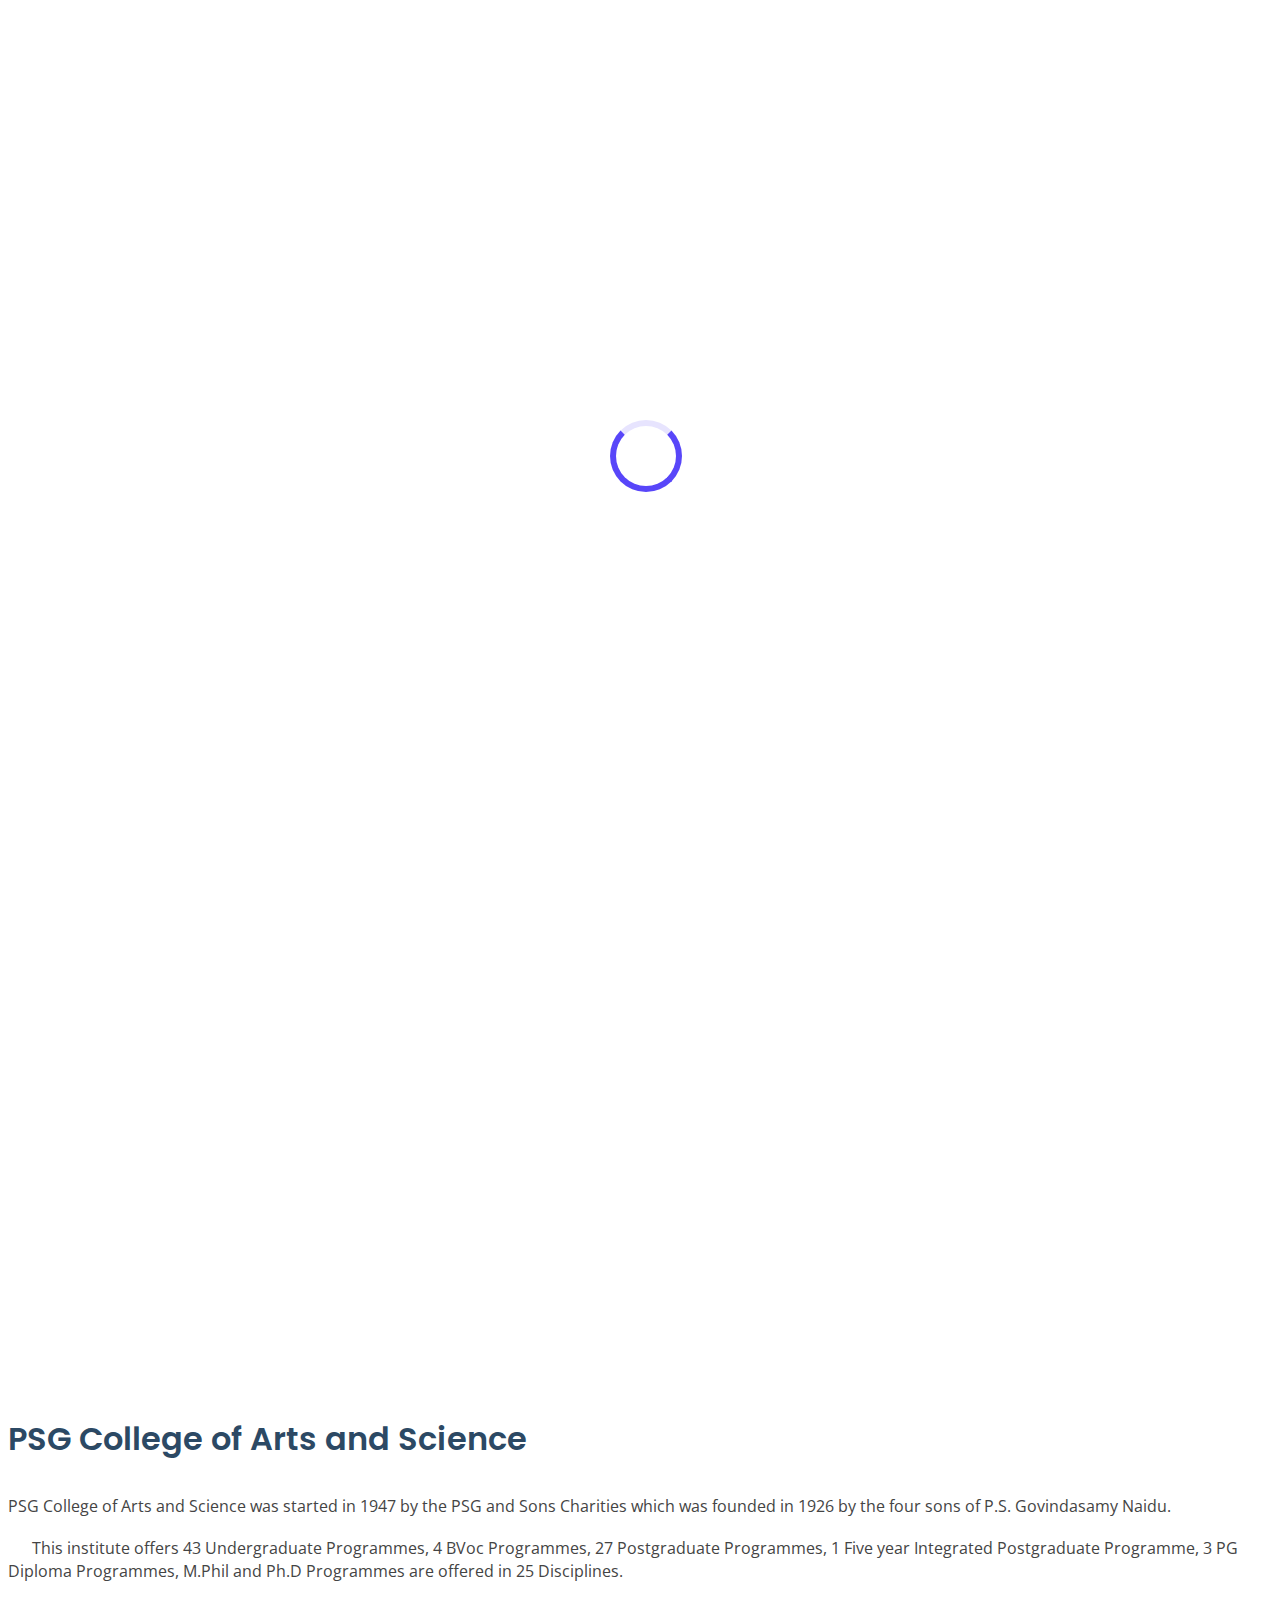
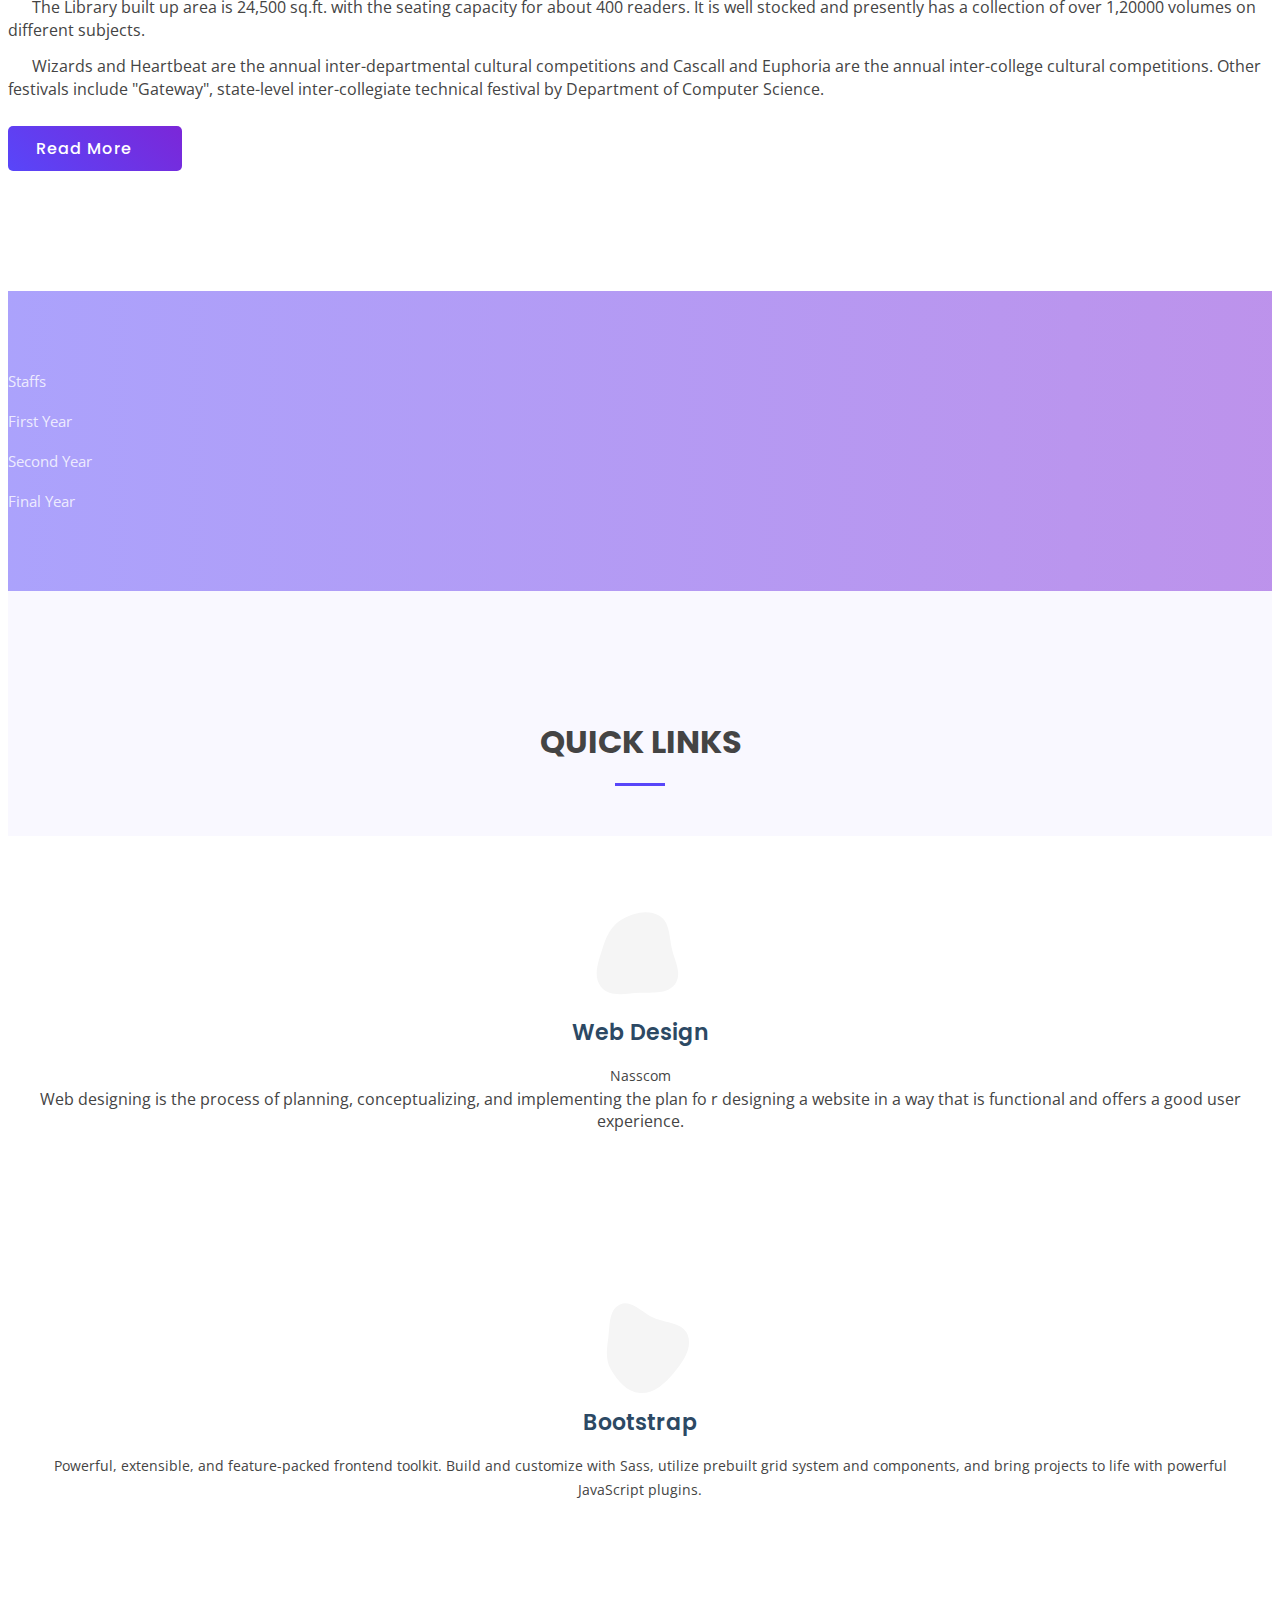
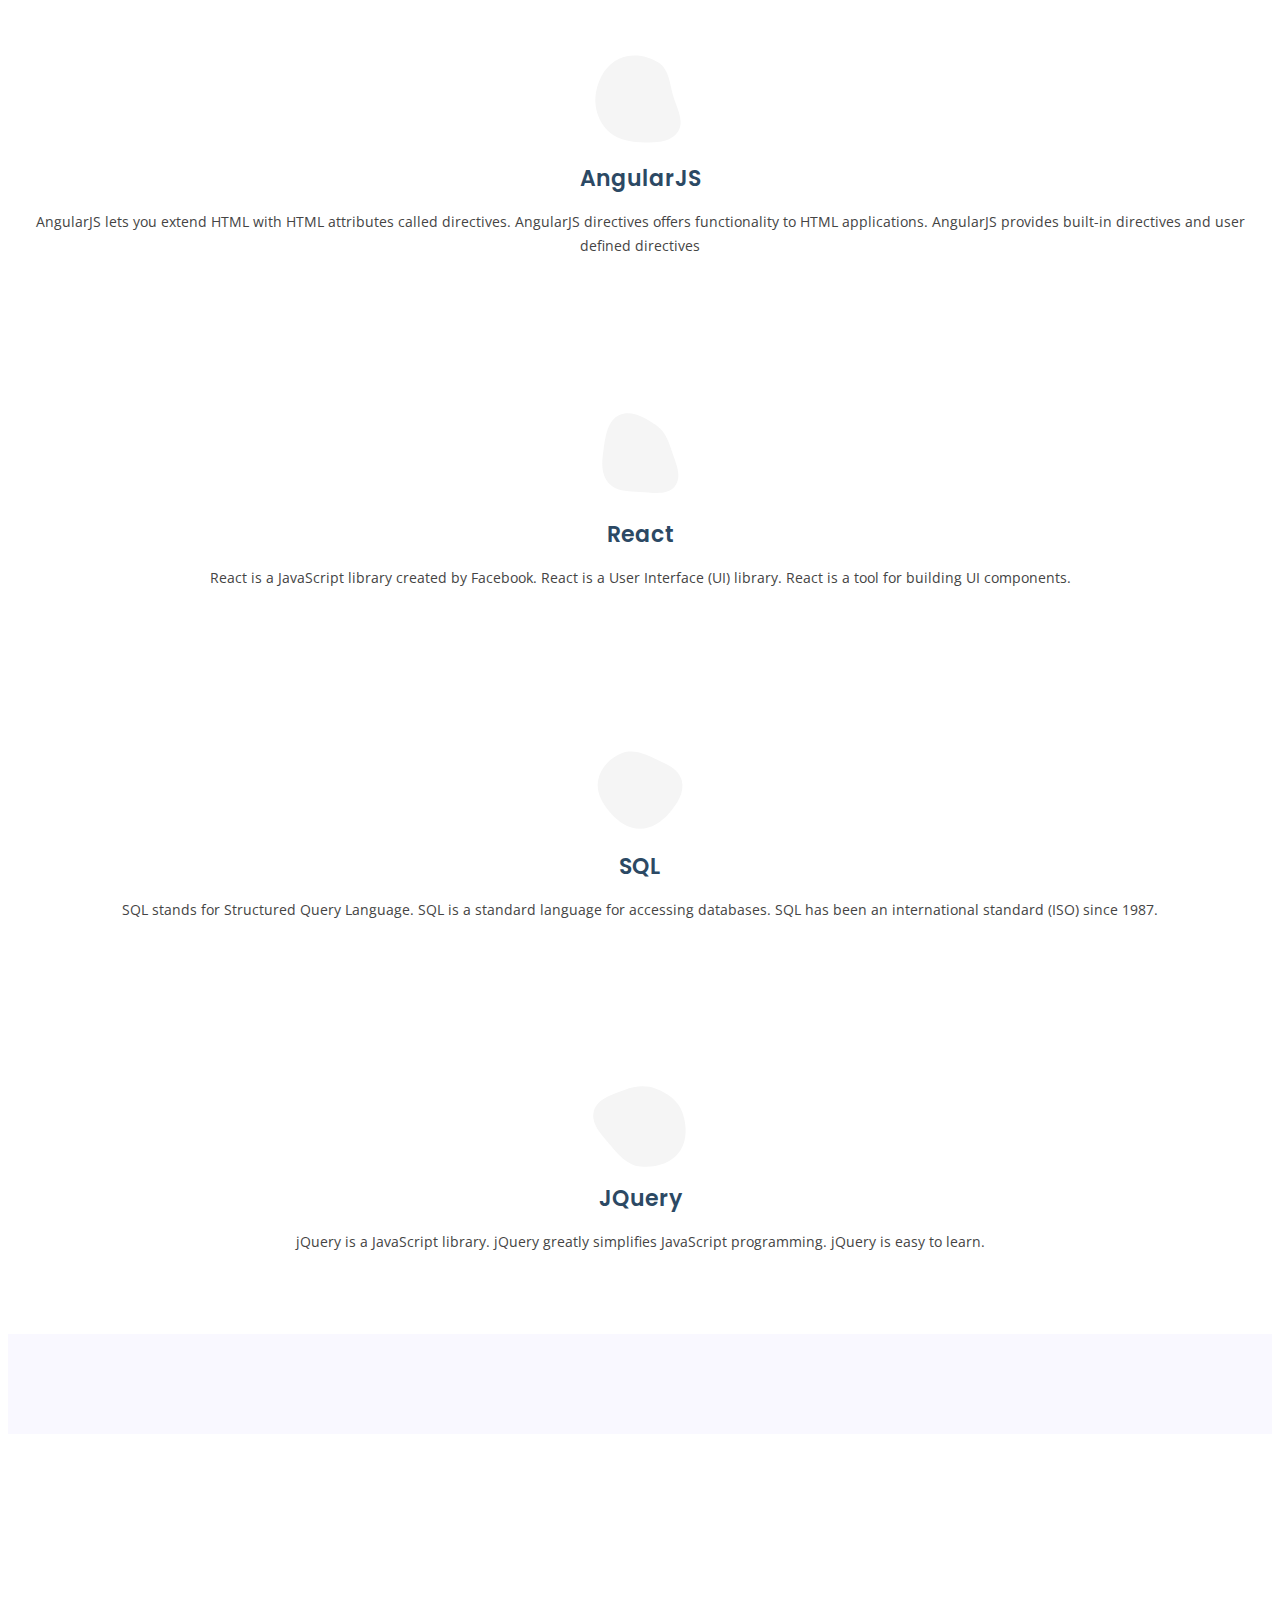
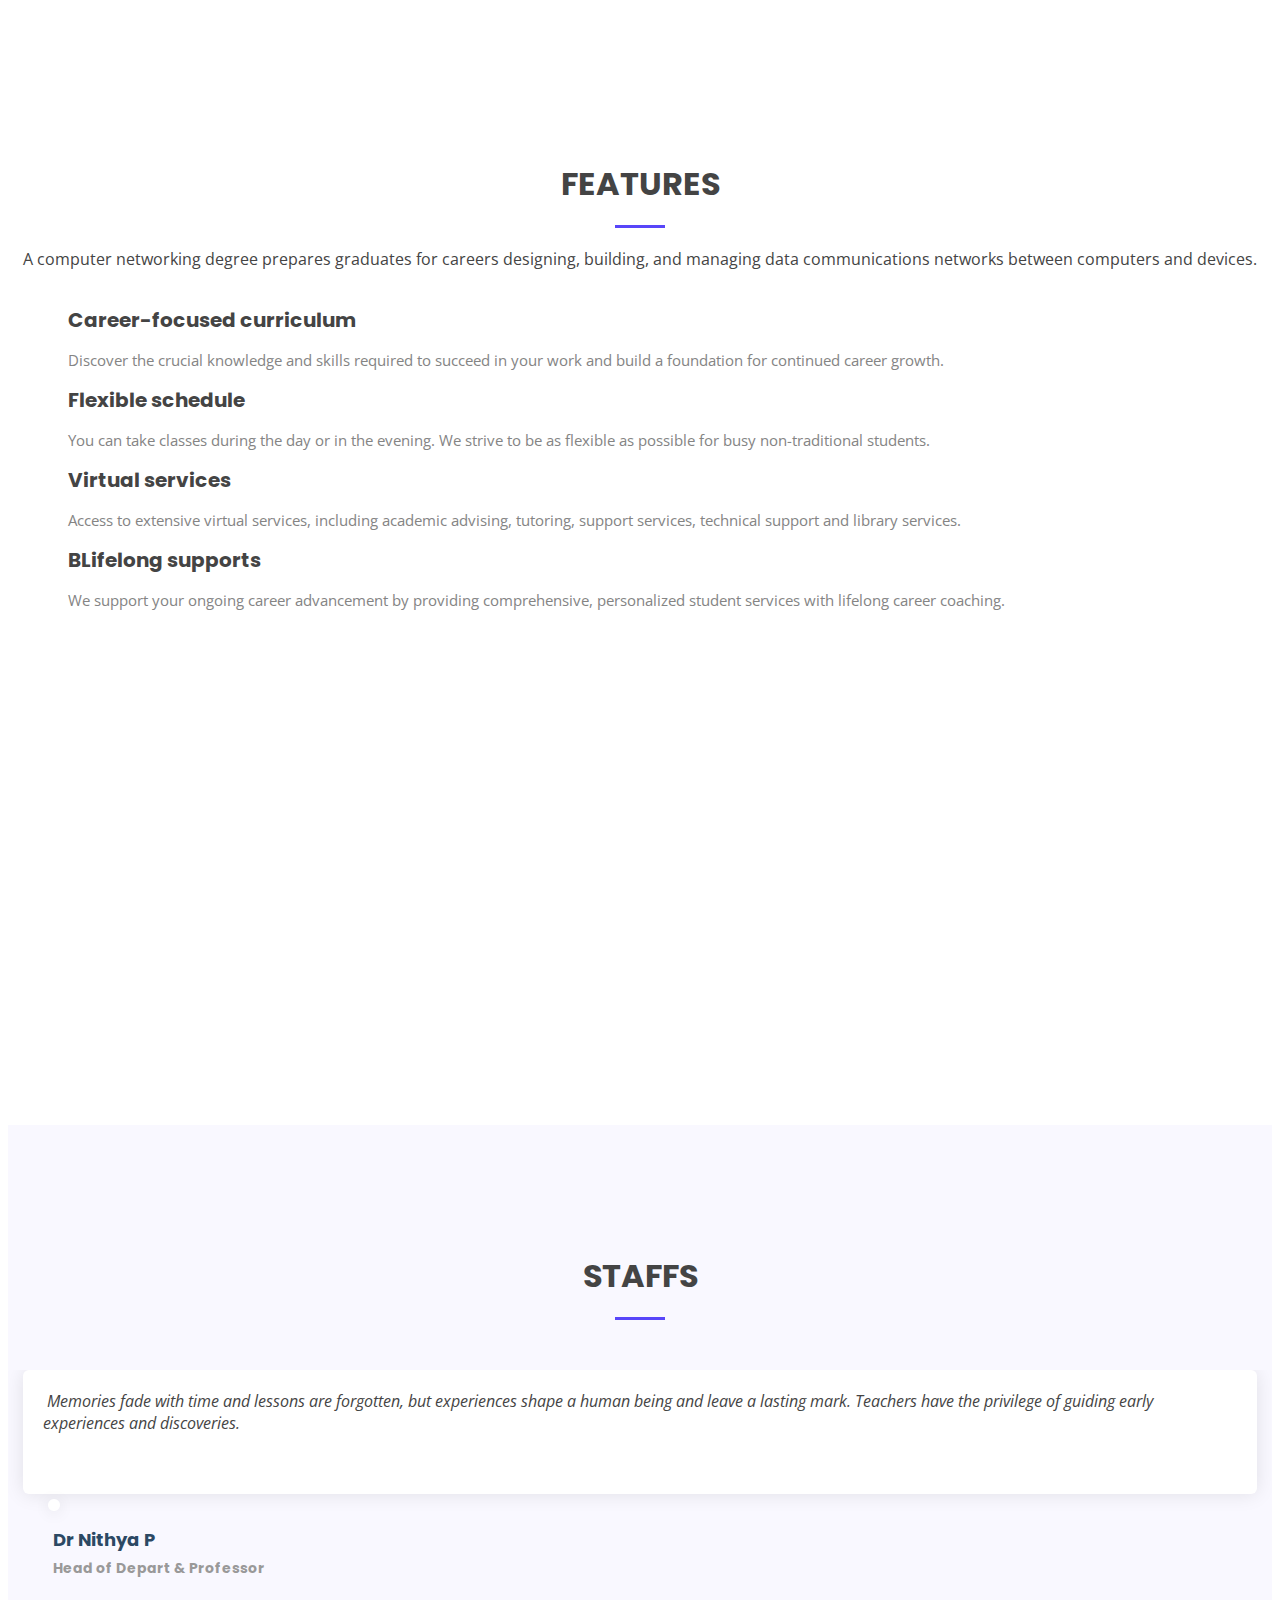
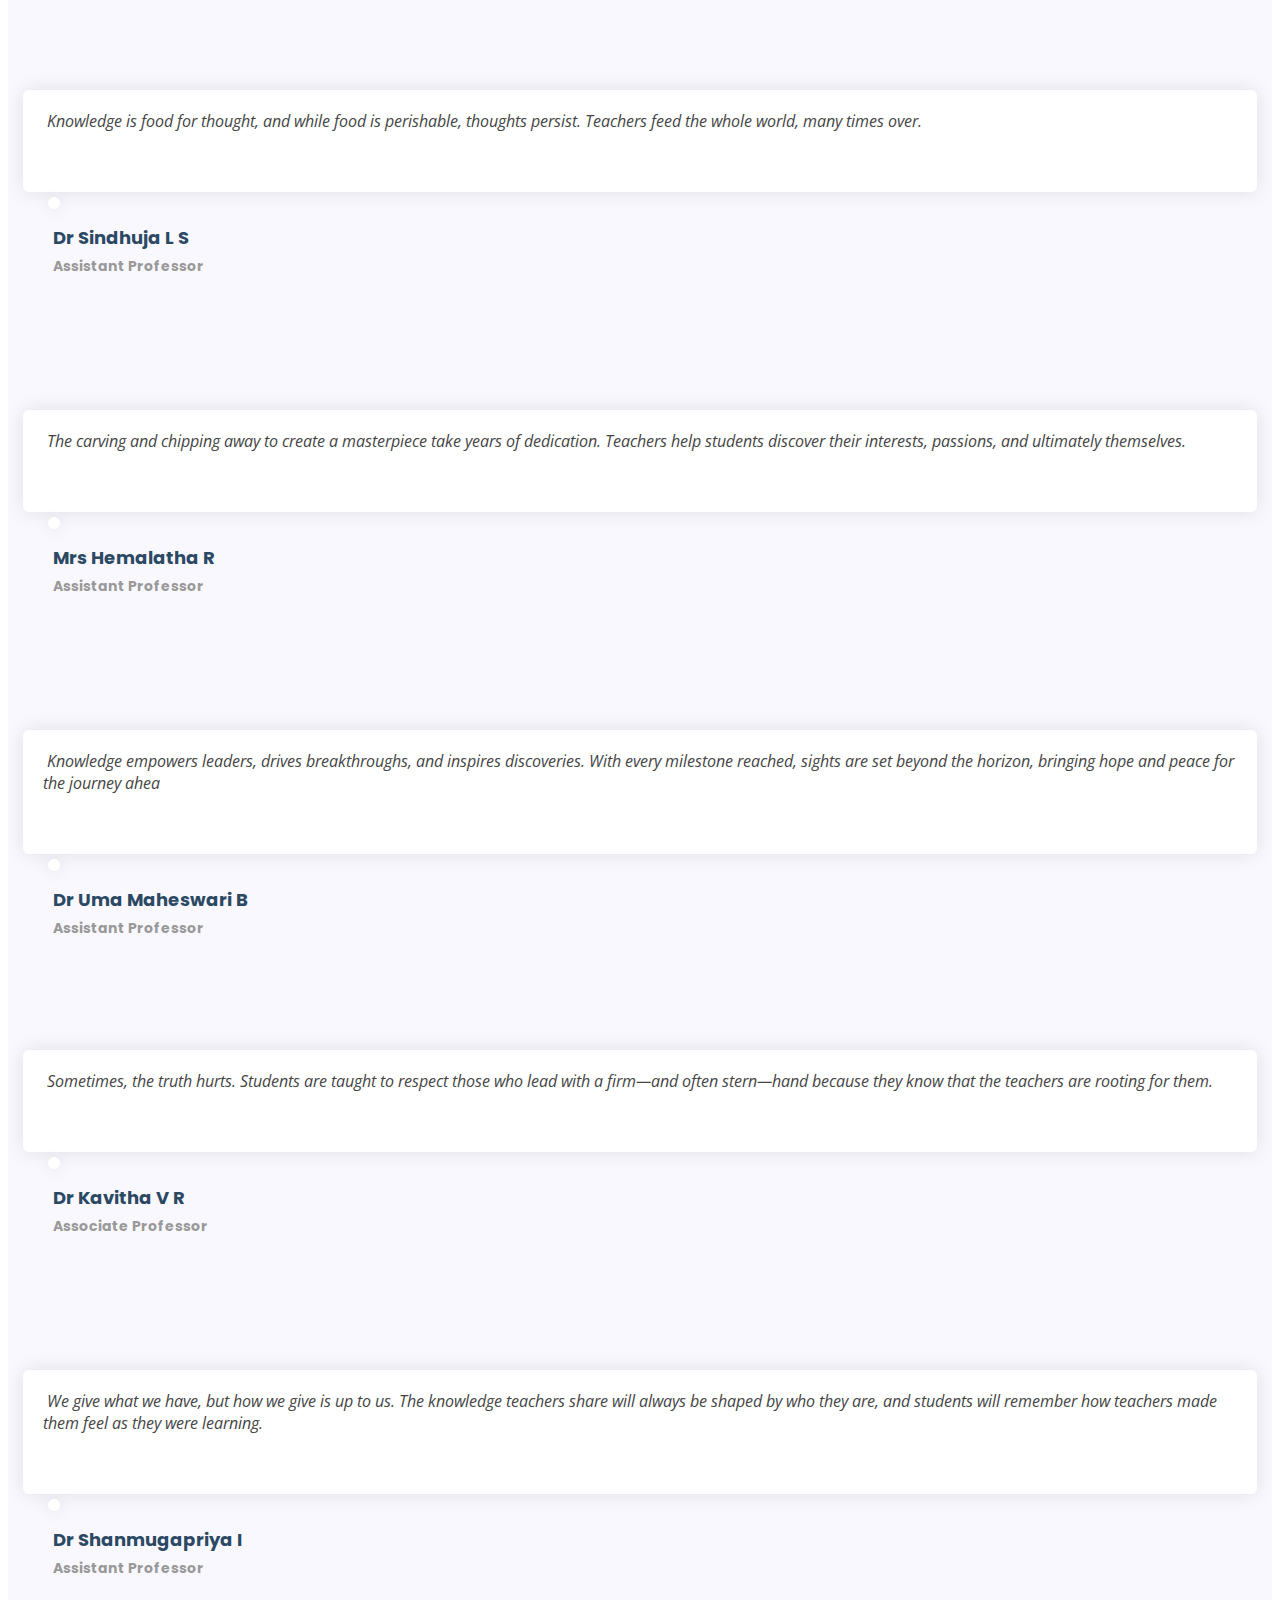
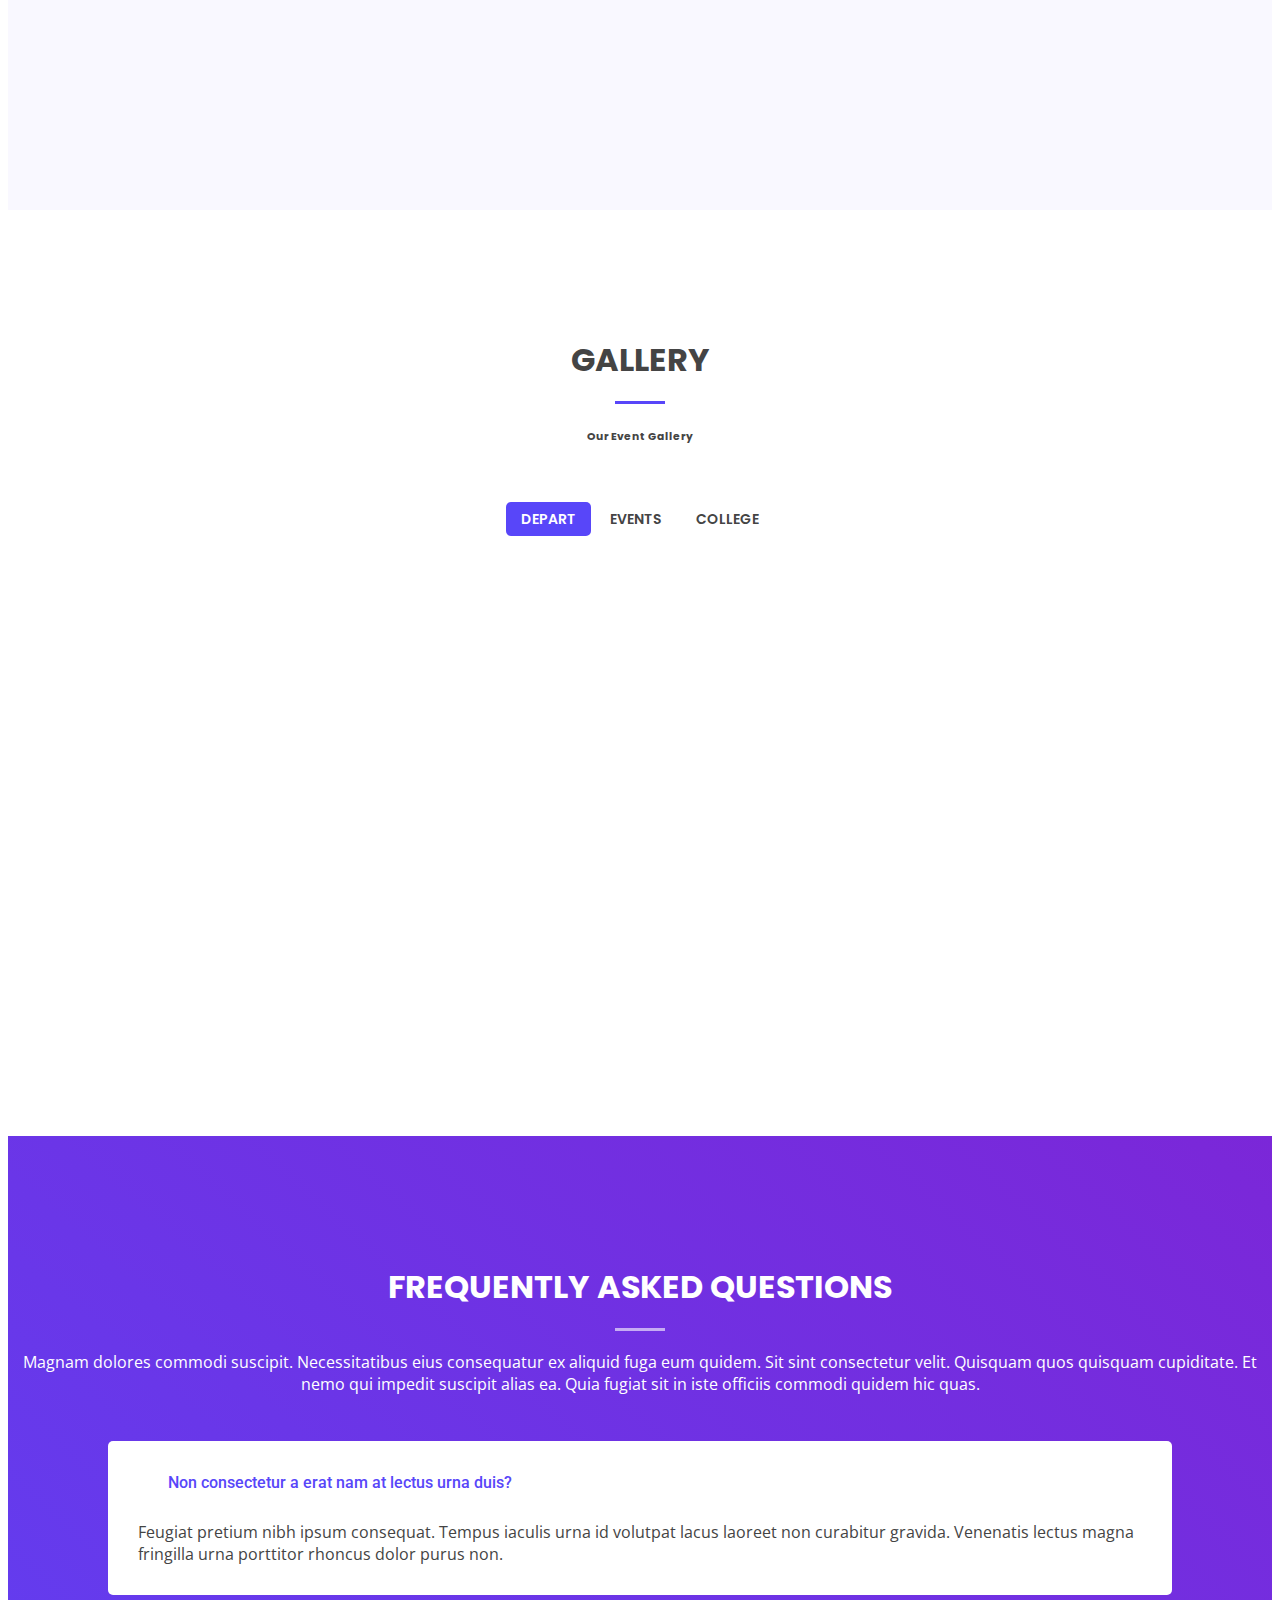
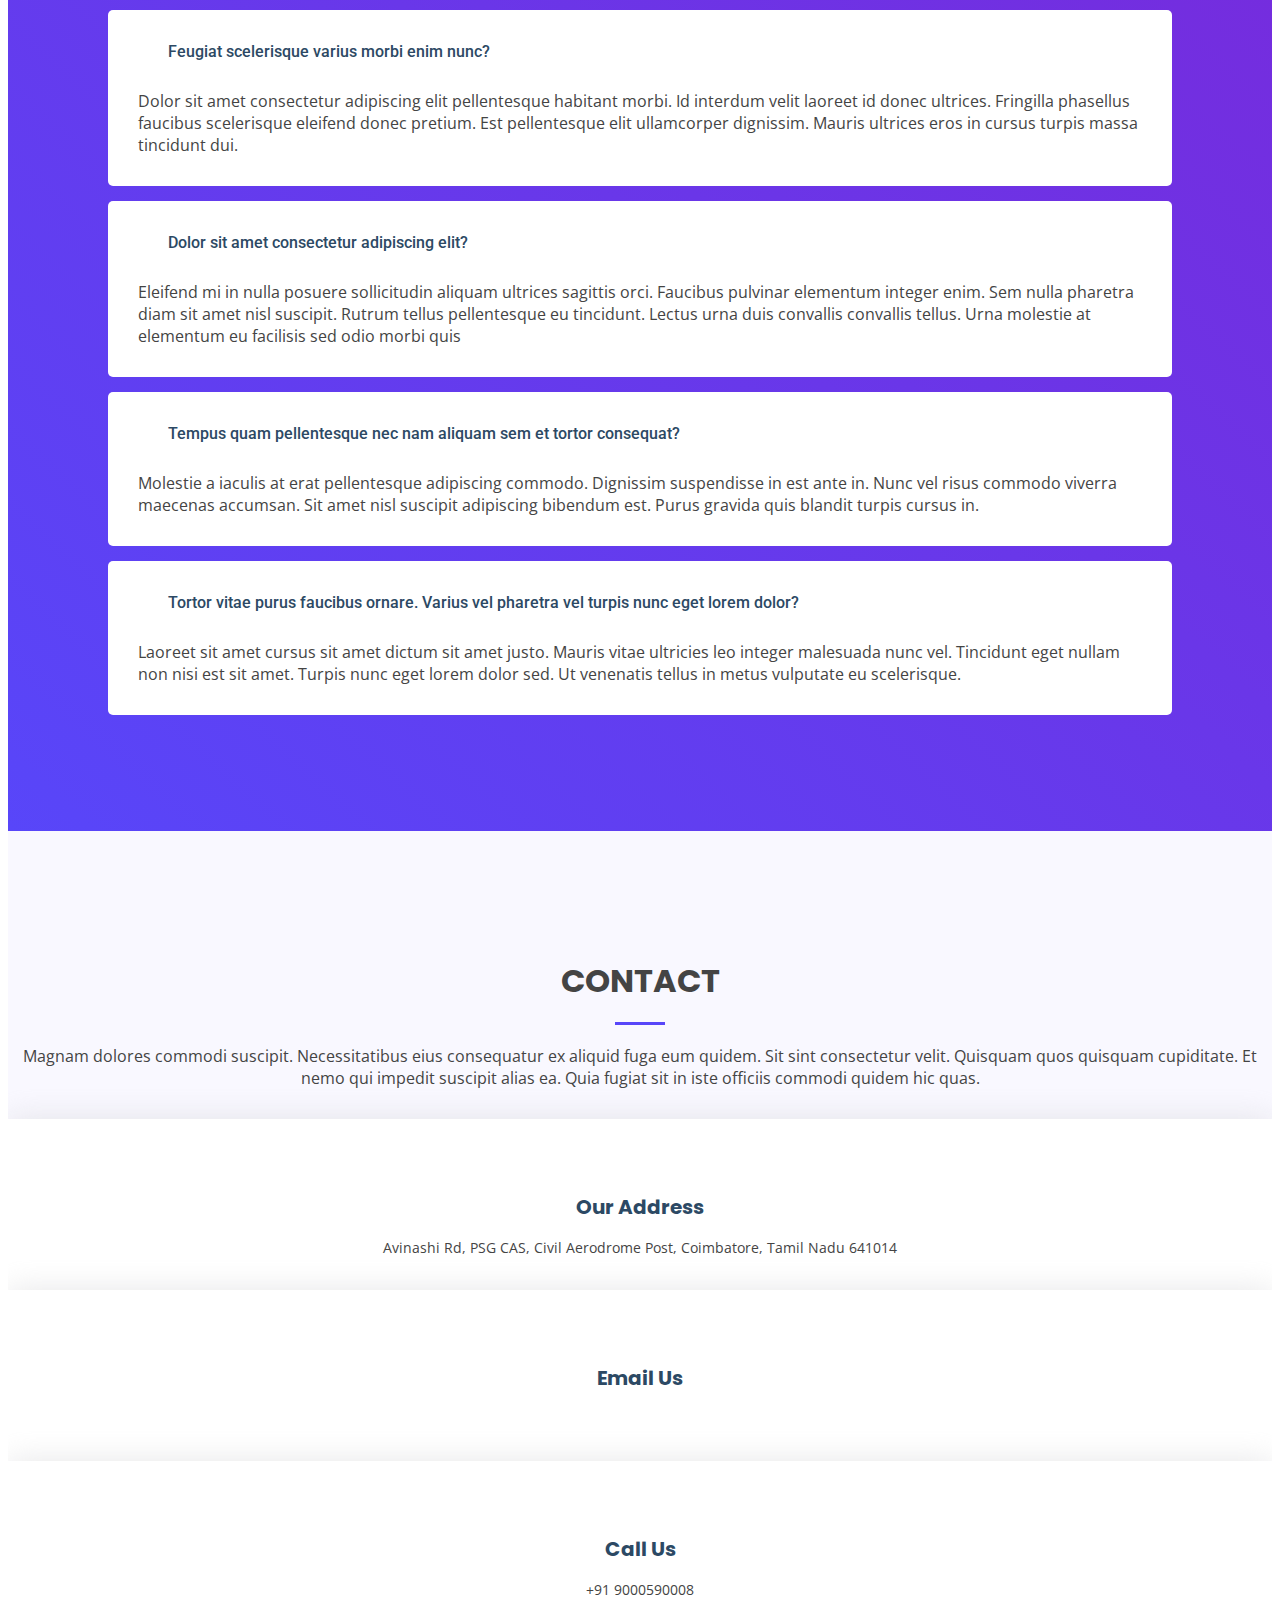
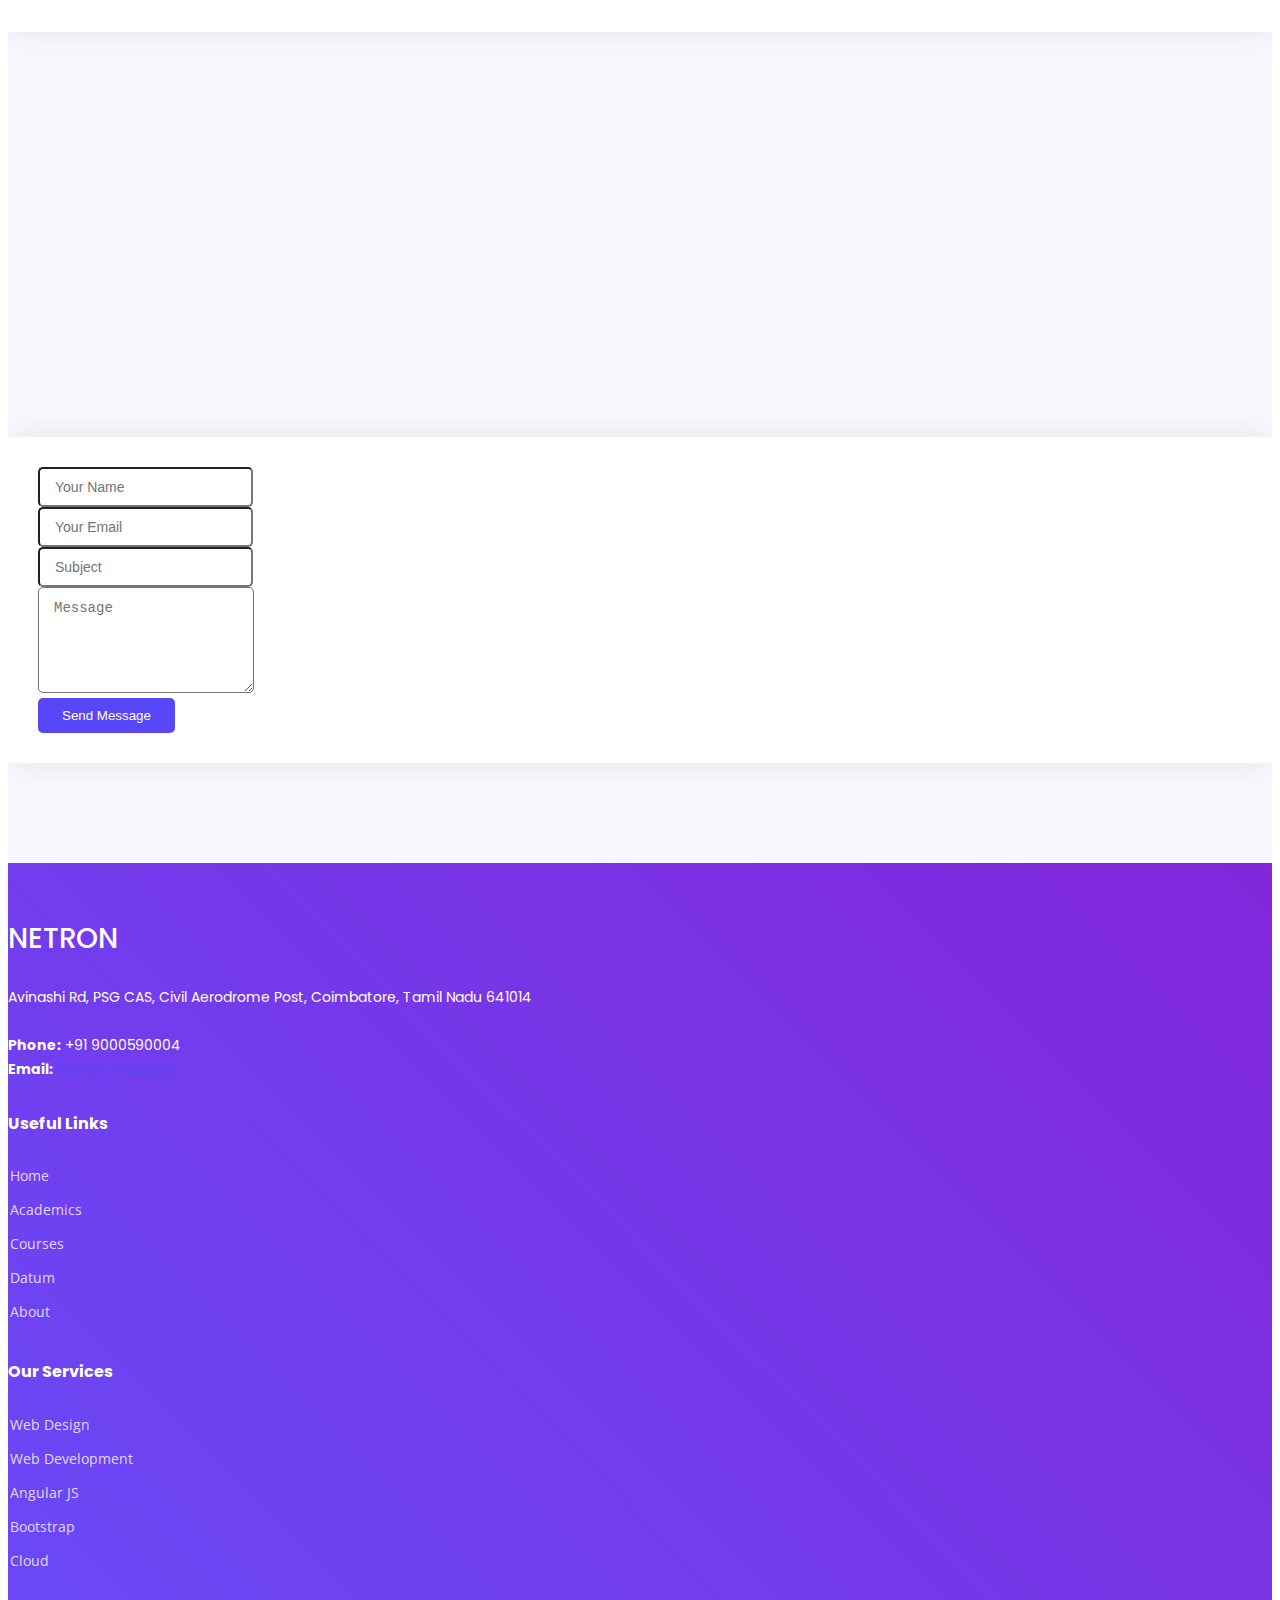
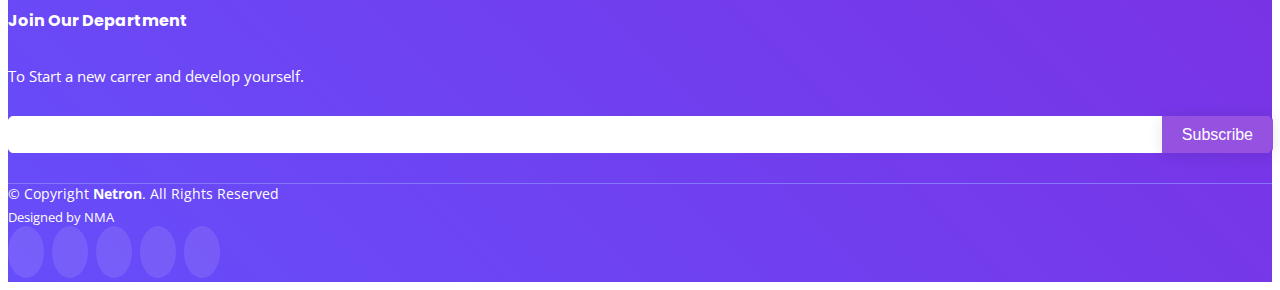
==== index.html @ d9f69b5e "update" ====
<!DOCTYPE html>
<html lang="en">

<head>
  <meta charset="utf-8">
  <meta content="width=device-width, initial-scale=1.0" name="viewport">

  <title>NETRON</title>
  <meta content="" name="description">
  <meta content="" name="keywords">

  <!-- Favicons -->
  <link href="./assets/img/favicon.png" rel="icon">
  <link href="./assets/img/apple-touch-icon.png" rel="apple-touch-icon">

  <!-- Google Fonts -->
  <link href="https://fonts.googleapis.com/css?family=Open+Sans:300,300i,400,400i,600,600i,700,700i|Roboto:300,300i,400,400i,500,500i,600,600i,700,700i|Poppins:300,300i,400,400i,500,500i,600,600i,700,700i" rel="stylesheet">

  <!-- Vendor CSS Files -->
  <link href="./assets/vendor/aos/aos.css" rel="stylesheet">
  <link href="./assets/vendor/bootstrap/css/bootstrap.min.css" rel="stylesheet">
  <link href="./assets/vendor/bootstrap-icons/bootstrap-icons.css" rel="stylesheet">
  <link href="./assets/vendor/boxicons/css/boxicons.min.css" rel="stylesheet">
  <link href="./assets/vendor/glightbox/css/glightbox.min.css" rel="stylesheet">
  <link href="./assets/vendor/swiper/swiper-bundle.min.css" rel="stylesheet">

  <!-- Template Main CSS File -->
  <link href="./assets/css/style.css" rel="stylesheet">

  
</head>

<body>

  <!-- ======= Header ======= -->
  <header id="header" class="fixed-top ">
    <div class="container d-flex align-items-center justify-content-between">
      <h1 class="logo navbar-brand fw-bold"><a href="index.html">NMA</a></h1>
      <!-- Uncomment below if you prefer to use an image logo -->
      <!-- <a href="index.html" class="logo"><img src="assets/img/logo.png" alt="" class="img-fluid"></a>-->

      <nav id="navbar" class="navbar">
        <ul>
          <li><a class="nav-link scrollto active" href="#hero">Home</a></li>
          <li><a class="nav-link scrollto" href="#about" target="_blank" rel="noopener noreferrer">Academics</a></li>
          <li><a class="nav-link scrollto" href="#services" target="_blank" rel="noopener noreferrer">Courses</a></li>
          <li><a class="nav-link scrollto" href="#">Datum</a></li>
          <li><a class="nav-link scrollto " href="#portfolio" target="_blank" rel="noopener noreferrer">Events</a></li>
          <li><a class="nav-link scrollto" href="./About.html " target="_blank" rel="noopener noreferrer">About</a></li>
          <!--
          <li class="dropdown"><a href="#"><span>Drop Down</span> <i class="bi bi-chevron-down"></i></a>
            <ul>
              <li><a href="#">Drop Down 1</a></li>
              <li class="dropdown"><a href="#"><span>Deep Drop Down</span> <i class="bi bi-chevron-right"></i></a>
                <ul>
                  <li><a href="#">Deep Drop Down 1</a></li>
                  <li><a href="#">Deep Drop Down 2</a></li>
                  <li><a href="#">Deep Drop Down 3</a></li>
                  <li><a href="#">Deep Drop Down 4</a></li>
                  <li><a href="#">Deep Drop Down 5</a></li>
                </ul>
              </li>
              <li><a href="#">Drop Down 2</a></li>
              <li><a href="#">Drop Down 3</a></li>
              <li><a href="#">Drop Down 4</a></li>
            </ul>
          </li>
          -->
          <li><a class="nav-link scrollto" href="#contact">Contact</a></li>
          <li><a class="getstarted scrollto" href="#about">Get Started</a></li>
        </ul>
        <i class="bi bi-list mobile-nav-toggle"></i>
      </nav><!-- .navbar -->

    </div>
  </header><!-- End Header -->

  <!-- ======= Hero Section ======= -->
  <section id="hero" class="d-flex align-items-center">

    <div class="container-fluid" data-aos="fade-up">
      <div class="row justify-content-center">
        <div class="col-xl-5 col-lg-6 pt-3 pt-lg-0 order-2 order-lg-1 d-flex flex-column justify-content-center">
          <h1>Networking And Mobile Application</h1>
          <h2>To provide adequate Networking and Mobile Application Development skills requiredthat would incorporate specific job roles along with broad based general education.</h2>
          <div><a href="#about" class="btn-get-started scrollto">Get Started</a></div>
        </div>
        <div class="col-xl-4 col-lg-6 order-1 order-lg-2 hero-img" data-aos="zoom-in" data-aos-delay="150">
          <img src="assets/img/hero-img.png" class="img-fluid animated" alt="">
        </div>
      </div>
    </div>

  </section><!-- End Hero -->

  <main id="main">

    <!-- ======= About Section ======= -->
    <section id="about" class="about">
      <div class="container">

        <div class="row">
          <div class="col-lg-6 order-1 order-lg-2" data-aos="zoom-in" data-aos-delay="150">
            <img src="https://lh3.googleusercontent.com/p/AF1QipMukSziSuXnNAXkgMVmuotlfPOXq4tE8wSaQTFA=s680-w680-h510" class="img-fluid " alt="">
          </div>
          <div class="col-lg-6 pt-4 pt-lg-0 order-2 order-lg-1 content" data-aos="fade-right">
            <h3>PSG College of Arts and Science</h3>
            <p class="fst-italic">
              PSG College of Arts and Science was started in 1947 by the PSG and Sons Charities which was founded in 1926 by the four sons of P.S. Govindasamy Naidu.
            </p>
            <ul>
              <li><i class="bi bi-check-circle"></i> This institute offers 43 Undergraduate Programmes, 4 BVoc Programmes, 27 Postgraduate Programmes, 1 Five year Integrated Postgraduate Programme, 3 PG Diploma Programmes, M.Phil and Ph.D Programmes are offered in 25 Disciplines.</li>
              <li><i class="bi bi-check-circle"></i> The Library built up area is 24,500 sq.ft. with the seating capacity for about 400 readers. It is well stocked and presently has a collection of over 1,20000 volumes on different subjects.</li>
              <li><i class="bi bi-check-circle"></i> Wizards and Heartbeat are the annual inter-departmental cultural competitions and Cascall and Euphoria are the annual inter-college cultural competitions. Other festivals include "Gateway", state-level inter-collegiate technical festival by Department of Computer Science.</li>
            </ul>
            <a href="https://en.wikipedia.org/wiki/PSG_College_of_Arts_and_Science" target="_blank" rel="noreferrer" class="read-more">Read More <i class="bi bi-long-arrow-right"></i></a>
          </div>
        </div>

      </div>
    </section><!-- End About Section -->

    <!-- ======= Counts Section ======= -->
    <section id="counts" class="counts">
      <div class="container">

        <div class="row counters">

          <div class="col-lg-3 col-6 text-center">
            <span data-purecounter-start="0" data-purecounter-end="6" data-purecounter-duration="1" class="purecounter"></span>
            <p>Staffs</p>
          </div>

          <div class="col-lg-3 col-6 text-center">
            <span data-purecounter-start="0" data-purecounter-end="49" data-purecounter-duration="1" class="purecounter"></span>
            <p>First Year</p>
          </div>

          <div class="col-lg-3 col-6 text-center">
            <span data-purecounter-start="0" data-purecounter-end="55" data-purecounter-duration="1" class="purecounter"></span>
            <p>Second Year</p>
          </div>

          <div class="col-lg-3 col-6 text-center">
            <span data-purecounter-start="0" data-purecounter-end="31" data-purecounter-duration="1" class="purecounter"></span>
            <p>Final Year</p>
          </div>

        </div>

      </div>
    </section><!-- End Counts Section -->

    <!-- ======= Services Section ======= -->
   
    <section id="services" class="services section-bg">
      <div class="container" data-aos="fade-up">

        <div class="section-title">
          <h2>Quick Links</h2>
          
        </div>


        <div class="row gy-4">
          <div class="col-lg-4 col-md-6 d-flex align-items-stretch" data-aos="zoom-in" data-aos-delay="100">
            <div class="icon-box iconbox-blue">
              <div class="icon">
                <svg width="100" height="100" viewBox="0 0 600 600" xmlns="http://www.w3.org/2000/svg">
                  <path stroke="none" stroke-width="0" fill="#f5f5f5" d="M300,521.0016835830174C376.1290562159157,517.8887921683347,466.0731472004068,529.7835943286574,510.70327084640275,468.03025145048787C554.3714126377745,407.6079735673963,508.03601936045806,328.9844924480964,491.2728898941984,256.3432110539036C474.5976632858925,184.082847569629,479.9380746630129,96.60480741107993,416.23090153303,58.64404602377083C348.86323505073057,18.502131276798302,261.93793281208167,40.57373210992963,193.5410806939664,78.93577620505333C130.42746243093433,114.334589627462,98.30271207620316,179.96522072025542,76.75703585869454,249.04625023123273C51.97151888228291,328.5150500222984,13.704378332031375,421.85034740162234,66.52175969318436,486.19268352777647C119.04800174914682,550.1803526380478,217.28368757567262,524.383925680826,300,521.0016835830174"></path>
                </svg>
                <i class="bx bxl-dribbble"></i>
              </div>
              <h4><a href="https://www.w3schools.com/whatis/ " target="_blank" rel="noopener noreferrer">Web Design</a></h4>
              <p> Nasscom</p>
                Web designing is the process of planning, conceptualizing, and implementing the plan fo
                r designing a website in a way that is functional and offers a good user experience.</p>
            </div>
          </div>

          <div class="col-lg-4 col-md-6 d-flex align-items-stretch" data-aos="zoom-in" data-aos-delay="200">
            <div class="icon-box iconbox-orange ">
              <div class="icon">
                <svg width="100" height="100" viewBox="0 0 600 600" xmlns="http://www.w3.org/2000/svg">
                  <path stroke="none" stroke-width="0" fill="#f5f5f5" d="M300,582.0697525312426C382.5290701553225,586.8405444964366,449.9789794690241,525.3245884688669,502.5850820975895,461.55621195738473C556.606425686781,396.0723002908107,615.8543463187945,314.28637112970534,586.6730223649479,234.56875336149918C558.9533121215079,158.8439757836574,454.9685369536778,164.00468322053177,381.49747125262974,130.76875717737553C312.15926192815925,99.40240125094834,248.97055460311594,18.661163978235184,179.8680185752513,50.54337015887873C110.5421016452524,82.52863877960104,119.82277516462835,180.83849132639028,109.12597500060166,256.43424936330496C100.08760227029461,320.3096726198365,92.17705696193138,384.0621239912766,124.79988738764834,439.7174275375508C164.83382741302287,508.01625554203684,220.96474134820875,577.5009287672846,300,582.0697525312426"></path>
                </svg>
                <i class="bx bx-file"></i>
              </div>
              <h4><a href="https://getbootstrap.com/">Bootstrap</a></h4>
              <p>Powerful, extensible, and feature-packed frontend toolkit. Build and customize with Sass, utilize prebuilt grid system and components, and bring projects to life with powerful JavaScript plugins. </p>
            </div>
          </div>

          <div class="col-lg-4 col-md-6 d-flex align-items-stretch" data-aos="zoom-in" data-aos-delay="300">
            <div class="icon-box iconbox-pink">
              <div class="icon">
                <svg width="100" height="100" viewBox="0 0 600 600" xmlns="http://www.w3.org/2000/svg">
                  <path stroke="none" stroke-width="0" fill="#f5f5f5" d="M300,541.5067337569781C382.14930387511276,545.0595476570109,479.8736841581634,548.3450877840088,526.4010558755058,480.5488172755941C571.5218469581645,414.80211281144784,517.5187510058486,332.0715597781072,496.52539010469104,255.14436215662573C477.37192572678356,184.95920475031193,473.57363656557914,105.61284051026155,413.0603344069578,65.22779650032875C343.27470386102294,18.654635553484475,251.2091493199835,5.337323636656869,175.0934190732945,40.62881213300186C97.87086631185822,76.43348514350839,51.98124368387456,156.15599469081315,36.44837278890362,239.84606092416172C21.716077023791087,319.22268207091537,43.775223500013084,401.1760424656574,96.891909868211,461.97329694683043C147.22146801428983,519.5804099606455,223.5754009179313,538.201503339737,300,541.5067337569781"></path>
                </svg>
                <i class="bx bx-tachometer"></i>
              </div>
              <h4><a href="https://www.w3schools.com/whatis/whatis_angularjs.asp">AngularJS</a></h4>
              <p>

                AngularJS lets you extend HTML with HTML attributes called directives. 
                
                AngularJS directives offers functionality to HTML applications. 
                
                AngularJS provides built-in directives and user defined directives
                </p>
            </div>
          </div>

          <div class="col-lg-4 col-md-6 d-flex align-items-stretch" data-aos="zoom-in" data-aos-delay="100">
            <div class="icon-box iconbox-yellow">
              <div class="icon">
                <svg width="100" height="100" viewBox="0 0 600 600" xmlns="http://www.w3.org/2000/svg">
                  <path stroke="none" stroke-width="0" fill="#f5f5f5" d="M300,503.46388370962813C374.79870501325706,506.71871716319447,464.8034551963731,527.1746412648533,510.4981551193396,467.86667711651364C555.9287308511215,408.9015244558933,512.6030010748507,327.5744911775523,490.211057578863,256.5855673507754C471.097692560561,195.9906835881958,447.69079081568157,138.11976852964426,395.19560036434837,102.3242989838813C329.3053358748298,57.3949838291264,248.02791733380457,8.279543830951368,175.87071277845988,42.242879143198664C103.41431057327972,76.34704239035025,93.79494320519305,170.9812938413882,81.28167332365135,250.07896920659033C70.17666984294237,320.27484674793965,64.84698225790005,396.69656628748305,111.28512138212992,450.4950937839243C156.20124167950087,502.5303643271138,231.32542653798444,500.4755392045468,300,503.46388370962813"></path>
                </svg>
                <i class="bx bx-layer"></i>
              </div>
              <h4><a href="https://www.w3schools.com/whatis/whatis_react.asp">React </a></h4>
              <p>

                React is a JavaScript library created by Facebook. 
                
                React is a User Interface (UI) library. 
                
                React is a tool for building UI components.
                </p>
            </div>
          </div>

          <div class="col-lg-4 col-md-6 d-flex align-items-stretch" data-aos="zoom-in" data-aos-delay="200">
            <div class="icon-box iconbox-red">
              <div class="icon">
                <svg width="100" height="100" viewBox="0 0 600 600" xmlns="http://www.w3.org/2000/svg">
                  <path stroke="none" stroke-width="0" fill="#f5f5f5" d="M300,532.3542879108572C369.38199826031484,532.3153073249985,429.10787420159085,491.63046689027357,474.5244479745417,439.17860296908856C522.8885846962883,383.3225815378663,569.1668002868075,314.3205725914397,550.7432151929288,242.7694973846089C532.6665558377875,172.5657663291529,456.2379748765914,142.6223662098291,390.3689995646985,112.34683881706744C326.66090330228417,83.06452184765237,258.84405631176094,53.51806209861945,193.32584062364296,78.48882559362697C121.61183558270385,105.82097193414197,62.805066853699245,167.19869350419734,48.57481801355237,242.6138429142374C34.843463184063346,315.3850353017275,76.69343916112496,383.4422959591041,125.22947124332185,439.3748458443577C170.7312796277747,491.8107796887764,230.57421082200815,532.3932930995766,300,532.3542879108572"></path>
                </svg>
                <i class="bx bx-slideshow"></i>
              </div>
              <h4><a href="https://www.w3schools.com/whatis/whatis_sql.asp">SQL</a></h4>
              <p>

                SQL stands for Structured Query Language.
                
                SQL is a standard language for accessing databases.
                
                SQL has been an international standard (ISO) since 1987.
                </p>
            </div>
          </div>

          <div class="col-lg-4 col-md-6 d-flex align-items-stretch" data-aos="zoom-in" data-aos-delay="300">
            <div class="icon-box iconbox-teal">
              <div class="icon">
                <svg width="100" height="100" viewBox="0 0 600 600" xmlns="http://www.w3.org/2000/svg">
                  <path stroke="none" stroke-width="0" fill="#f5f5f5" d="M300,566.797414625762C385.7384707136149,576.1784315230908,478.7894351017131,552.8928747891023,531.9192734346935,484.94944893311C584.6109503024035,417.5663521118492,582.489472248146,322.67544863468447,553.9536738515405,242.03673114598146C529.1557734026468,171.96086150256528,465.24506316201064,127.66468636344209,395.9583748389544,100.7403814666027C334.2173773831606,76.7482773500951,269.4350130405921,84.62216499799875,207.1952322260088,107.2889140133804C132.92018162631612,134.33871894543012,41.79353780512637,160.00259165414826,22.644507872594943,236.69541883565114C3.319112789854554,314.0945973066697,72.72355303640163,379.243833228382,124.04198916343866,440.3218312028393C172.9286146004772,498.5055451809895,224.45579914871206,558.5317968840102,300,566.797414625762"></path>
                </svg>
                <i class="bx bx-arch"></i>
              </div>
              <h4><a href="https://www.w3schools.com/whatis/whatis_jquery.asp">JQuery</a></h4>
              <p>

                jQuery is a JavaScript library.
                
                jQuery greatly simplifies JavaScript programming.
                
                jQuery is easy to learn.
                </p>
            </div>
          </div>

        </div>

      </div>
    </section><!-- End Services Section -->
  <section>
    
  </section>
    <!-- ======= Features Section ======= -->
    <section id="features" class="features">
      <div class="container" data-aos="fade-up">

        <div class="section-title">
          <h2>Features</h2>
          <p>A computer networking degree prepares graduates for careers designing, building, and managing data communications networks between computers and devices.</p>
        </div>

        <div class="row">
          <div class="col-lg-6 order-2 order-lg-1 d-flex flex-column align-items-lg-center">
            <div class="icon-box mt-5 mt-lg-0" data-aos="fade-up" data-aos-delay="100">
              <i class="bx bx-receipt"></i>
              <h4>Career-focused curriculum</h4>
              <p>Discover the crucial knowledge and skills required to succeed in your work and build a foundation for continued career growth.</p>
            </div>
            <div class="icon-box mt-5" data-aos="fade-up" data-aos-delay="200">
              <i class="bx bx-cube-alt"></i>
              <h4>Flexible schedule</h4>
              <p>You can take classes during the day or in the evening. We strive to be as flexible as possible for busy non-traditional students.</p>
            </div>
            <div class="icon-box mt-5" data-aos="fade-up" data-aos-delay="300">
              <i class="bx bx-images"></i>
              <h4>Virtual services</h4>
              <p>Access to extensive virtual services, including academic advising, tutoring, support services, technical support and library services.</p>
            </div>
            <div class="icon-box mt-5" data-aos="fade-up" data-aos-delay="400">
              <i class="bx bx-shield"></i>
              <h4>BLifelong supports</h4>
              <p>We support your ongoing career advancement by providing comprehensive, personalized student services with lifelong career coaching.</p>
            </div>
          </div>
          <div class="image col-lg-6 order-1 order-lg-2 " data-aos="zoom-in" data-aos-delay="100">
            <img src="assets/img/features.svg" alt="" class="img-fluid">
          </div>
        </div>

      </div>
    </section><!-- End Features Section -->

    <!-- ======= Testimonials Section ======= -->
    <section id="testimonials" class="testimonials section-bg">
      <div class="container" data-aos="fade-up">

        <div class="section-title">
          <h2>Staffs</h2>
        <!--  <p>Magnam dolores commodi suscipit. Necessitatibus eius consequatur 
            ex aliquid fuga eum quidem. Sit sint consectetur velit. Quisquam 
            quos quisquam cupiditate. Et nemo qui impedit suscipit alias ea. 
            Quia fugiat sit in iste officiis commodi quidem hic quas.</p>-->
        </div>

        <div class="testimonials-slider swiper" data-aos="fade-up" data-aos-delay="100">
          <div class="swiper-wrapper">

            <div class="swiper-slide">
              <div class="testimonial-item">
                <p>
                  <i class="bx bxs-quote-alt-left quote-icon-left"></i>
                  Memories fade with time and lessons are forgotten, but experiences shape a human being and leave a lasting mark. Teachers have the privilege of guiding early experiences and discoveries.
                  <i class="bx bxs-quote-alt-right quote-icon-right"></i>
                </p>
                <a href="https://psgcas.irins.org/profile/98364" class="active" target="_blank" rel="noopener noreferrer">
                  <img src="https://psgcas.irins.org/assets/profile_images/98364.jpg" class="testimonial-img active"   type="button" alt="" >
                </a>
                
               
              </img>
                <h3>Dr Nithya P</h3>
                <h4>Head of Depart &amp; Professor</h4>
              </div>
            </div><!-- End testimonial item -->

            <div class="swiper-slide">
              <div class="testimonial-item">
                <p>
                  <i class="bx bxs-quote-alt-left quote-icon-left"></i>
                  Knowledge is food for thought, and while food is perishable, thoughts persist. Teachers feed the whole world, many times over.
                  <i class="bx bxs-quote-alt-right quote-icon-right"></i>
                </p>
                <a href="https://psgcas.irins.org/profile/111905" target="_blank" rel="noopener noreferrer"> 
                  <img src="https://psgcas.irins.org/assets/profile_images/111905.jpg" class="testimonial-img" alt="">
                </a>
                
                <h3>Dr Sindhuja L S</h3>
                <h4>Assistant Professor</h4>
              </div>
            </div><!-- End testimonial item -->

            <div class="swiper-slide">
              <div class="testimonial-item">
                <p>
                  <i class="bx bxs-quote-alt-left quote-icon-left"></i>
                  The carving and chipping away to create a masterpiece take years of dedication. Teachers help students discover their interests, passions, and ultimately themselves.
                  <i class="bx bxs-quote-alt-right quote-icon-right"></i>
                </p>
                <a href="https://psgcas.irins.org/profile/96855"target="_blank" rel="noopener noreferrer">
                  <img src="https://psgcas.irins.org/assets/profile_images/968551.jpg" class="testimonial-img" alt="">
                </a>
          
                
                <h3>Mrs Hemalatha R</h3>
                <h4>Assistant Professor</h4>
              </div>
            </div><!-- End testimonial item -->

            <div class="swiper-slide">
              <div class="testimonial-item">
                <p>
                  <i class="bx bxs-quote-alt-left quote-icon-left"></i>
                  Knowledge empowers leaders, drives breakthroughs, and inspires discoveries. With every milestone reached, sights are set beyond the horizon, bringing hope and peace for the journey ahea
                  <i class="bx bxs-quote-alt-right quote-icon-right"></i>
                </p>
                <a href="https://psgcas.irins.org/profile/98459"target="_blank" rel="noopener noreferrer">
                  <img src="https://psgcas.irins.org/assets/profile_images/98459.jpg" class="testimonial-img" alt="">
                </a>
               
                <h3> Dr Uma Maheswari B</h3>
                <h4> Assistant Professor</h4>
              </div>
            </div><!-- End testimonial item -->

            <div class="swiper-slide">
              <div class="testimonial-item">
                <p>
                  <i class="bx bxs-quote-alt-left quote-icon-left"></i>
                  Sometimes, the truth hurts. Students are taught to respect those who lead with a firm—and often stern—hand because they know that the teachers are rooting for them.
                  <i class="bx bxs-quote-alt-right quote-icon-right"></i>
                </p>
                <a href="https://psgcas.irins.org/profile/97848"target="_blank" rel="noopener noreferrer">
                  <img src="https://psgcas.irins.org/assets/profile_images/97848.jpg" class="testimonial-img" alt="">
                </a>
             
                <h3> Dr Kavitha V R</h3>
                <h4>Associate Professor</h4>
              </div>
            </div>
            
            <div class="swiper-slide">
              <div class="testimonial-item">
                <p>
                  <i class="bx bxs-quote-alt-left quote-icon-left"></i>
                  We give what we have, but how we give is up to us. The knowledge teachers share will always be shaped by who they are, and students will remember how teachers made them feel as they were learning.
                  <i class="bx bxs-quote-alt-right quote-icon-right"></i>
                </p>
                <a href="https://psgcas.irins.org/profile/255193"target="_blank" rel="noopener noreferrer">
                  <img src="https://psgcas.irins.org/assets/profile_images/255193.jpg" class="testimonial-img" alt="">
                </a>
             
                <h3>  Dr Shanmugapriya I</h3>
                <h4> Assistant Professor</h4>
              </div>
            </div>
            <!-- End testimonial item -->

          </div>
          <div class="swiper-pagination"></div>
        </div>

      </div>
    </section><!-- End Testimonials Section -->

    <!-- ======= Portfolio Section ======= -->
    <section id="portfolio" class="portfolio">
      <div class="container" data-aos="fade-up">

        <div class="section-title">
          <h2>GALLERY</h2>
          <h6>
            Our Event Gallery
          </h6>
        </div>

        <div class="row">
          <div class="col-lg-12 d-flex justify-content-center">
            <ul id="portfolio-flters">
              <li data-filter="*" class="filter-active">DEPART</li>
              <li data-filter=".filter-app">Events</li>
              <li data-filter=".filter-card">College</li>
              <!--
              <li data-filter=".filter-web">Web</li>
              -->
            </ul>
          </div>
        </div>

        <div class="row portfolio-container">

          <div class="col-lg-4 col-md-6 portfolio-item filter-app">
            <div class="portfolio-wrap">
              <img src="https://encrypted-tbn0.gstatic.com/images?q=tbn:ANd9GcRH97Nhgeg88Wr8mSMj8eCCtO5_aUIoRnXIHxJt_hDGPviWC7N_xffZQSgQnAkzpEjIxAw&usqp=CAU" class="img-fluid" width="400" alt="">
              <div class="portfolio-info">
                <h4>App 1</h4>
                <p>App</p>
              </div>
              <div class="portfolio-links">
                <a href="assets/img/portfolio/portfolio-1.jpg" data-gallery="portfolioGallery" class="portfolio-lightbox" title="App 1"><i class="bx bx-plus"></i></a>
                <a href="./Gallery.html" title="More Details"><i class="bx bx-link"></i></a>
              </div>
            </div>
          </div>

          <div class="col-lg-4 col-md-6 portfolio-item filter-web">
            <div class="portfolio-wrap">
              <img src="https://encrypted-tbn0.gstatic.com/images?q=tbn:ANd9GcR481BRC80CedL5yaXo5BwvcRLnzbXD5WX_-GwSRgQG0PQEosI3pysLGLdzVGoi8_w9mo0&usqp=CAU" class="img-fluid" width="400" alt="">
              <div class="portfolio-info">
                <h4>Web 3</h4>
                <p>Web</p>
              </div>
              <div class="portfolio-links">
                <a href="assets/img/portfolio/portfolio-2.jpg" data-gallery="portfolioGallery" class="portfolio-lightbox" title="Web 3"><i class="bx bx-plus"></i></a>
                <a href="./Gallery.html" title="More Details"><i class="bx bx-link"></i></a>
              </div>
            </div>
          </div>

          <div class="col-lg-4 col-md-6 portfolio-item filter-app">
            <div class="portfolio-wrap">
              <img src="https://encrypted-tbn0.gstatic.com/images?q=tbn:ANd9GcQEPcexpXUOmB9PqOG5GbuppivvsNX0Eu975vO5fjISRmXlQ8XZ8faaKkcM3T9wfqDARsY&usqp=CAU" width="400" class="img-fluid" alt="">
              <div class="portfolio-info">
                <h4>App 2</h4>
                <p>App</p>
              </div>
              <div class="portfolio-links">
                <a href="assets/img/portfolio/portfolio-3.jpg" data-gallery="portfolioGallery" class="portfolio-lightbox" title="App 2"><i class="bx bx-plus"></i></a>
                <a href="./Gallery.html" title="More Details"><i class="bx bx-link"></i></a>
              </div>
            </div>
          </div>

          <div class="col-lg-4 col-md-6 portfolio-item filter-card">
            <div class="portfolio-wrap">
              <img src="https://cache.careers360.mobi/media/presets/720X480/colleges/social-media/media-gallery/7497/2018/10/9/College%20Building%20Of%20PSG%20College%20Of%20Arts%20and%20Science%20Coimbatore_Campus-View.jpg" class="img-fluid" alt="">
              <div class="portfolio-info">
                <h4>Card 2</h4>
                <p>Card</p>
              </div>
              <div class="portfolio-links">
                <a href="assets/img/portfolio/portfolio-4.jpg" data-gallery="portfolioGallery" class="portfolio-lightbox" title="Card 2"><i class="bx bx-plus"></i></a>
                <a href="./Gallery.html" title="More Details"><i class="bx bx-link"></i></a>
              </div>
            </div>
          </div>

          <div class="col-lg-4 col-md-6 portfolio-item filter-web">
            <div class="portfolio-wrap">
              <img src="https://cache.careers360.mobi/media/presets/720X480/colleges/social-media/media-gallery/7497/2018/10/9/College%20Building%20Of%20PSG%20College%20Of%20Arts%20and%20Science%20Coimbatore_Campus-View.jpg" class="img-fluid" alt="">
              <div class="portfolio-info">
                <h4>Web 2</h4>
                <p>Web</p>
              </div>
              <div class="portfolio-links">
                <a href="assets/img/portfolio/portfolio-5.jpg" data-gallery="portfolioGallery" class="portfolio-lightbox" title="Web 2"><i class="bx bx-plus"></i></a>
                <a href="./Gallery.html" title="More Details"><i class="bx bx-link"></i></a>
              </div>
            </div>
          </div>

          <div class="col-lg-4 col-md-6 portfolio-item filter-app">
            <div class="portfolio-wrap">
              <img src="https://cache.careers360.mobi/media/presets/720X480/colleges/social-media/media-gallery/7497/2018/10/9/College%20Building%20Of%20PSG%20College%20Of%20Arts%20and%20Science%20Coimbatore_Campus-View.jpg" class="img-fluid" alt="">
              <div class="portfolio-info">
                <h4>App 3</h4>
                <p>App</p>
              </div>
              <div class="portfolio-links">
                <a href="assets/img/portfolio/portfolio-6.jpg" data-gallery="portfolioGallery" class="portfolio-lightbox" title="App 3"><i class="bx bx-plus"></i></a>
                <a href="./Gallery.html" title="More Details"><i class="bx bx-link"></i></a>
              </div>
            </div>
          </div>

          <div class="col-lg-4 col-md-6 portfolio-item filter-card">
            <div class="portfolio-wrap">
              <img src="https://cache.careers360.mobi/media/presets/720X480/colleges/social-media/media-gallery/7497/2018/10/9/College%20Building%20Of%20PSG%20College%20Of%20Arts%20and%20Science%20Coimbatore_Campus-View.jpg" class="img-fluid" alt="">
              <div class="portfolio-info">
                <h4>Card 1</h4>
                <p>Card</p>
              </div>
              <div class="portfolio-links">
                <a href="assets/img/portfolio/portfolio-7.jpg" data-gallery="portfolioGallery" class="portfolio-lightbox" title="Card 1"><i class="bx bx-plus"></i></a>
                <a href="./Gallery.html" title="More Details"><i class="bx bx-link"></i></a>
              </div>
            </div>
          </div>

          <div class="col-lg-4 col-md-6 portfolio-item filter-card">
            <div class="portfolio-wrap">
              <img src="https://cache.careers360.mobi/media/presets/720X480/colleges/social-media/media-gallery/7497/2018/10/9/College%20Building%20Of%20PSG%20College%20Of%20Arts%20and%20Science%20Coimbatore_Campus-View.jpg" class="img-fluid" alt="">
              <div class="portfolio-info">
                <h4>Card 3</h4>
                <p>Card</p>
              </div>
              <div class="portfolio-links">
                <a href="assets/img/portfolio/portfolio-8.jpg" data-gallery="portfolioGallery" class="portfolio-lightbox" title="Card 3"><i class="bx bx-plus"></i></a>
                <a href="./Gallery.html" title="More Details"><i class="bx bx-link"></i></a>
              </div>
            </div>
          </div>

          <div class="col-lg-4 col-md-6 portfolio-item filter-web">
            <div class="portfolio-wrap">
              <img src="https://cache.careers360.mobi/media/presets/720X480/colleges/social-media/media-gallery/7497/2018/10/9/College%20Building%20Of%20PSG%20College%20Of%20Arts%20and%20Science%20Coimbatore_Campus-View.jpg" class="img-fluid" alt="">
              <div class="portfolio-info">
                <h4>Web 3</h4>
                <p>Web</p>
              </div>
              <div class="portfolio-links">
                <a href="assets/img/portfolio/portfolio-9.jpg" data-gallery="portfolioGallery" class="portfolio-lightbox" title="Web 3"><i class="bx bx-plus"></i></a>
                <a href="./Gallery.html" title="More Details"><i class="bx bx-link"></i></a>
              </div>
            </div>
          </div>

        </div>

      </div>
    </section><!-- End Portfolio Section -->

    <!-- ======= Pricing Section ======= 
    <section id="pricing" class="pricing section-bg">
      <div class="container" data-aos="fade-up">

        <div class="section-title">
          <h2>Pricing</h2>
          <p>Magnam dolores commodi suscipit. Necessitatibus eius consequatur ex aliquid fuga eum quidem. Sit sint consectetur velit. Quisquam quos quisquam cupiditate. Et nemo qui impedit suscipit alias ea. Quia fugiat sit in iste officiis commodi quidem hic quas.</p>
        </div>

        <div class="row">

          <div class="col-lg-3 col-md-6" data-aos="fade-up" data-aos-delay="100">
            <div class="box">
              <h3>Free</h3>
              <h4><sup>$</sup>0<span> / month</span></h4>
              <ul>
                <li>Aida dere</li>
                <li>Nec feugiat nisl</li>
                <li>Nulla at volutpat dola</li>
                <li class="na">Pharetra massa</li>
                <li class="na">Massa ultricies mi</li>
              </ul>
              <div class="btn-wrap">
                <a href="#" class="btn-buy">Buy Now</a>
              </div>
            </div>
          </div>

          <div class="col-lg-3 col-md-6 mt-4 mt-md-0" data-aos="fade-up" data-aos-delay="200">
            <div class="box featured">
              <h3>Business</h3>
              <h4><sup>$</sup>19<span> / month</span></h4>
              <ul>
                <li>Aida dere</li>
                <li>Nec feugiat nisl</li>
                <li>Nulla at volutpat dola</li>
                <li>Pharetra massa</li>
                <li class="na">Massa ultricies mi</li>
              </ul>
              <div class="btn-wrap">
                <a href="#" class="btn-buy">Buy Now</a>
              </div>
            </div>
          </div>

          <div class="col-lg-3 col-md-6 mt-4 mt-lg-0" data-aos="fade-up" data-aos-delay="300">
            <div class="box">
              <h3>Developer</h3>
              <h4><sup>$</sup>29<span> / month</span></h4>
              <ul>
                <li>Aida dere</li>
                <li>Nec feugiat nisl</li>
                <li>Nulla at volutpat dola</li>
                <li>Pharetra massa</li>
                <li>Massa ultricies mi</li>
              </ul>
              <div class="btn-wrap">
                <a href="#" class="btn-buy">Buy Now</a>
              </div>
            </div>
          </div>

          <div class="col-lg-3 col-md-6 mt-4 mt-lg-0" data-aos="fade-up" data-aos-delay="400">
            <div class="box">
              <span class="advanced">Advanced</span>
              <h3>Ultimate</h3>
              <h4><sup>$</sup>49<span> / month</span></h4>
              <ul>
                <li>Aida dere</li>
                <li>Nec feugiat nisl</li>
                <li>Nulla at volutpat dola</li>
                <li>Pharetra massa</li>
                <li>Massa ultricies mi</li>
              </ul>
              <div class="btn-wrap">
                <a href="#" class="btn-buy">Buy Now</a>
              </div>
            </div>
          </div>

        </div>

      </div>
    </section><!-- End Pricing Section -->
  
    <!-- ======= Frequently Asked Questions Section ======= -->
    <section id="faq" class="faq">
      <div class="container" data-aos="fade-up">

        <div class="section-title">
          <h2>Frequently Asked Questions</h2>
          <p>Magnam dolores commodi suscipit. Necessitatibus eius consequatur ex aliquid fuga eum quidem. Sit sint consectetur velit. Quisquam quos quisquam cupiditate. Et nemo qui impedit suscipit alias ea. Quia fugiat sit in iste officiis commodi quidem hic quas.</p>
        </div>

        <div class="faq-list">
          <ul>
            <li data-aos="fade-up" data-aos="fade-up" data-aos-delay="100">
              <i class="bx bx-help-circle icon-help"></i> <a data-bs-toggle="collapse" class="collapse" data-bs-target="#faq-list-1">Non consectetur a erat nam at lectus urna duis? <i class="bx bx-chevron-down icon-show"></i><i class="bx bx-chevron-up icon-close"></i></a>
              <div id="faq-list-1" class="collapse show" data-bs-parent=".faq-list">
                <p>
                  Feugiat pretium nibh ipsum consequat. Tempus iaculis urna id volutpat lacus laoreet non curabitur gravida. Venenatis lectus magna fringilla urna porttitor rhoncus dolor purus non.
                </p>
              </div>
            </li>

            <li data-aos="fade-up" data-aos-delay="200">
              <i class="bx bx-help-circle icon-help"></i> <a data-bs-toggle="collapse" data-bs-target="#faq-list-2" class="collapsed">Feugiat scelerisque varius morbi enim nunc? <i class="bx bx-chevron-down icon-show"></i><i class="bx bx-chevron-up icon-close"></i></a>
              <div id="faq-list-2" class="collapse" data-bs-parent=".faq-list">
                <p>
                  Dolor sit amet consectetur adipiscing elit pellentesque habitant morbi. Id interdum velit laoreet id donec ultrices. Fringilla phasellus faucibus scelerisque eleifend donec pretium. Est pellentesque elit ullamcorper dignissim. Mauris ultrices eros in cursus turpis massa tincidunt dui.
                </p>
              </div>
            </li>

            <li data-aos="fade-up" data-aos-delay="300">
              <i class="bx bx-help-circle icon-help"></i> <a data-bs-toggle="collapse" data-bs-target="#faq-list-3" class="collapsed">Dolor sit amet consectetur adipiscing elit? <i class="bx bx-chevron-down icon-show"></i><i class="bx bx-chevron-up icon-close"></i></a>
              <div id="faq-list-3" class="collapse" data-bs-parent=".faq-list">
                <p>
                  Eleifend mi in nulla posuere sollicitudin aliquam ultrices sagittis orci. Faucibus pulvinar elementum integer enim. Sem nulla pharetra diam sit amet nisl suscipit. Rutrum tellus pellentesque eu tincidunt. Lectus urna duis convallis convallis tellus. Urna molestie at elementum eu facilisis sed odio morbi quis
                </p>
              </div>
            </li>

            <li data-aos="fade-up" data-aos-delay="400">
              <i class="bx bx-help-circle icon-help"></i> <a data-bs-toggle="collapse" data-bs-target="#faq-list-4" class="collapsed">Tempus quam pellentesque nec nam aliquam sem et tortor consequat? <i class="bx bx-chevron-down icon-show"></i><i class="bx bx-chevron-up icon-close"></i></a>
              <div id="faq-list-4" class="collapse" data-bs-parent=".faq-list">
                <p>
                  Molestie a iaculis at erat pellentesque adipiscing commodo. Dignissim suspendisse in est ante in. Nunc vel risus commodo viverra maecenas accumsan. Sit amet nisl suscipit adipiscing bibendum est. Purus gravida quis blandit turpis cursus in.
                </p>
              </div>
            </li>

            <li data-aos="fade-up" data-aos-delay="500">
              <i class="bx bx-help-circle icon-help"></i> <a data-bs-toggle="collapse" data-bs-target="#faq-list-5" class="collapsed">Tortor vitae purus faucibus ornare. Varius vel pharetra vel turpis nunc eget lorem dolor? <i class="bx bx-chevron-down icon-show"></i><i class="bx bx-chevron-up icon-close"></i></a>
              <div id="faq-list-5" class="collapse" data-bs-parent=".faq-list">
                <p>
                  Laoreet sit amet cursus sit amet dictum sit amet justo. Mauris vitae ultricies leo integer malesuada nunc vel. Tincidunt eget nullam non nisi est sit amet. Turpis nunc eget lorem dolor sed. Ut venenatis tellus in metus vulputate eu scelerisque.
                </p>
              </div>
            </li>

          </ul>
        </div>

      </div>
    </section><!-- End Frequently Asked Questions Section -->

    <!-- ======= Contact Section ======= -->
    <section id="contact" class="contact section-bg">
      <div class="container" data-aos="fade-up">

        <div class="section-title">
          <h2>Contact</h2>
          <p>Magnam dolores commodi suscipit. Necessitatibus eius consequatur ex aliquid fuga eum quidem. Sit sint consectetur velit. Quisquam quos quisquam cupiditate. Et nemo qui impedit suscipit alias ea. Quia fugiat sit in iste officiis commodi quidem hic quas.</p>
        </div>

        <div class="row">
          <div class="col-lg-6">
            <div class="info-box mb-4">
              <i class="bx bx-map"></i>
              <h3>Our Address</h3>
              <p>Avinashi Rd, PSG CAS, Civil Aerodrome Post, Coimbatore, Tamil Nadu 641014</p>
            </div>
          </div>

          <div class="col-lg-3 col-md-6">
            <div class="info-box  mb-4">
              <i class="bx bx-envelope"></i>
              <h3>Email Us</h3>
              <a href = "mailto: bvocnmapsgcas@gmail.com">
                <p style="color: white !important;">bvocnmapsgcas</p>
              </a>
            </div>
          </div>

          <div class="col-lg-3 col-md-6">
            <div class="info-box  mb-4">
              <i class="bx bx-phone-call"></i>
              <h3>Call Us</h3>
              <p>+91 9000590008</p>
            </div>
          </div>

        </div>

        <div class="row">

          <div class="col-lg-6 ">
            <iframe src="https://www.google.com/maps/embed?pb=!1m14!1m8!1m3!1d15664.30888570739!2d77.0349162!3d11.0328331!3m2!1i1024!2i768!4f13.1!3m3!1m2!1s0x3ba858526b5c0591%3A0x6c452206816788d4!2sPSG%20College%20of%20Arts%20and%20Science!5e0!3m2!1sen!2sin!4v1689406118887!5m2!1sen!2sin" width="500" height="400" style="border:0;" allowfullscreen="" loading="lazy" referrerpolicy="no-referrer-when-downgrade"></iframe>
           
          </div>

          <div class="col-lg-6">
            <form action="forms/contact.php" method="post" role="form" class="php-email-form">
              <div class="row">
                <div class="col-md-6 form-group">
                  <input type="text" name="name" class="form-control" id="name" placeholder="Your Name" required>
                </div>
                <div class="col-md-6 form-group mt-3 mt-md-0">
                  <input type="email" class="form-control" name="email" id="email" placeholder="Your Email" required>
                </div>
              </div>
              <div class="form-group mt-3">
                <input type="text" class="form-control" name="subject" id="subject" placeholder="Subject" required>
              </div>
              <div class="form-group mt-3">
                <textarea class="form-control" name="message" rows="5" placeholder="Message" required></textarea>
              </div>
              <div class="my-3">
                <div class="loading">Loading</div>
                <div class="error-message"></div>
                <div class="sent-message">Your message has been sent. Thank you!</div>
              </div>
              <div class="text-center"><button type="submit">Send Message</button></div>
            </form>
          </div>

        </div>

      </div>
    </section><!-- End Contact Section -->

  </main><!-- End #main -->

  <!-- ======= Footer ======= -->
  <footer id="footer">

    <div class="footer-top">
      <div class="container">
        <div class="row">

          <div class="col-lg-4 col-md-6 footer-contact">
            <h3>NETRON</h3>
            <p>
              Avinashi Rd, PSG CAS, Civil Aerodrome Post, Coimbatore, Tamil Nadu 641014 <br><br>
              <strong>Phone:</strong> +91 9000590004<br>
              <strong>Email:</strong> <a href="mailto: bvocnmapsgcas@gmail.com">
              <span class="text-white"> bvocnmapsgcas</span></a>
            </p>
          </div>

          <div class="col-lg-2 col-md-6 footer-links">
            <h4>Useful Links</h4>
            <ul>
              <li><i class="bx bx-chevron-right"></i> <a href="#">Home</a></li>
              <li><i class="bx bx-chevron-right"></i> <a href="#">Academics</a></li>
              <li><i class="bx bx-chevron-right"></i> <a href="#">Courses</a></li>
              <li><i class="bx bx-chevron-right"></i> <a href="#">Datum</a></li>
              <li><i class="bx bx-chevron-right"></i> <a href="#">About</a></li>
            </ul>
          </div>

          <div class="col-lg-3 col-md-6 footer-links">
            <h4>Our Services</h4>
            <ul>
              <li><i class="bx bx-chevron-right"></i> <a href="#">Web Design</a></li>
              <li><i class="bx bx-chevron-right"></i> <a href="#">Web Development</a></li>
              <li><i class="bx bx-chevron-right"></i> <a href="#">Angular JS</a></li>
              <li><i class="bx bx-chevron-right"></i> <a href="#">Bootstrap</a></li>
              <li><i class="bx bx-chevron-right"></i> <a href="#">Cloud</a></li>
            </ul>
          </div>

          <div class="col-lg-3 col-md-6 footer-newsletter">
            <h4>Join Our Department</h4>
            <p>To Start a new carrer and develop yourself.</p>
            <form action="" method="post">
              <input type="email" name="email"><input type="submit" value="Subscribe">
            </form>
          </div>

        </div>
      </div>
    </div>

    <div class="container">

      <div class="copyright-wrap d-md-flex py-4">
        <div class="me-md-auto text-center text-md-start">
          <div class="copyright">
            &copy; Copyright <strong><span>Netron</span></strong>. All Rights Reserved
          </div>
          <div class="credits">
            
            Designed by <a href="https://bootstrapmade.com/">NMA</a>
          </div>
        </div>
        <div class="social-links text-center text-md-right pt-3 pt-md-0">
          <a href="#" class="twitter"><i class="bx bxl-twitter"></i></a>
          <a href="#" class="facebook"><i class="bx bxl-facebook"></i></a>
          <a href="#" class="instagram"><i class="bx bxl-instagram"></i></a>
          <a href="#" class="google-plus"><i class="bx bxl-skype"></i></a>
          <a href="#" class="linkedin"><i class="bx bxl-linkedin"></i></a>
        </div>
      </div>

    </div>
  </footer><!-- End Footer -->

  <a href="#" class="back-to-top d-flex align-items-center justify-content-center"><i class="bi bi-arrow-up-short"></i></a>
  <div id="preloader"></div>







  <!-- Vendor JS Files -->
  <script src="./assets/vendor/purecounter/purecounter_vanilla.js"></script>
  <script src="./assets/vendor/aos/aos.js"></script>
  <script src="./assets/vendor/bootstrap/js/bootstrap.bundle.min.js"></script>
  <script src="./assets/vendor/glightbox/js/glightbox.min.js"></script>
  <script src="./assets/vendor/isotope-layout/isotope.pkgd.min.js"></script>
  <script src="./assets/vendor/swiper/swiper-bundle.min.js"></script>
  <script src="./assets/vendor/php-email-form/validate.js"></script>

  <!-- Template Main JS File -->
  <script src="./assets/js/main.js"></script>

</body>

</html>
<style>
  .modal-content{
            border-radius: 2rem;
        }
        
</style>
---- assets/css/style.css ----
/**
* Template Name: Techie
* Updated: May 30 2023 with Bootstrap v5.3.0
* Template URL: https://bootstrapmade.com/techie-free-skin-bootstrap-3/
* Author: BootstrapMade.com
* License: https://bootstrapmade.com/license/
*/

/*--------------------------------------------------------------
# General
--------------------------------------------------------------*/
body {
  font-family: "Open Sans", sans-serif;
  color: #444444;
}

a {
  color: #5846f9;
  text-decoration: none;
}

a:hover {
  color: #8577fb;
  text-decoration: none;
}

h1,
h2,
h3,
h4,
h5,
h6 {
  font-family: "Poppins", sans-serif;
}

/*--------------------------------------------------------------
# Back to top button
--------------------------------------------------------------*/
.back-to-top {
  position: fixed;
  visibility: hidden;
  opacity: 0;
  right: 15px;
  bottom: 15px;
  z-index: 996;
  background: #5846f9;
  width: 40px;
  height: 40px;
  border-radius: 4px;
  transition: all 0.4s;
}

.back-to-top i {
  font-size: 28px;
  color: #fff;
  line-height: 0;
}

.back-to-top:hover {
  background: #7b27d8;
  color: #fff;
}

.back-to-top.active {
  visibility: visible;
  opacity: 1;
}

/*--------------------------------------------------------------
# Preloader
--------------------------------------------------------------*/
#preloader {
  position: fixed;
  top: 0;
  left: 0;
  right: 0;
  bottom: 0;
  z-index: 9999;
  overflow: hidden;
  background: #fff;
}

#preloader:before {
  content: "";
  position: fixed;
  top: calc(50% - 30px);
  left: calc(50% - 30px);
  border: 6px solid #5846f9;
  border-top-color: #e7e4fe;
  border-radius: 50%;
  width: 60px;
  height: 60px;
  animation: animate-preloader 1s linear infinite;
}

@keyframes animate-preloader {
  0% {
    transform: rotate(0deg);
  }

  100% {
    transform: rotate(360deg);
  }
}

/*--------------------------------------------------------------
# Disable aos animation delay on mobile devices
--------------------------------------------------------------*/
@media screen and (max-width: 768px) {
  [data-aos-delay] {
    transition-delay: 0 !important;
  }
}

/*--------------------------------------------------------------
# Header
--------------------------------------------------------------*/
#header {
  transition: all 0.5s;
  z-index: 997;
  padding: 20px 0;
}

#header.header-scrolled,
#header.header-inner-pages {
  background: rgba(24, 6, 185, 0.8);
  padding: 12px 0;
}

#header .logo {
  font-size: 32px;
  margin: 0;
  padding: 0;
  line-height: 1;
  font-weight: 400;
  letter-spacing: 2px;
  text-transform: uppercase;
}

#header .logo a {
  color: #fff;
}

#header .logo img {
  max-height: 40px;
}

/*--------------------------------------------------------------
# Navigation Menu
--------------------------------------------------------------*/
/**
* Desktop Navigation 
*/
.navbar {
  padding: 0;
}

.navbar ul {
  margin: 0;
  padding: 0;
  display: flex;
  list-style: none;
  align-items: center;
}

.navbar li {
  position: relative;
}

.navbar>ul>li {
  padding: 10px 0 10px 24px;
}

.navbar a,
.navbar a:focus {
  display: flex;
  align-items: center;
  justify-content: space-between;
  padding: 0 3px;
  font-family: "Poppins", sans-serif;
  font-size: 15px;
  font-weight: 600;
  color: rgba(255, 255, 255, 0.7);
  white-space: nowrap;
  transition: 0.3s;
  position: relative;
}

.navbar a i,
.navbar a:focus i {
  font-size: 12px;
  line-height: 0;
  margin-left: 5px;
}

.navbar>ul>li>a:before {
  content: "";
  position: absolute;
  width: 100%;
  height: 2px;
  bottom: -5px;
  left: 0;
  background-color: #fff;
  visibility: hidden;
  width: 0px;
  transition: all 0.3s ease-in-out 0s;
}

.navbar a:hover:before,
.navbar li:hover>a:before,
.navbar .active:before {
  visibility: visible;
  width: 100%;
}

.navbar a:hover,
.navbar .active,
.navbar .active:focus,
.navbar li:hover>a {
  color: #fff;
}

.navbar .getstarted,
.navbar .getstarted:focus {
  padding: 8px 25px;
  margin-left: 30px;
  border-radius: 5px;
  color: #fff;
  transition: 0.3s;
  font-size: 14px;
  font-weight: 600;
  border: 2px solid rgba(255, 255, 255, 0.5);
}

.navbar .getstarted:hover,
.navbar .getstarted:focus:hover {
  color: #fff;
  border-color: #fff;
}

.navbar .getstarted:before,
.navbar li:hover>.getstarted:before {
  visibility: hidden;
}

.navbar .dropdown ul {
  display: block;
  position: absolute;
  left: 24px;
  top: calc(100% + 30px);
  margin: 0;
  padding: 10px 0;
  z-index: 99;
  opacity: 0;
  visibility: hidden;
  background: #fff;
  box-shadow: 0px 0px 30px rgba(127, 137, 161, 0.25);
  transition: 0.3s;
}

.navbar .dropdown ul li {
  min-width: 200px;
}

.navbar .dropdown ul a {
  padding: 10px 20px;
  font-size: 14px;
  color: #2c4964;
}

.navbar .dropdown ul a i {
  font-size: 12px;
}

.navbar .dropdown ul a:hover,
.navbar .dropdown ul .active:hover,
.navbar .dropdown ul li:hover>a {
  color: #5846f9;
}

.navbar .dropdown:hover>ul {
  opacity: 1;
  top: 100%;
  visibility: visible;
}

.navbar .dropdown .dropdown ul {
  top: 0;
  left: calc(100% - 30px);
  visibility: hidden;
}

.navbar .dropdown .dropdown:hover>ul {
  opacity: 1;
  top: 0;
  left: 100%;
  visibility: visible;
}

@media (max-width: 1366px) {
  .navbar .dropdown .dropdown ul {
    left: -90%;
  }

  .navbar .dropdown .dropdown:hover>ul {
    left: -100%;
  }
}

/**
* Mobile Navigation 
*/
.mobile-nav-toggle {
  color: #fff;
  font-size: 28px;
  cursor: pointer;
  display: none;
  line-height: 0;
  transition: 0.5s;
}

@media (max-width: 991px) {
  .mobile-nav-toggle {
    display: block;
  }

  .navbar ul {
    display: none;
  }
}

.navbar-mobile {
  position: fixed;
  overflow: hidden;
  top: 0;
  right: 0;
  left: 0;
  bottom: 0;
  background: rgba(28, 47, 65, 0.9);
  transition: 0.3s;
  z-index: 999;
}

.navbar-mobile .mobile-nav-toggle {
  position: absolute;
  top: 15px;
  right: 15px;
}

.navbar-mobile ul {
  display: block;
  position: absolute;
  top: 55px;
  right: 15px;
  bottom: 15px;
  left: 15px;
  padding: 10px 0;
  background-color: #fff;
  overflow-y: auto;
  transition: 0.3s;
}

.navbar-mobile>ul>li {
  padding: 0;
}

.navbar-mobile a,
.navbar-mobile a:focus {
  padding: 10px 20px;
  font-size: 15px;
  color: #2c4964;
}

.navbar-mobile a:hover:before,
.navbar-mobile li:hover>a:before,
.navbar-mobile .active:before {
  visibility: hidden;
}

.navbar-mobile a:hover,
.navbar-mobile .active,
.navbar-mobile li:hover>a {
  color: #5846f9;
}

.navbar-mobile .getstarted,
.navbar-mobile .getstarted:focus {
  margin: 15px;
}

.navbar-mobile .dropdown ul {
  position: static;
  display: none;
  margin: 10px 20px;
  padding: 10px 0;
  z-index: 99;
  opacity: 1;
  visibility: visible;
  background: #fff;
  box-shadow: 0px 0px 30px rgba(127, 137, 161, 0.25);
}

.navbar-mobile .dropdown ul li {
  min-width: 200px;
}

.navbar-mobile .dropdown ul a {
  padding: 10px 20px;
}

.navbar-mobile .dropdown ul a i {
  font-size: 12px;
}

.navbar-mobile .dropdown ul a:hover,
.navbar-mobile .dropdown ul .active:hover,
.navbar-mobile .dropdown ul li:hover>a {
  color: #5846f9;
}

.navbar-mobile .dropdown>.dropdown-active {
  display: block;
}

/*--------------------------------------------------------------
# Hero Section
--------------------------------------------------------------*/
#hero {
  width: 100%;
  height: 100vh;
  background: linear-gradient(45deg, rgba(86, 58, 250, 0.9) 0%, rgba(116, 15, 214, 0.9) 100%), url("../img/hero-bg.jpg") center center no-repeat;
  background-size: cover;
}

#hero .container,
#hero .container-fluid {
  padding-top: 84px;
}

#hero h1 {
  margin: 0;
  font-size: 52px;
  font-weight: 700;
  line-height: 64px;
  color: #fff;
}

#hero h2 {
  color: rgba(255, 255, 255, 0.8);
  margin: 10px 0 0 0;
  font-size: 20px;
}

#hero .btn-get-started {
  font-family: "Poppins", sans-serif;
  font-weight: 500;
  font-size: 16px;
  letter-spacing: 1px;
  display: inline-block;
  padding: 10px 28px;
  border-radius: 5px;
  transition: 0.5s;
  margin-top: 30px;
  color: #fff;
  border: 2px solid #fff;
}

#hero .btn-get-started:hover {
  background: #fff;
  color: #5846f9;
}

#hero .animated {
  animation: up-down 2s ease-in-out infinite alternate-reverse both;
}

@media (min-width: 1200px) {
  #hero {
    background-attachment: fixed;
  }
}

@media (max-width: 991px) {
  #hero {
    text-align: center;
  }

  #hero .container,
  #hero .container-fluid {
    padding-top: 68px;
  }

  #hero .animated {
    animation: none;
  }

  #hero .hero-img {
    text-align: center;
  }

  #hero .hero-img img {
    width: 50%;
  }
}

@media (max-width: 768px) {
  #hero h1 {
    font-size: 26px;
    line-height: 36px;
  }

  #hero h2 {
    font-size: 18px;
    line-height: 24px;
  }

  #hero .hero-img img {
    width: 60%;
  }
}

@media (max-width: 575px) {
  #hero .hero-img img {
    width: 80%;
  }
}

@media (max-width: 575px),
(max-height: 600px) {
  #hero {
    height: auto;
  }
}

@keyframes up-down {
  0% {
    transform: translateY(10px);
  }

  100% {
    transform: translateY(-10px);
  }
}

/*--------------------------------------------------------------
# Sections General
--------------------------------------------------------------*/
section {
  padding: 100px 0;
  overflow: hidden;
}

.section-bg {
  background-color: #f9f8ff;
}

.section-title {
  text-align: center;
  padding-bottom: 30px;
}

.section-title h2 {
  font-size: 32px;
  font-weight: bold;
  text-transform: uppercase;
  margin-bottom: 20px;
  padding-bottom: 20px;
  position: relative;
}

.section-title h2::after {
  content: "";
  position: absolute;
  display: block;
  width: 50px;
  height: 3px;
  background: #5846f9;
  bottom: 0;
  left: calc(50% - 25px);
}

.section-title p {
  margin-bottom: 0;
}

/*--------------------------------------------------------------
# About
--------------------------------------------------------------*/
.about {
  padding: 120px 0;
}

.about .content h3 {
  font-weight: 600;
  font-size: 32px;
  color: #2c4964;
}

.about .content ul {
  list-style: none;
  padding: 0;
}

.about .content ul li {
  padding-bottom: 10px;
}

.about .content ul i {
  font-size: 20px;
  padding-right: 4px;
  color: #5846f9;
}

.about .content p:last-child {
  margin-bottom: 0;
}

.about .content .read-more {
  font-family: "Poppins", sans-serif;
  font-weight: 500;
  font-size: 16px;
  letter-spacing: 1px;
  display: inline-block;
  padding: 10px 50px 10px 28px;
  border-radius: 5px;
  transition: 0.5s;
  color: #fff;
  background: linear-gradient(45deg, #5846f9 0%, #7b27d8 100%);
  position: relative;
}

.about .content .read-more:hover {
  background: linear-gradient(180deg, #5846f9 0%, #7b27d8 100%);
}

.about .content .read-more i {
  font-size: 22px;
  position: absolute;
  right: 20px;
  top: 12px;
}

/*--------------------------------------------------------------
# Counts
--------------------------------------------------------------*/
.counts {
  background: linear-gradient(90deg, rgba(88, 70, 249, 0.5) 0%, rgba(123, 39, 216, 0.5) 100%), url("../img/counts-bg.png") center center no-repeat;
  padding: 80px 0 60px 0;
}

.counts .counters span {
  font-size: 48px;
  display: block;
  color: #fff;
  font-weight: 600;
  font-family: "Poppins", sans-serif;
}

.counts .counters p {
  padding: 0;
  margin: 0 0 20px 0;
  font-size: 15px;
  color: rgba(255, 255, 255, 0.8);
}

/*--------------------------------------------------------------
# Services
--------------------------------------------------------------*/
.services .icon-box {
  text-align: center;
  padding: 70px 20px 80px 20px;
  transition: all ease-in-out 0.3s;
  background: #fff;
}

.services .icon-box .icon {
  margin: 0 auto;
  width: 100px;
  height: 100px;
  display: flex;
  align-items: center;
  justify-content: center;
  transition: ease-in-out 0.3s;
  position: relative;
}

.services .icon-box .icon i {
  font-size: 36px;
  transition: 0.5s;
  position: relative;
}

.services .icon-box .icon svg {
  position: absolute;
  top: 0;
  left: 0;
}

.services .icon-box .icon svg path {
  transition: 0.5s;
  fill: #f5f5f5;
}

.services .icon-box h4 {
  font-weight: 600;
  margin: 10px 0 15px 0;
  font-size: 22px;
}

.services .icon-box h4 a {
  color: #2c4964;
  transition: ease-in-out 0.3s;
}

.services .icon-box p {
  line-height: 24px;
  font-size: 14px;
  margin-bottom: 0;
}

.services .icon-box:hover {
  border-color: #fff;
  box-shadow: 0px 0 25px 0 rgba(0, 0, 0, 0.1);
}

.services .iconbox-blue i {
  color: #47aeff;
}

.services .iconbox-blue:hover .icon i {
  color: #fff;
}

.services .iconbox-blue:hover .icon path {
  fill: #47aeff;
}

.services .iconbox-orange i {
  color: #ffa76e;
}

.services .iconbox-orange:hover .icon i {
  color: #fff;
}

.services .iconbox-orange:hover .icon path {
  fill: #ffa76e;
}

.services .iconbox-pink i {
  color: #e80368;
}

.services .iconbox-pink:hover .icon i {
  color: #fff;
}

.services .iconbox-pink:hover .icon path {
  fill: #e80368;
}

.services .iconbox-yellow i {
  color: #ffbb2c;
}

.services .iconbox-yellow:hover .icon i {
  color: #fff;
}

.services .iconbox-yellow:hover .icon path {
  fill: #ffbb2c;
}

.services .iconbox-red i {
  color: #ff5828;
}

.services .iconbox-red:hover .icon i {
  color: #fff;
}

.services .iconbox-red:hover .icon path {
  fill: #ff5828;
}

.services .iconbox-teal i {
  color: #11dbcf;
}

.services .iconbox-teal:hover .icon i {
  color: #fff;
}

.services .iconbox-teal:hover .icon path {
  fill: #11dbcf;
}

/*--------------------------------------------------------------
# Features
--------------------------------------------------------------*/
.features .icon-box h4 {
  font-size: 20px;
  font-weight: 700;
  margin: 5px 0 10px 60px;
}

.features .icon-box i {
  font-size: 48px;
  float: left;
  color: #5846f9;
}

.features .icon-box p {
  font-size: 15px;
  color: #848484;
  margin-left: 60px;
}

.features .image {
  background-position: center center;
  background-repeat: no-repeat;
  background-size: cover;
  min-height: 400px;
}

/*--------------------------------------------------------------
# Testimonials
--------------------------------------------------------------*/
.testimonials .testimonials-carousel,
.testimonials .testimonials-slider {
  overflow: hidden;
}

.testimonials .testimonial-item {
  box-sizing: content-box;
  min-height: 320px;
}

.testimonials .testimonial-item .testimonial-img {
  width: 140px;
  border-radius: 50%;
  margin: -40px 0 0 40px;
  position: relative;
  z-index: 2;
  border: 6px solid #fff;
  box-shadow: 0px 2px 15px rgba(0, 0, 0, 0.1);
}

.testimonials .testimonial-item h3 {
  font-size: 18px;
  font-weight: bold;
  margin: 10px 0 5px 45px;
  color: #2c4964;
}

.testimonials .testimonial-item h4 {
  font-size: 14px;
  color: #999;
  margin: 0 0 0 45px;
}

.testimonials .testimonial-item .quote-icon-left,
.testimonials .testimonial-item .quote-icon-right {
  color: #b1a9fc;
  font-size: 26px;
}

.testimonials .testimonial-item .quote-icon-left {
  display: inline-block;
  left: -5px;
  position: relative;
}

.testimonials .testimonial-item .quote-icon-right {
  display: inline-block;
  right: -5px;
  position: relative;
  top: 10px;
}

.testimonials .testimonial-item p {
  font-style: italic;
  margin: 0 15px 0 15px;
  padding: 20px 20px 60px 20px;
  background: #fff;
  position: relative;
  border-radius: 6px;
  position: relative;
  z-index: 1;
  box-shadow: 0 0px 20px 0 rgba(0, 0, 0, 0.1);
}

.testimonials .swiper-pagination {
  margin-top: 20px;
  position: relative;
}

.testimonials .swiper-pagination .swiper-pagination-bullet {
  width: 12px;
  height: 12px;
  background-color: #fff;
  opacity: 1;
  border: 1px solid #5846f9;
}

.testimonials .swiper-pagination .swiper-pagination-bullet-active {
  background-color: #5846f9;
}

@media (max-width: 767px) {
  .testimonials {
    margin: 30px 10px;
  }
}

/*--------------------------------------------------------------
# Portfolio
--------------------------------------------------------------*/
.portfolio .portfolio-item {
  margin-bottom: 30px;
}

.portfolio #portfolio-flters {
  padding: 0;
  margin: 0 auto 25px auto;
  list-style: none;
  text-align: center;
  border-radius: 50px;
  padding: 2px 15px;
}

.portfolio #portfolio-flters li {
  cursor: pointer;
  display: inline-block;
  padding: 10px 15px;
  font-size: 14px;
  font-weight: 600;
  line-height: 1;
  text-transform: uppercase;
  color: #444444;
  margin-bottom: 5px;
  transition: all 0.3s ease-in-out;
  border-radius: 5px;
  font-family: "Poppins", sans-serif;
}

.portfolio #portfolio-flters li:hover,
.portfolio #portfolio-flters li.filter-active {
  color: #fff;
  background: #5846f9;
}

.portfolio #portfolio-flters li:last-child {
  margin-right: 0;
}

.portfolio .portfolio-wrap {
  transition: 0.3s;
  position: relative;
  overflow: hidden;
  z-index: 1;
}

.portfolio .portfolio-wrap::before {
  content: "";
  background: rgba(88, 70, 249, 0.8);
  position: absolute;
  left: 30px;
  right: 30px;
  top: 30px;
  bottom: 30px;
  transition: all ease-in-out 0.3s;
  z-index: 2;
  opacity: 0;
}

.portfolio .portfolio-wrap .portfolio-info {
  opacity: 0;
  position: absolute;
  top: 10%;
  left: 0;
  right: 0;
  text-align: center;
  z-index: 3;
  transition: all ease-in-out 0.3s;
}

.portfolio .portfolio-wrap .portfolio-info h4 {
  font-size: 20px;
  color: #fff;
  font-weight: 600;
}

.portfolio .portfolio-wrap .portfolio-info p {
  color: #ffffff;
  font-size: 14px;
  text-transform: uppercase;
}

.portfolio .portfolio-wrap .portfolio-links {
  opacity: 0;
  left: 0;
  right: 0;
  bottom: 10%;
  text-align: center;
  z-index: 3;
  position: absolute;
  transition: all ease-in-out 0.3s;
}

.portfolio .portfolio-wrap .portfolio-links a {
  color: rgba(255, 255, 255, 0.6);
  margin: 0 2px;
  font-size: 28px;
  display: inline-block;
  transition: 0.3s;
}

.portfolio .portfolio-wrap .portfolio-links a:hover {
  color: #fff;
}

.portfolio .portfolio-wrap:hover::before {
  top: 0;
  left: 0;
  right: 0;
  bottom: 0;
  opacity: 1;
}

.portfolio .portfolio-wrap:hover .portfolio-info {
  opacity: 1;
  top: calc(50% - 48px);
}

.portfolio .portfolio-wrap:hover .portfolio-links {
  opacity: 1;
  bottom: calc(50% - 50px);
}

/*--------------------------------------------------------------
# Portfolio Details
--------------------------------------------------------------*/
.portfolio-details {
  padding-top: 40px;
}

.portfolio-details .portfolio-details-slider img {
  width: 100%;
}

.portfolio-details .portfolio-details-slider .swiper-pagination {
  margin-top: 20px;
  position: relative;
}

.portfolio-details .portfolio-details-slider .swiper-pagination .swiper-pagination-bullet {
  width: 12px;
  height: 12px;
  background-color: #fff;
  opacity: 1;
  border: 1px solid #5846f9;
}

.portfolio-details .portfolio-details-slider .swiper-pagination .swiper-pagination-bullet-active {
  background-color: #5846f9;
}

.portfolio-details .portfolio-info {
  padding: 30px;
  box-shadow: 0px 0 30px rgba(44, 73, 100, 0.08);
}

.portfolio-details .portfolio-info h3 {
  font-size: 22px;
  font-weight: 700;
  margin-bottom: 20px;
  padding-bottom: 20px;
  border-bottom: 1px solid #eee;
}

.portfolio-details .portfolio-info ul {
  list-style: none;
  padding: 0;
  font-size: 15px;
}

.portfolio-details .portfolio-info ul li+li {
  margin-top: 10px;
}

.portfolio-details .portfolio-description {
  padding-top: 30px;
}

.portfolio-details .portfolio-description h2 {
  font-size: 26px;
  font-weight: 700;
  margin-bottom: 20px;
}

.portfolio-details .portfolio-description p {
  padding: 0;
}

/*--------------------------------------------------------------
# Pricing
--------------------------------------------------------------*/
.pricing .box {
  padding: 20px;
  background: #fff;
  text-align: center;
  border-radius: 5px;
  position: relative;
  overflow: hidden;
  box-shadow: 0px 2px 15px rgba(0, 0, 0, 0.1);
}

.pricing h3 {
  font-weight: 400;
  margin: -20px -20px 20px -20px;
  padding: 20px 15px;
  font-size: 16px;
  font-weight: 600;
  color: #2c4964;
  background: #f8f8f8;
}

.pricing h4 {
  font-size: 36px;
  color: #5846f9;
  font-weight: 600;
  font-family: "Roboto", sans-serif;
  margin-bottom: 20px;
}

.pricing h4 sup {
  font-size: 20px;
  top: -15px;
  left: -3px;
}

.pricing h4 span {
  color: #bababa;
  font-size: 16px;
  font-weight: 300;
}

.pricing ul {
  padding: 0;
  list-style: none;
  color: #444444;
  text-align: center;
  line-height: 20px;
  font-size: 14px;
}

.pricing ul li {
  padding-bottom: 16px;
}

.pricing ul i {
  color: #5846f9;
  font-size: 18px;
  padding-right: 4px;
}

.pricing ul .na {
  color: #ccc;
  text-decoration: line-through;
}

.pricing .btn-wrap {
  margin: 20px -20px -20px -20px;
  padding: 20px 15px;
  background: #f8f8f8;
  text-align: center;
}

.pricing .btn-buy {
  background: linear-gradient(42deg, #5846f9 0%, #7b27d8 100%);
  display: inline-block;
  padding: 10px 35px;
  border-radius: 4px;
  color: #fff;
  transition: none;
  font-size: 15px;
  font-weight: 400;
  font-family: "Roboto", sans-serif;
  font-weight: 600;
  transition: 0.3s;
}

.pricing .btn-buy:hover {
  background: linear-gradient(180deg, #5846f9 0%, #7b27d8 100%);
}

.pricing .featured h3 {
  color: #fff;
  background: #5846f9;
}

.pricing .advanced {
  width: 200px;
  position: absolute;
  top: 18px;
  right: -68px;
  transform: rotate(45deg);
  z-index: 1;
  font-size: 14px;
  padding: 1px 0 3px 0;
  background: #5846f9;
  color: #fff;
}

/*--------------------------------------------------------------
# Frequently Asked Questions
--------------------------------------------------------------*/
.faq {
  background: linear-gradient(42deg, #5846f9 0%, #7b27d8 100%);
}

.faq .section-title h2,
.faq .section-title p {
  color: #fff;
}

.faq .section-title h2::after {
  background: rgba(255, 255, 255, 0.6);
}

.faq .faq-list {
  padding: 0 100px;
}

.faq .faq-list ul {
  padding: 0;
  list-style: none;
}

.faq .faq-list li+li {
  margin-top: 15px;
}

.faq .faq-list li {
  padding: 30px;
  background: #fff;
  border-radius: 5px;
  position: relative;
}

.faq .faq-list a {
  display: block;
  position: relative;
  font-family: "Roboto", sans-serif;
  font-size: 16px;
  line-height: 24px;
  font-weight: 500;
  padding: 0 30px;
  outline: none;
  cursor: pointer;
}

.faq .faq-list .icon-help {
  font-size: 24px;
  position: absolute;
  right: 0;
  left: 20px;
  color: #8577fb;
}

.faq .faq-list .icon-show,
.faq .faq-list .icon-close {
  font-size: 24px;
  position: absolute;
  right: 0;
  top: 0;
}

.faq .faq-list p {
  margin-bottom: 0;
  padding: 10px 0 0 0;
}

.faq .faq-list .icon-show {
  display: none;
}

.faq .faq-list a.collapsed {
  color: #2c4964;
}

.faq .faq-list a.collapsed:hover {
  color: #5846f9;
}

.faq .faq-list a.collapsed .icon-show {
  display: inline-block;
}

.faq .faq-list a.collapsed .icon-close {
  display: none;
}

@media (max-width: 1200px) {
  .faq .faq-list {
    padding: 0;
  }
}

/*--------------------------------------------------------------
# Contact
--------------------------------------------------------------*/
.contact .info-box {
  color: #444444;
  text-align: center;
  box-shadow: 0 0 30px rgba(214, 215, 216, 0.6);
  padding: 20px 0 30px 0;
  background: #fff;
}

.contact .info-box i {
  font-size: 32px;
  color: #5846f9;
  border-radius: 50%;
  padding: 8px;
}

.contact .info-box h3 {
  font-size: 20px;
  color: #2c4964;
  font-weight: 700;
  margin: 10px 0;
}

.contact .info-box p {
  padding: 0;
  line-height: 24px;
  font-size: 14px;
  margin-bottom: 0;
}

.contact .php-email-form {
  box-shadow: 0 0 30px rgba(214, 215, 216, 0.6);
  padding: 30px;
  background: #fff;
}

.contact .php-email-form .error-message {
  display: none;
  color: #fff;
  background: #ed3c0d;
  text-align: left;
  padding: 15px;
  font-weight: 600;
}

.contact .php-email-form .error-message br+br {
  margin-top: 25px;
}

.contact .php-email-form .sent-message {
  display: none;
  color: #fff;
  background: #18d26e;
  text-align: center;
  padding: 15px;
  font-weight: 600;
}

.contact .php-email-form .loading {
  display: none;
  background: #fff;
  text-align: center;
  padding: 15px;
}

.contact .php-email-form .loading:before {
  content: "";
  display: inline-block;
  border-radius: 50%;
  width: 24px;
  height: 24px;
  margin: 0 10px -6px 0;
  border: 3px solid #18d26e;
  border-top-color: #eee;
  animation: animate-loading 1s linear infinite;
}

.contact .php-email-form input,
.contact .php-email-form textarea {
  border-radius: 5px;
  box-shadow: none;
  font-size: 14px;
}

.contact .php-email-form input:focus,
.contact .php-email-form textarea:focus {
  border-color: #5846f9;
}

.contact .php-email-form input {
  padding: 10px 15px;
}

.contact .php-email-form textarea {
  padding: 12px 15px;
}

.contact .php-email-form button[type=submit] {
  background: #5846f9;
  border: 0;
  padding: 10px 24px;
  color: #fff;
  transition: 0.4s;
  border-radius: 5px;
}

.contact .php-email-form button[type=submit]:hover {
  background: #7b27d8;
}

@keyframes animate-loading {
  0% {
    transform: rotate(0deg);
  }

  100% {
    transform: rotate(360deg);
  }
}

/*--------------------------------------------------------------
# Breadcrumbs
--------------------------------------------------------------*/
.breadcrumbs {
  padding: 15px 0;
  background: #f2f6f9;
  min-height: 40px;
  margin-top: 85px;
}

@media (max-width: 992px) {
  .breadcrumbs {
    margin-top: 56px;
  }
}

.breadcrumbs h2 {
  font-size: 28px;
  font-weight: 300;
}

.breadcrumbs ol {
  display: flex;
  flex-wrap: wrap;
  list-style: none;
  padding: 0;
  font-size: 14px;
  margin: 0;
}

.breadcrumbs ol li+li {
  padding-left: 10px;
}

.breadcrumbs ol li+li::before {
  display: inline-block;
  padding-right: 10px;
  color: #3c6387;
  content: "/";
}

@media (max-width: 768px) {
  .breadcrumbs .d-flex {
    display: block !important;
  }

  .breadcrumbs ol {
    display: block;
  }

  .breadcrumbs ol li {
    display: inline-block;
  }
}

/*--------------------------------------------------------------
# Footer
--------------------------------------------------------------*/
#footer {
  color: #fff;
  font-size: 14px;
  background: linear-gradient(45deg, rgba(86, 58, 250, 0.9) 0%, rgba(116, 15, 214, 0.9) 100%), url("../img/hero-bg.jpg") center center no-repeat;
  background-size: cover;
}
.bnma{
  color: white !important;
}
#footer .footer-top {
  padding: 60px 0 30px 0;
  position: relative;
}

#footer .footer-top .footer-contact {
  margin-bottom: 30px;
}

#footer .footer-top .footer-contact h3 {
  font-size: 28px;
  margin: 0 0 30px 0;
  padding: 2px 0 2px 0;
  line-height: 1;
  font-weight: 500;
  text-transform: uppercase;
}

#footer .footer-top .footer-contact p {
  font-size: 14px;
  line-height: 24px;
  margin-bottom: 0;
  font-family: "Poppins", sans-serif;
}

#footer .footer-top h4 {
  font-size: 16px;
  font-weight: bold;
  position: relative;
  padding-bottom: 12px;
}

#footer .footer-top .footer-links {
  margin-bottom: 30px;
}

#footer .footer-top .footer-links ul {
  list-style: none;
  padding: 0;
  margin: 0;
}

#footer .footer-top .footer-links ul i {
  padding-right: 2px;
  color: #fff;
  font-size: 18px;
  line-height: 1;
}

#footer .footer-top .footer-links ul li {
  padding: 10px 0;
  display: flex;
  align-items: center;
}

#footer .footer-top .footer-links ul li:first-child {
  padding-top: 0;
}

#footer .footer-top .footer-links ul a {
  color: rgba(255, 255, 255, 0.8);
  transition: 0.3s;
  display: inline-block;
  line-height: 1;
}

#footer .footer-top .footer-links ul a:hover {
  text-decoration: underline;
  color: #fff;
}

#footer .footer-newsletter {
  font-size: 15px;
}

#footer .footer-newsletter h4 {
  font-size: 16px;
  font-weight: bold;
  position: relative;
  padding-bottom: 12px;
}

#footer .footer-newsletter form {
  margin-top: 30px;
  background: #fff;
  padding: 6px 10px;
  position: relative;
  border-radius: 5px;
  text-align: left;
  border: 1px solid white;
}

#footer .footer-newsletter form input[type=email] {
  border: 0;
  padding: 4px 8px;
  width: calc(100% - 100px);
}

#footer .footer-newsletter form input[type=submit] {
  position: absolute;
  top: -1px;
  right: -2px;
  bottom: -1px;
  border: 0;
  background: none;
  font-size: 16px;
  padding: 0 20px;
  background: rgba(123, 39, 216, 0.8);
  color: #fff;
  transition: 0.3s;
  border-radius: 0 5px 5px 0;
  box-shadow: 0px 2px 15px rgba(0, 0, 0, 0.1);
}

#footer .footer-newsletter form input[type=submit]:hover {
  background: #5846f9;
}

#footer .copyright-wrap {
  border-top: 1px solid #8577fb;
}

#footer .credits {
  padding-top: 5px;
  font-size: 13px;
  color: #fff;
}

#footer .credits a {
  color: #fff;
}

#footer .social-links a {
  font-size: 18px;
  display: inline-block;
  background: rgba(255, 255, 255, 0.1);
  color: #fff;
  line-height: 1;
  padding: 8px 0;
  margin-right: 4px;
  border-radius: 50%;
  text-align: center;
  width: 36px;
  height: 36px;
  transition: 0.3s;
}

#footer .social-links a:hover {
  background: rgba(255, 255, 255, 0.2);
  color: #fff;
  text-decoration: none;
}
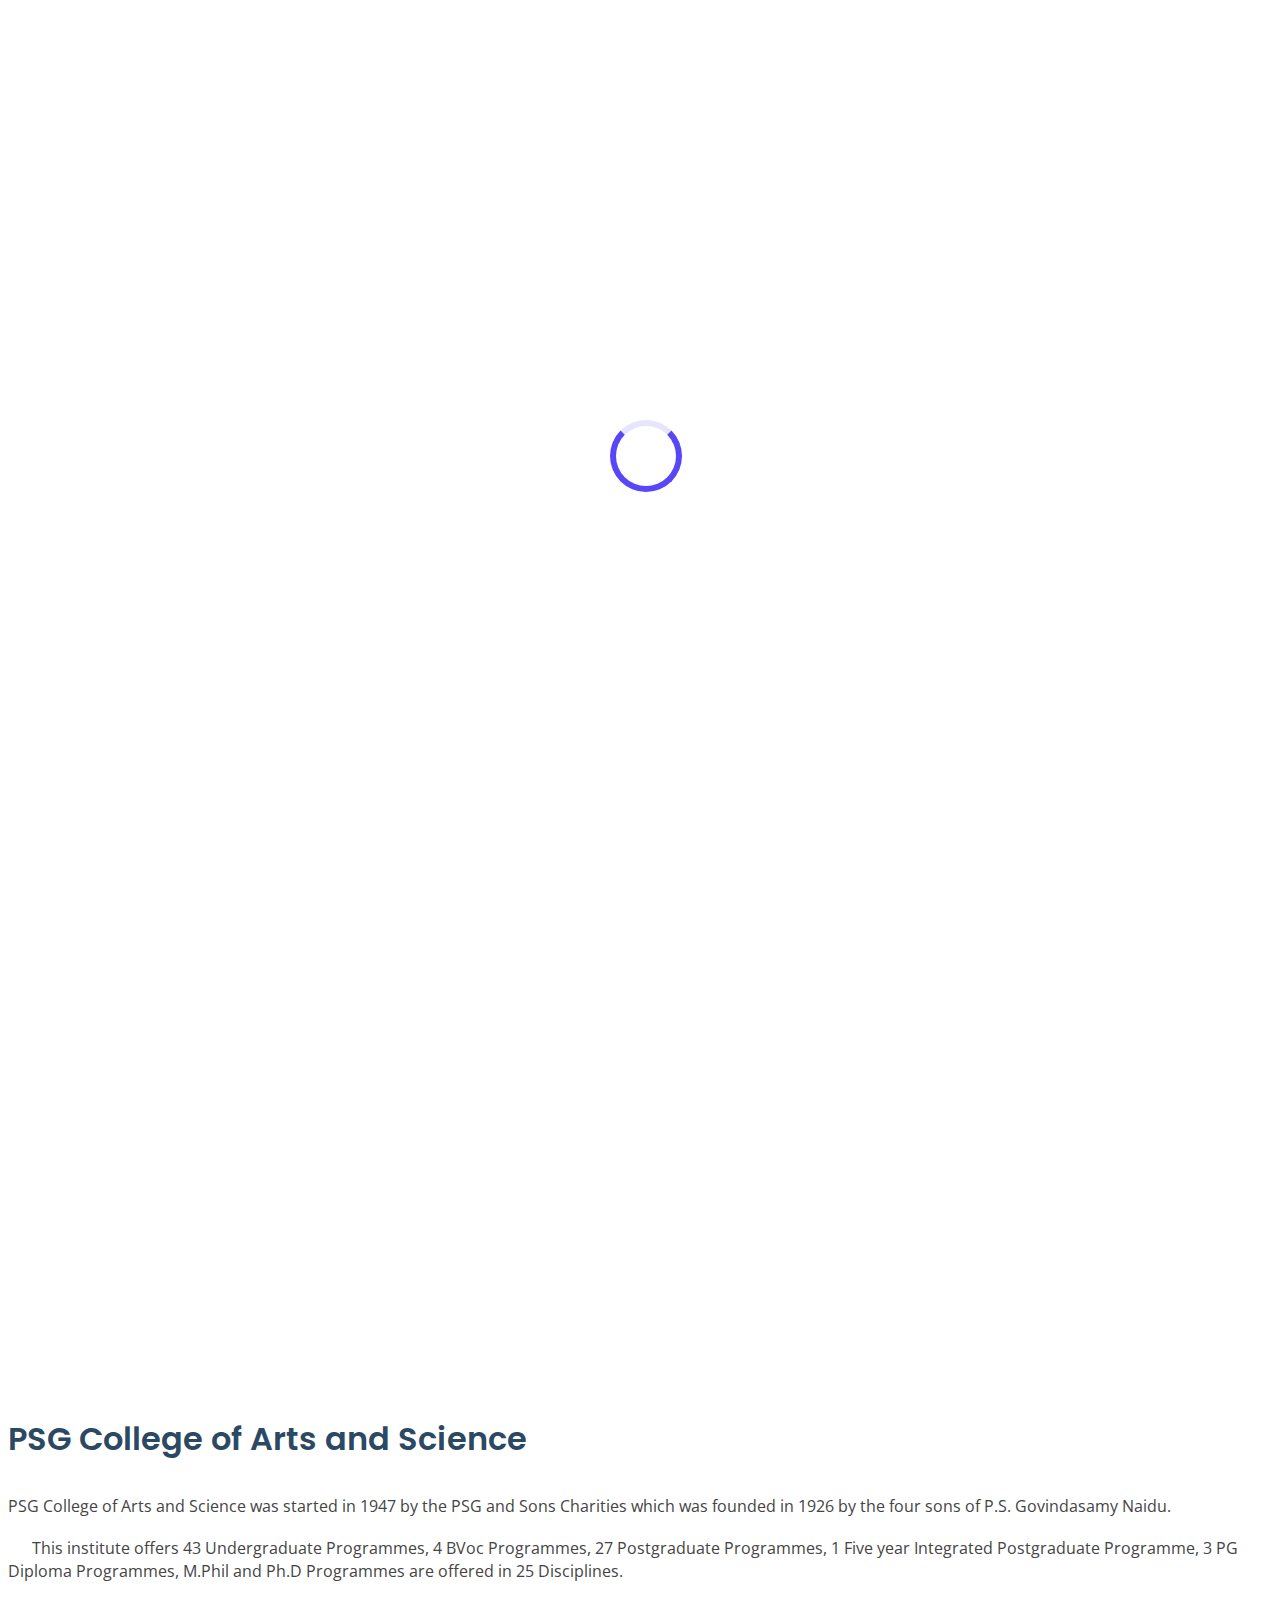
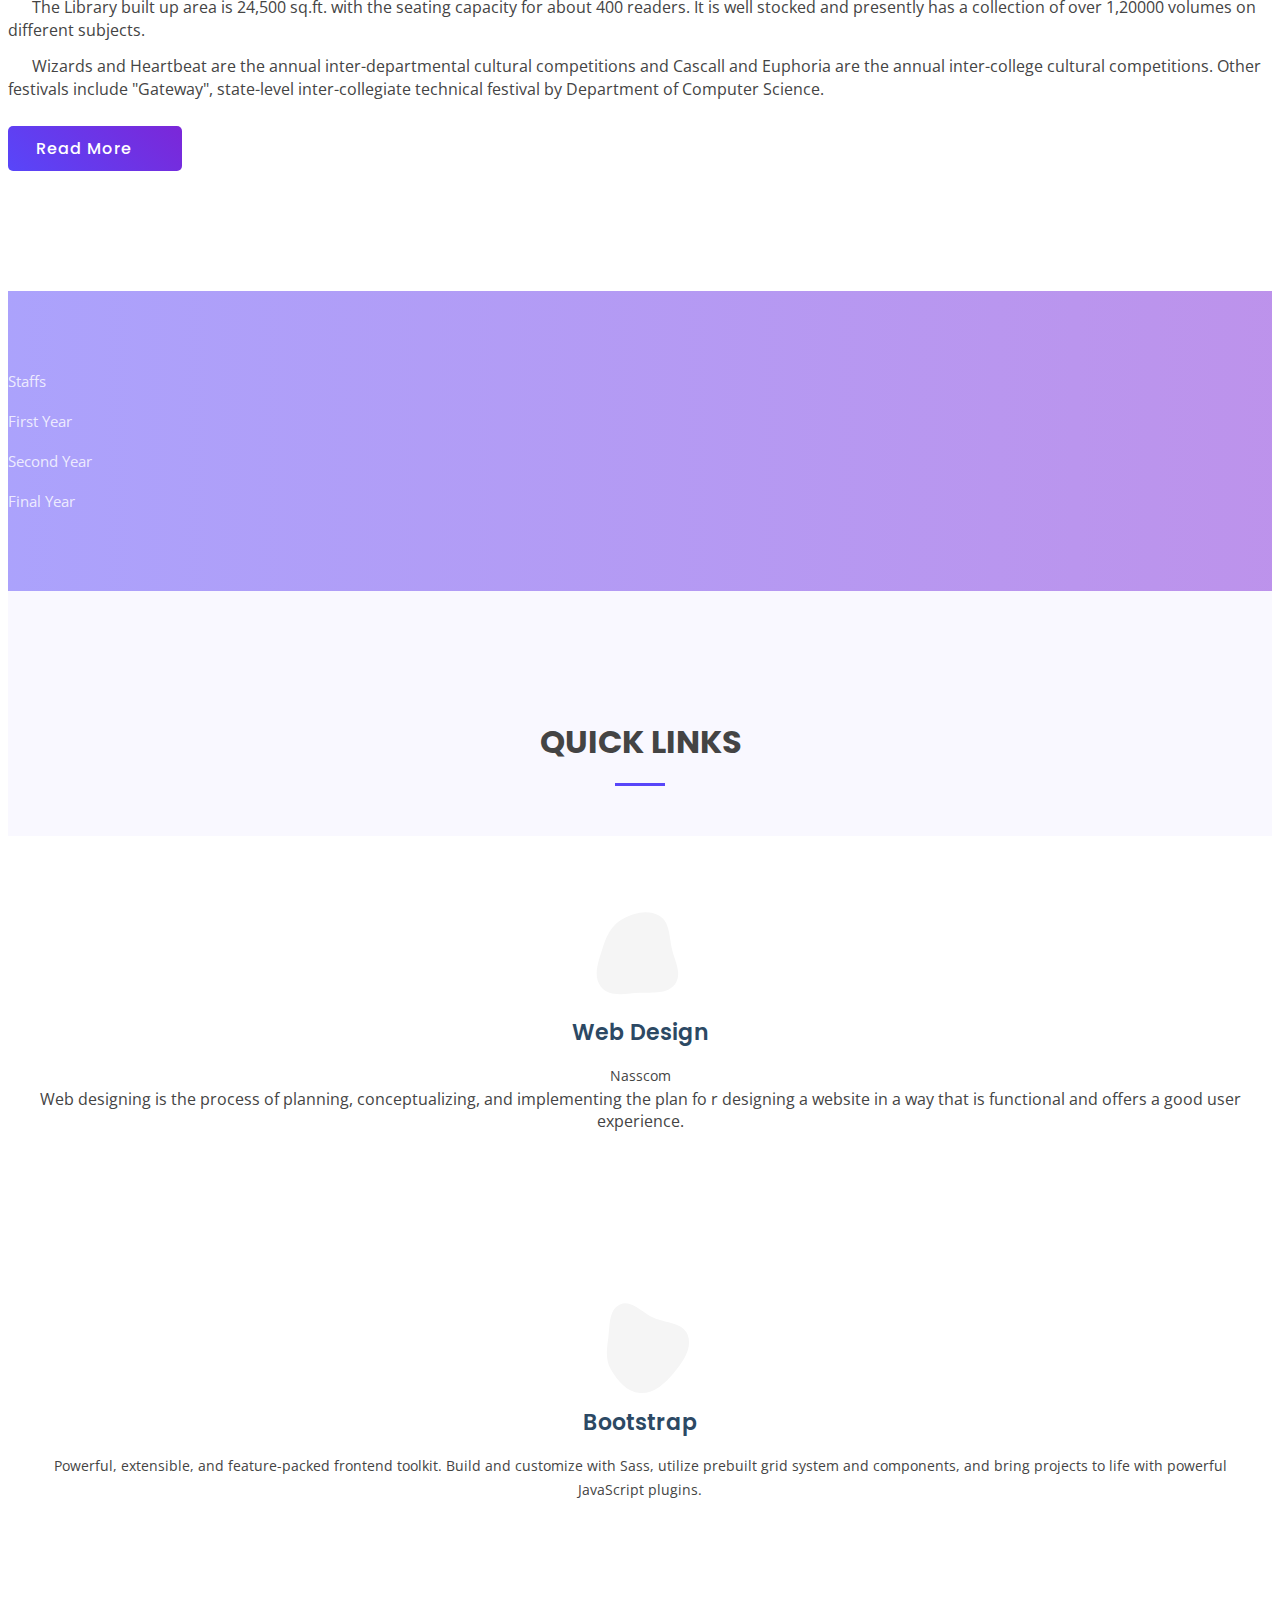
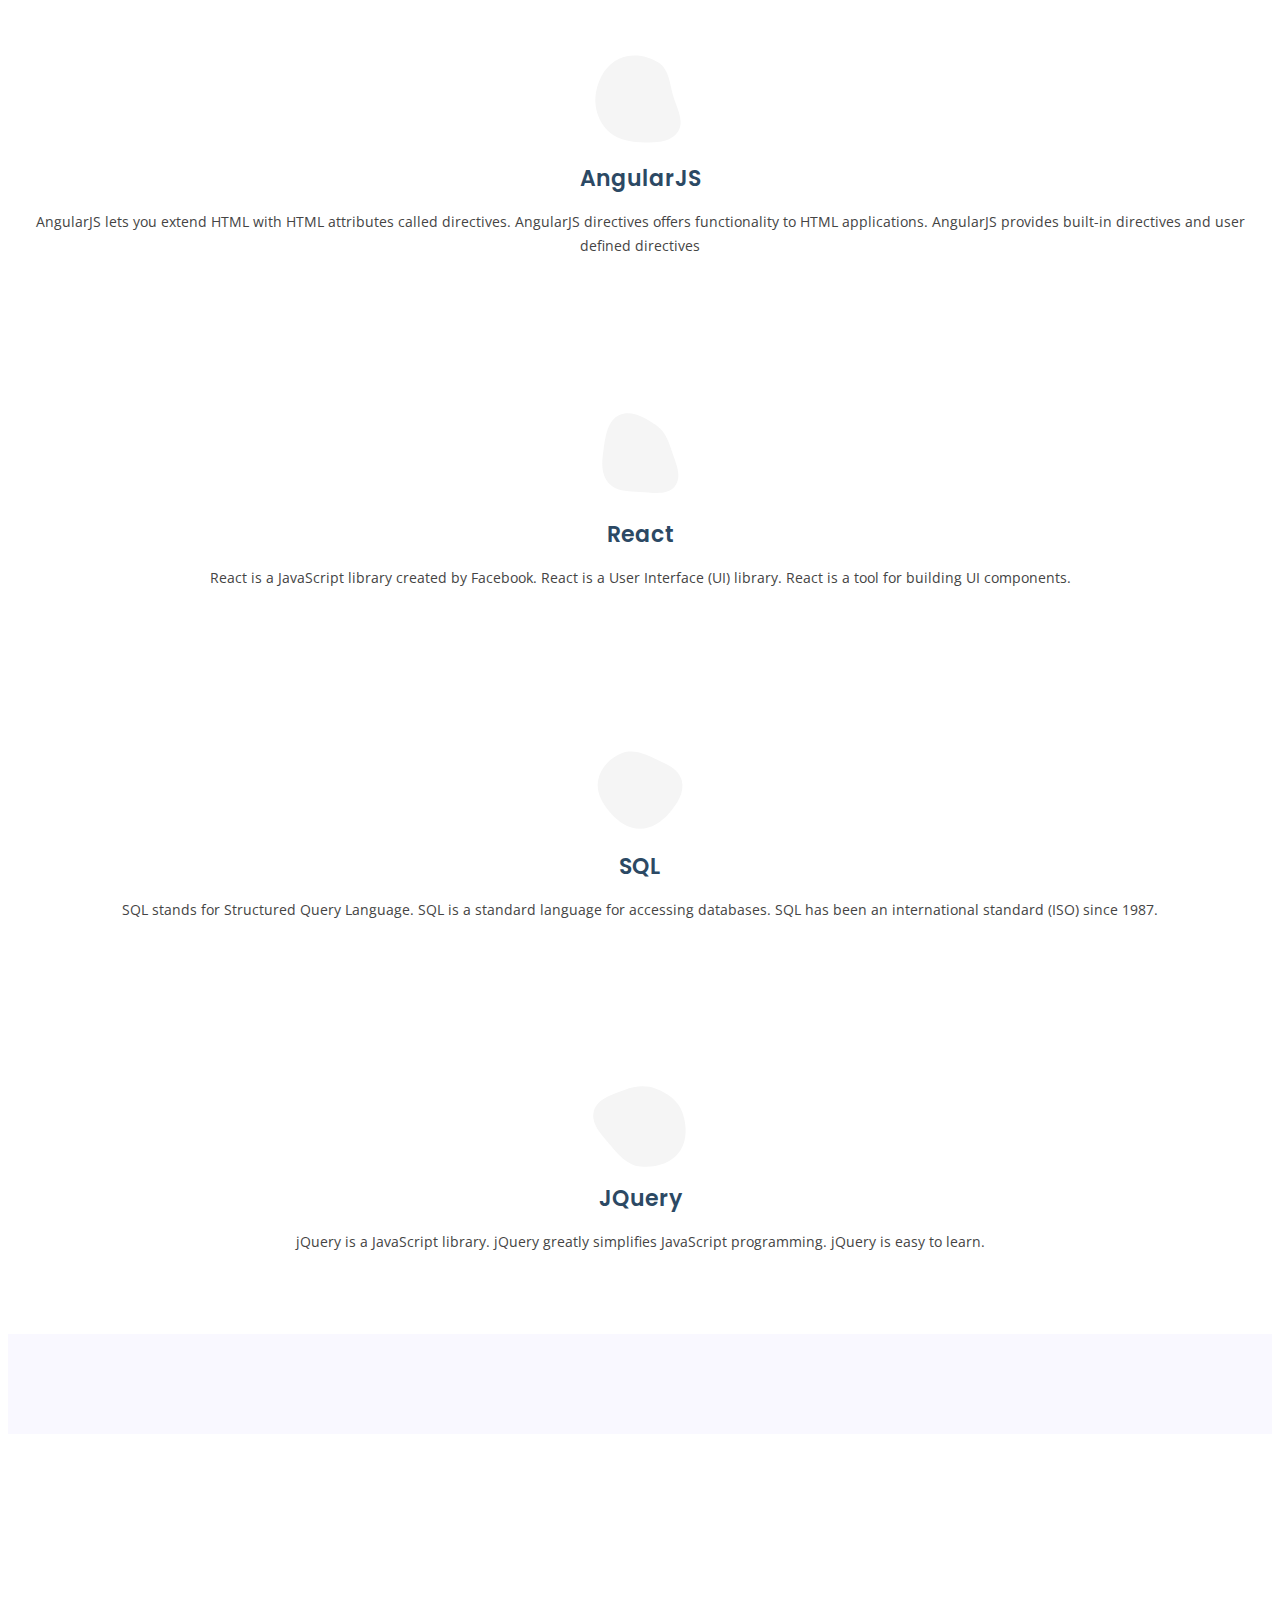
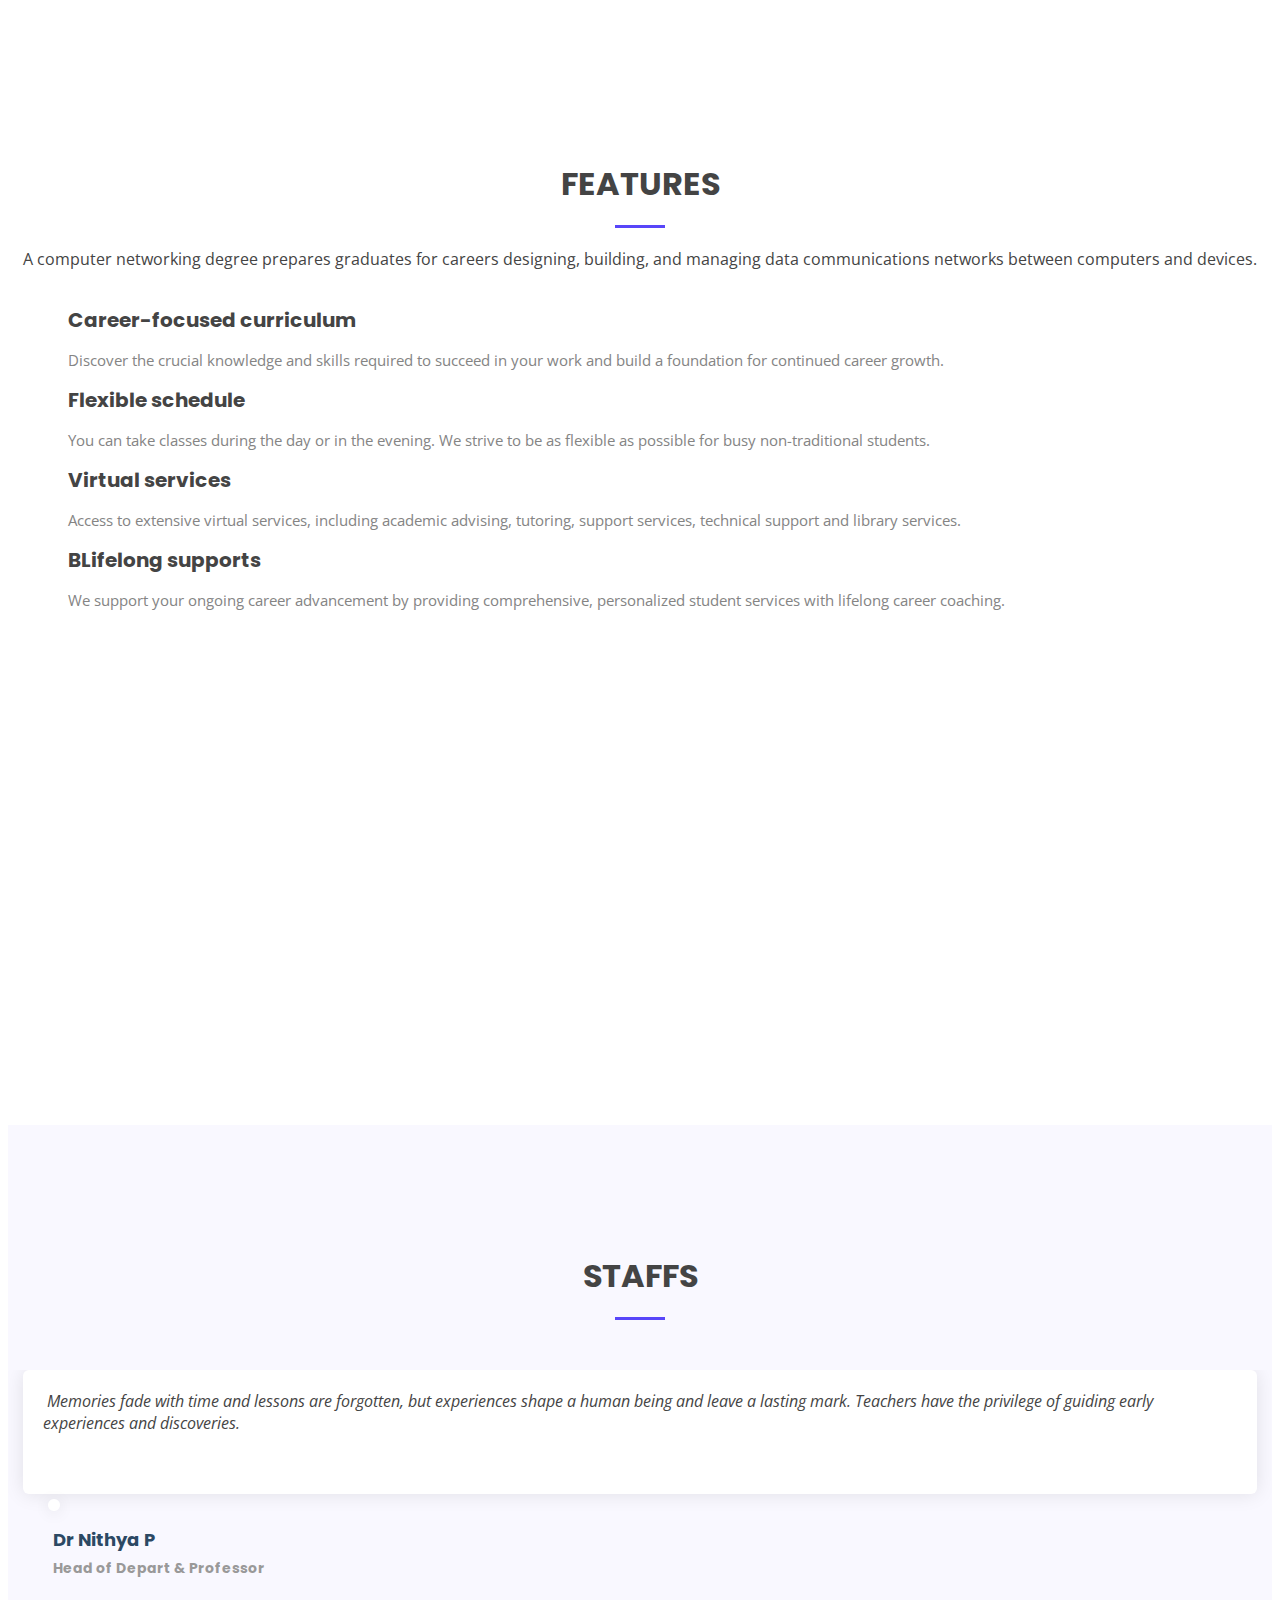
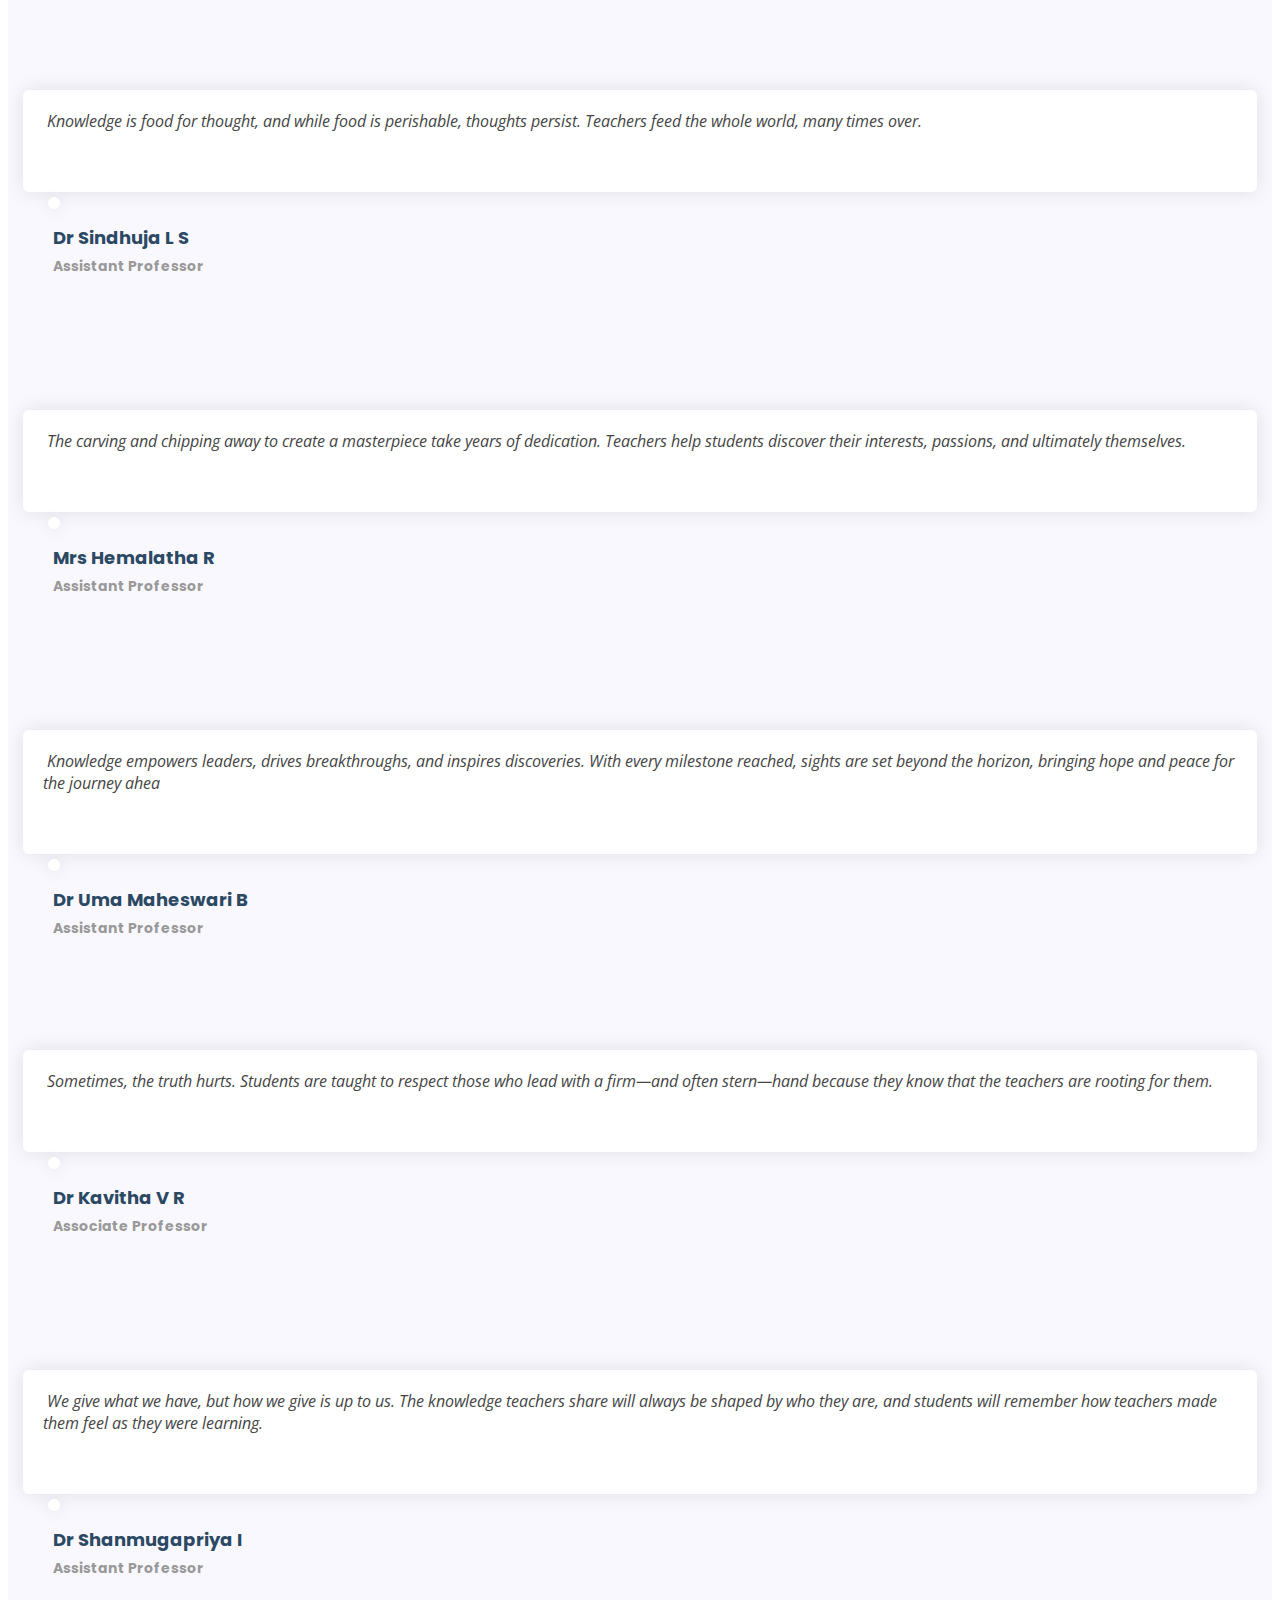
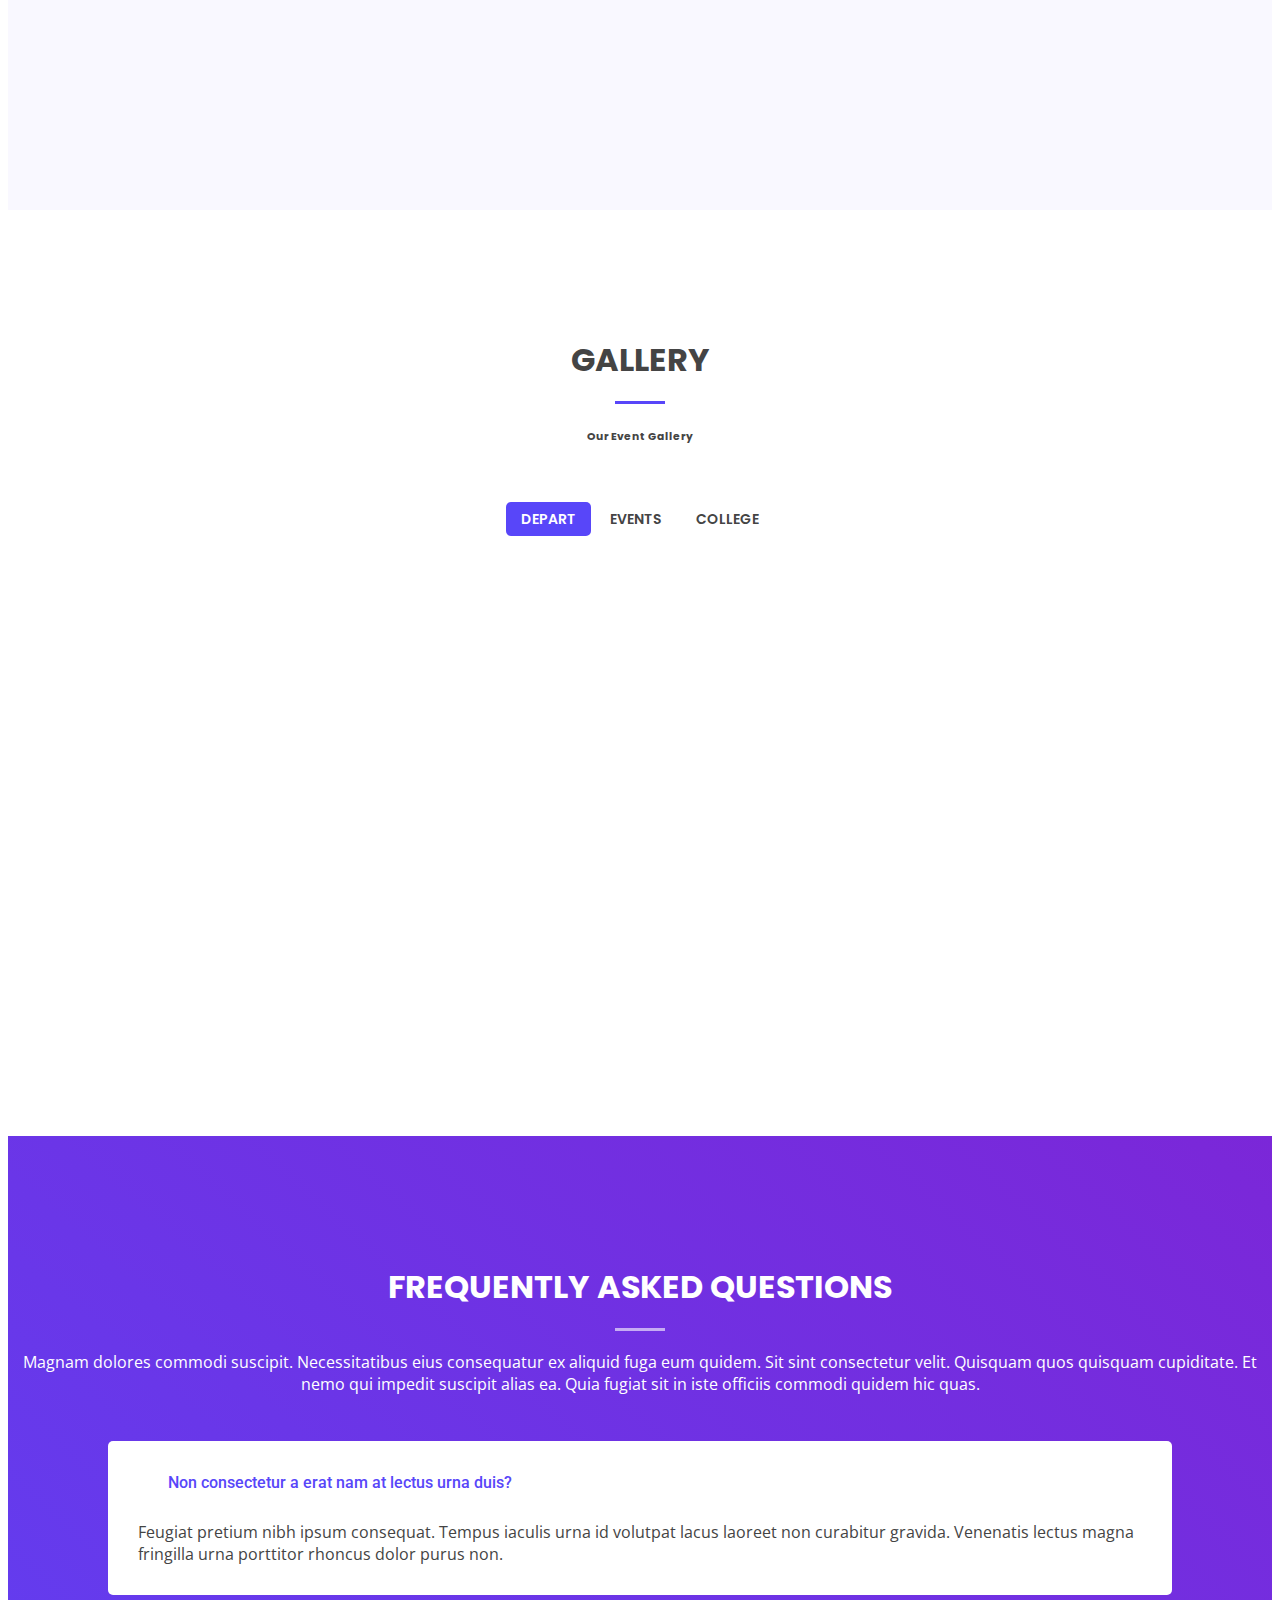
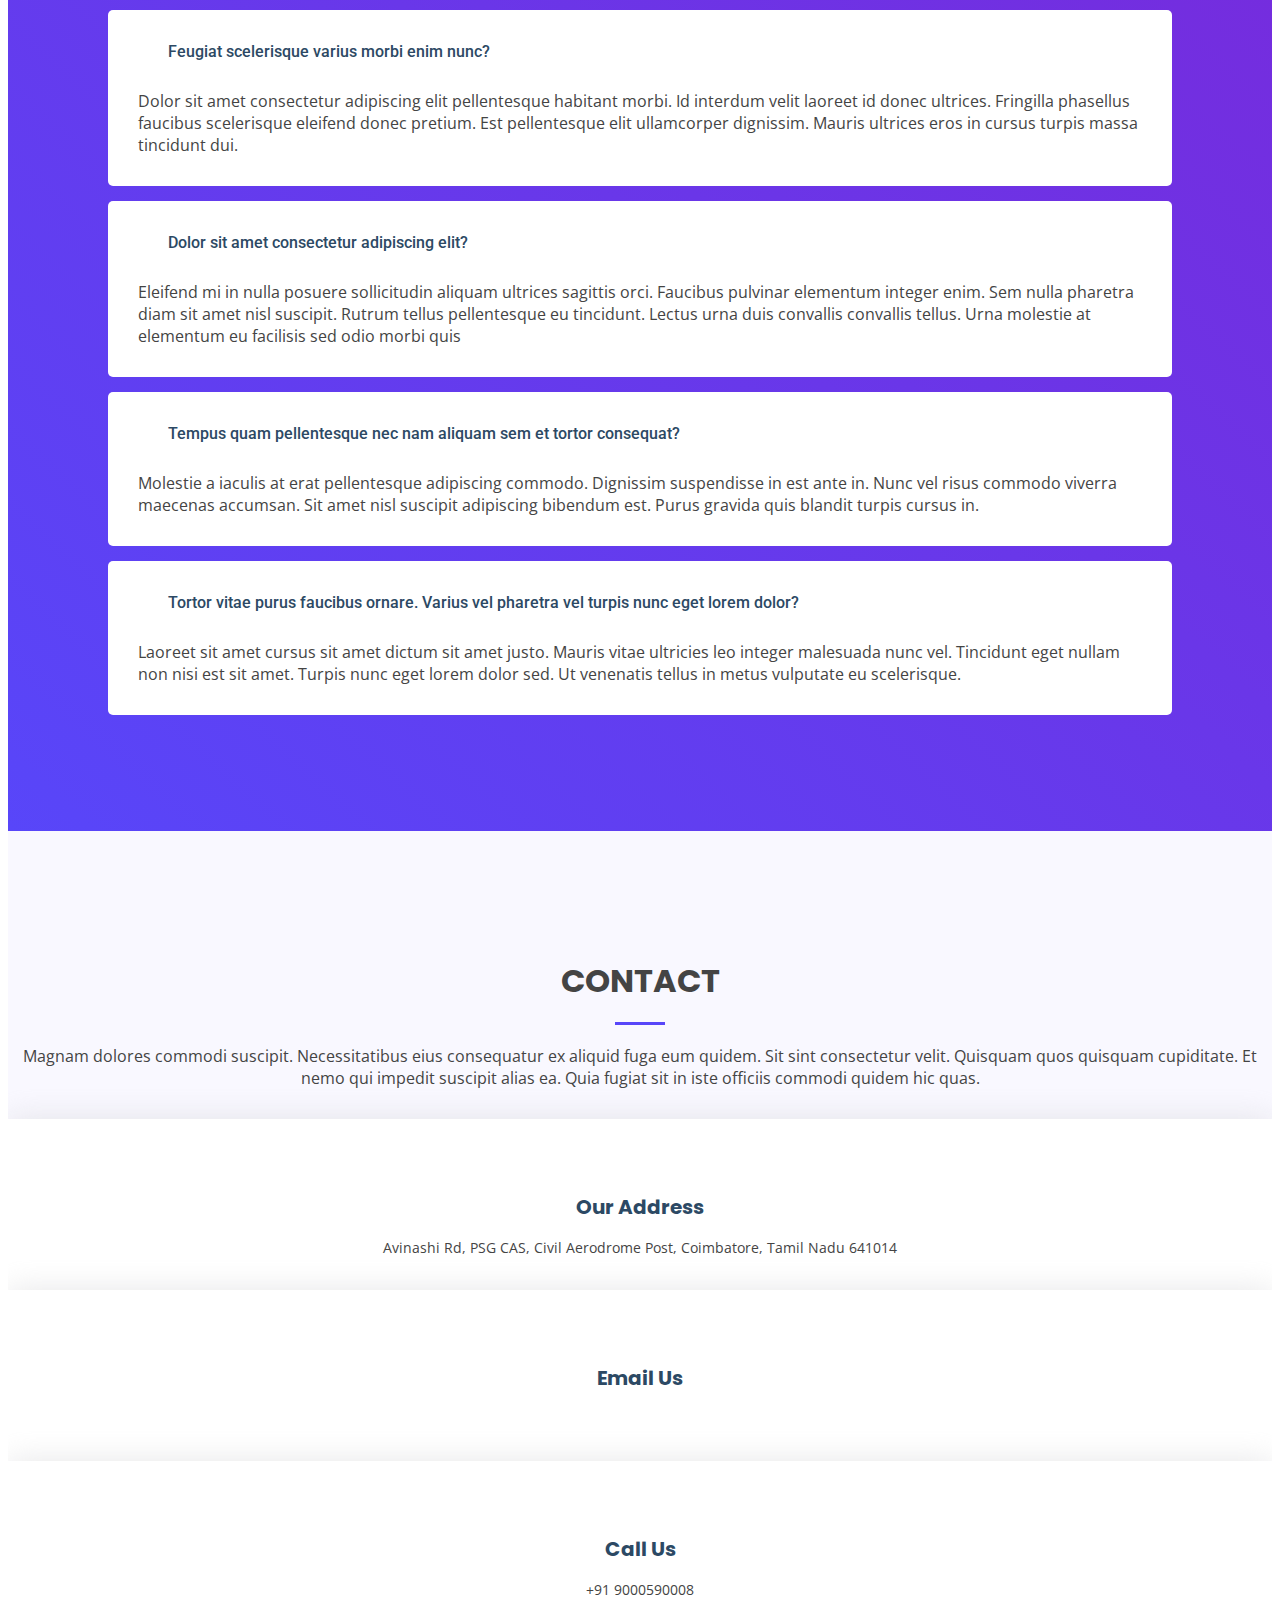
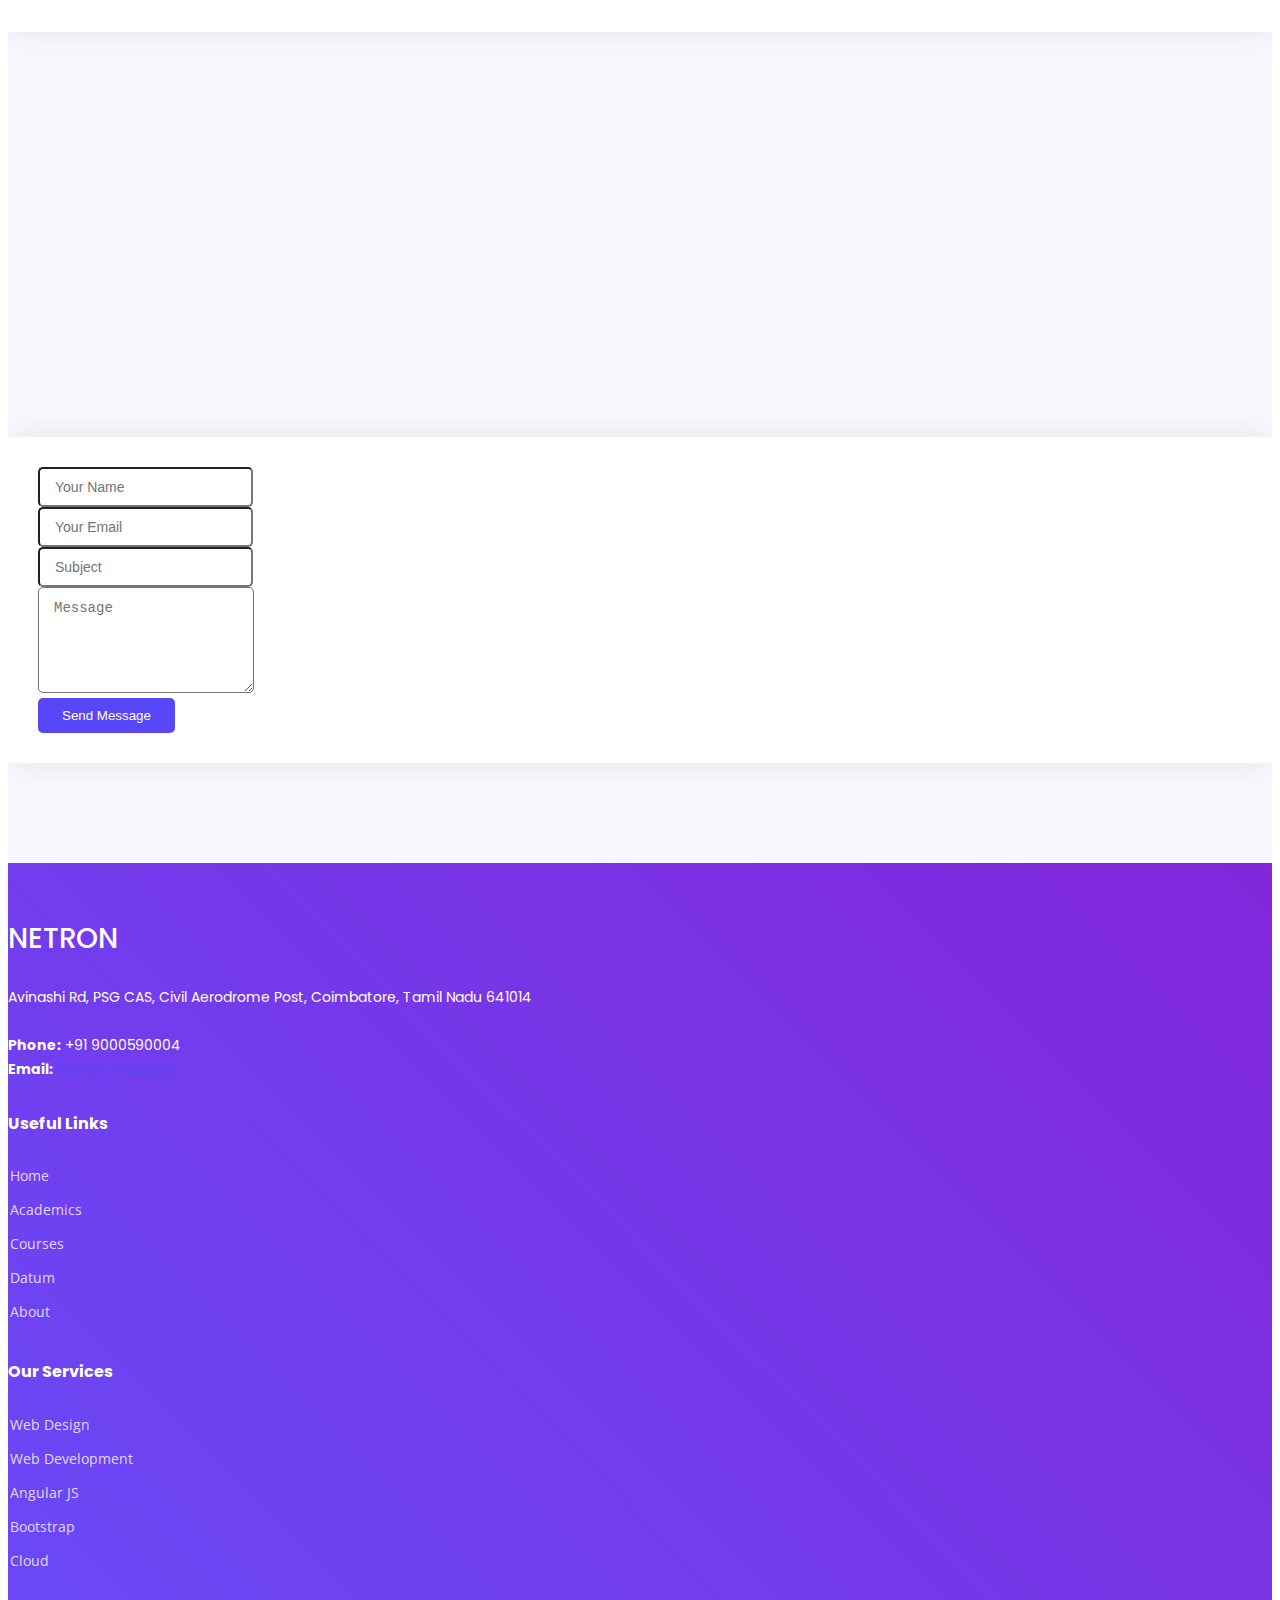
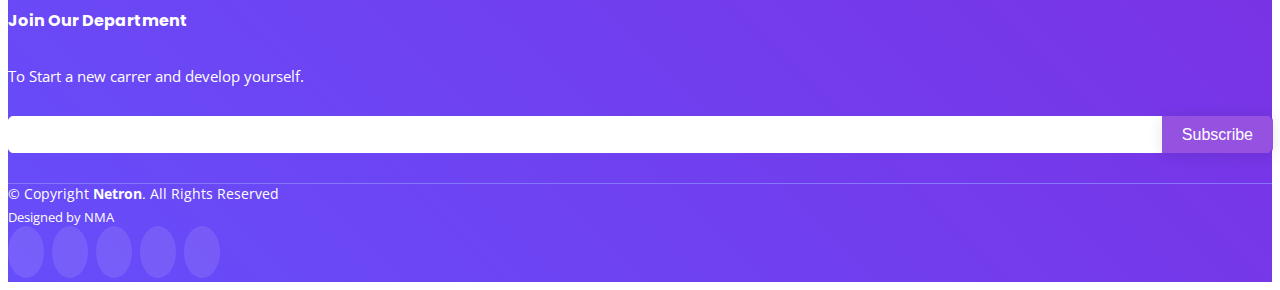
==== commit befd5600: "update" ====
--- a/index.html
+++ b/index.html
@@ -34,15 +34,15 @@
 
   <!-- ======= Header ======= -->
   <header id="header" class="fixed-top ">
-    <div class="container d-flex align-items-center justify-content-between">
-      <h1 class="logo navbar-brand fw-bold"><a href="index.html">NMA</a></h1>
+    <div class="container-fluid  d-flex align-items-center justify-content-between">
+      <h1 class="logo navbar-brand fw-bold ms-lg-5"><a href="index.html">NMA</a></h1>
       <!-- Uncomment below if you prefer to use an image logo -->
       <!-- <a href="index.html" class="logo"><img src="assets/img/logo.png" alt="" class="img-fluid"></a>-->
 
-      <nav id="navbar" class="navbar">
-        <ul>
-          <li><a class="nav-link scrollto active" href="#hero">Home</a></li>
-          <li><a class="nav-link scrollto" href="#about" target="_blank" rel="noopener noreferrer">Academics</a></li>
+      <nav id="navbar" class="navbar ">
+        <ul class="">
+        
+          <li><a class="nav-link scrollto " href="#about" target="_blank" rel="noopener noreferrer">Academics</a></li>
           <li><a class="nav-link scrollto" href="#services" target="_blank" rel="noopener noreferrer">Courses</a></li>
           <li><a class="nav-link scrollto" href="#">Datum</a></li>
           <li><a class="nav-link scrollto " href="#portfolio" target="_blank" rel="noopener noreferrer">Events</a></li>
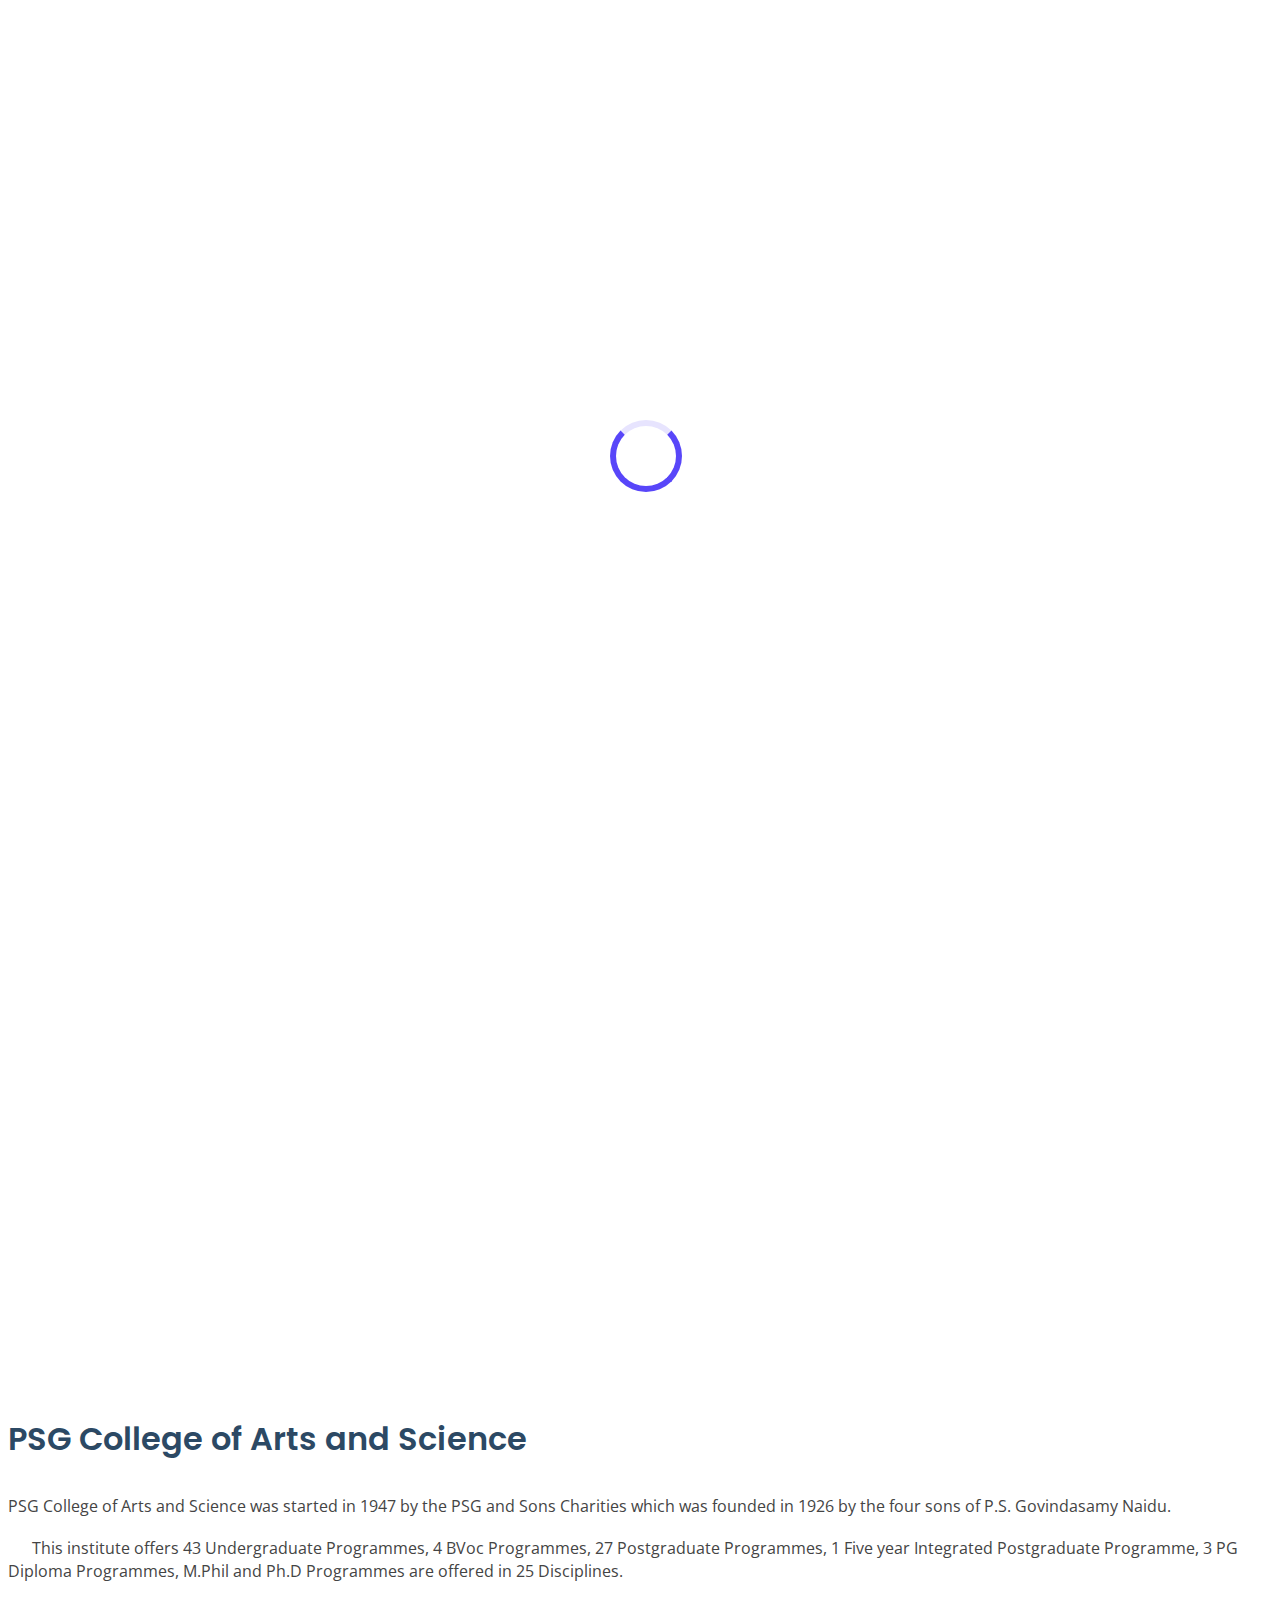
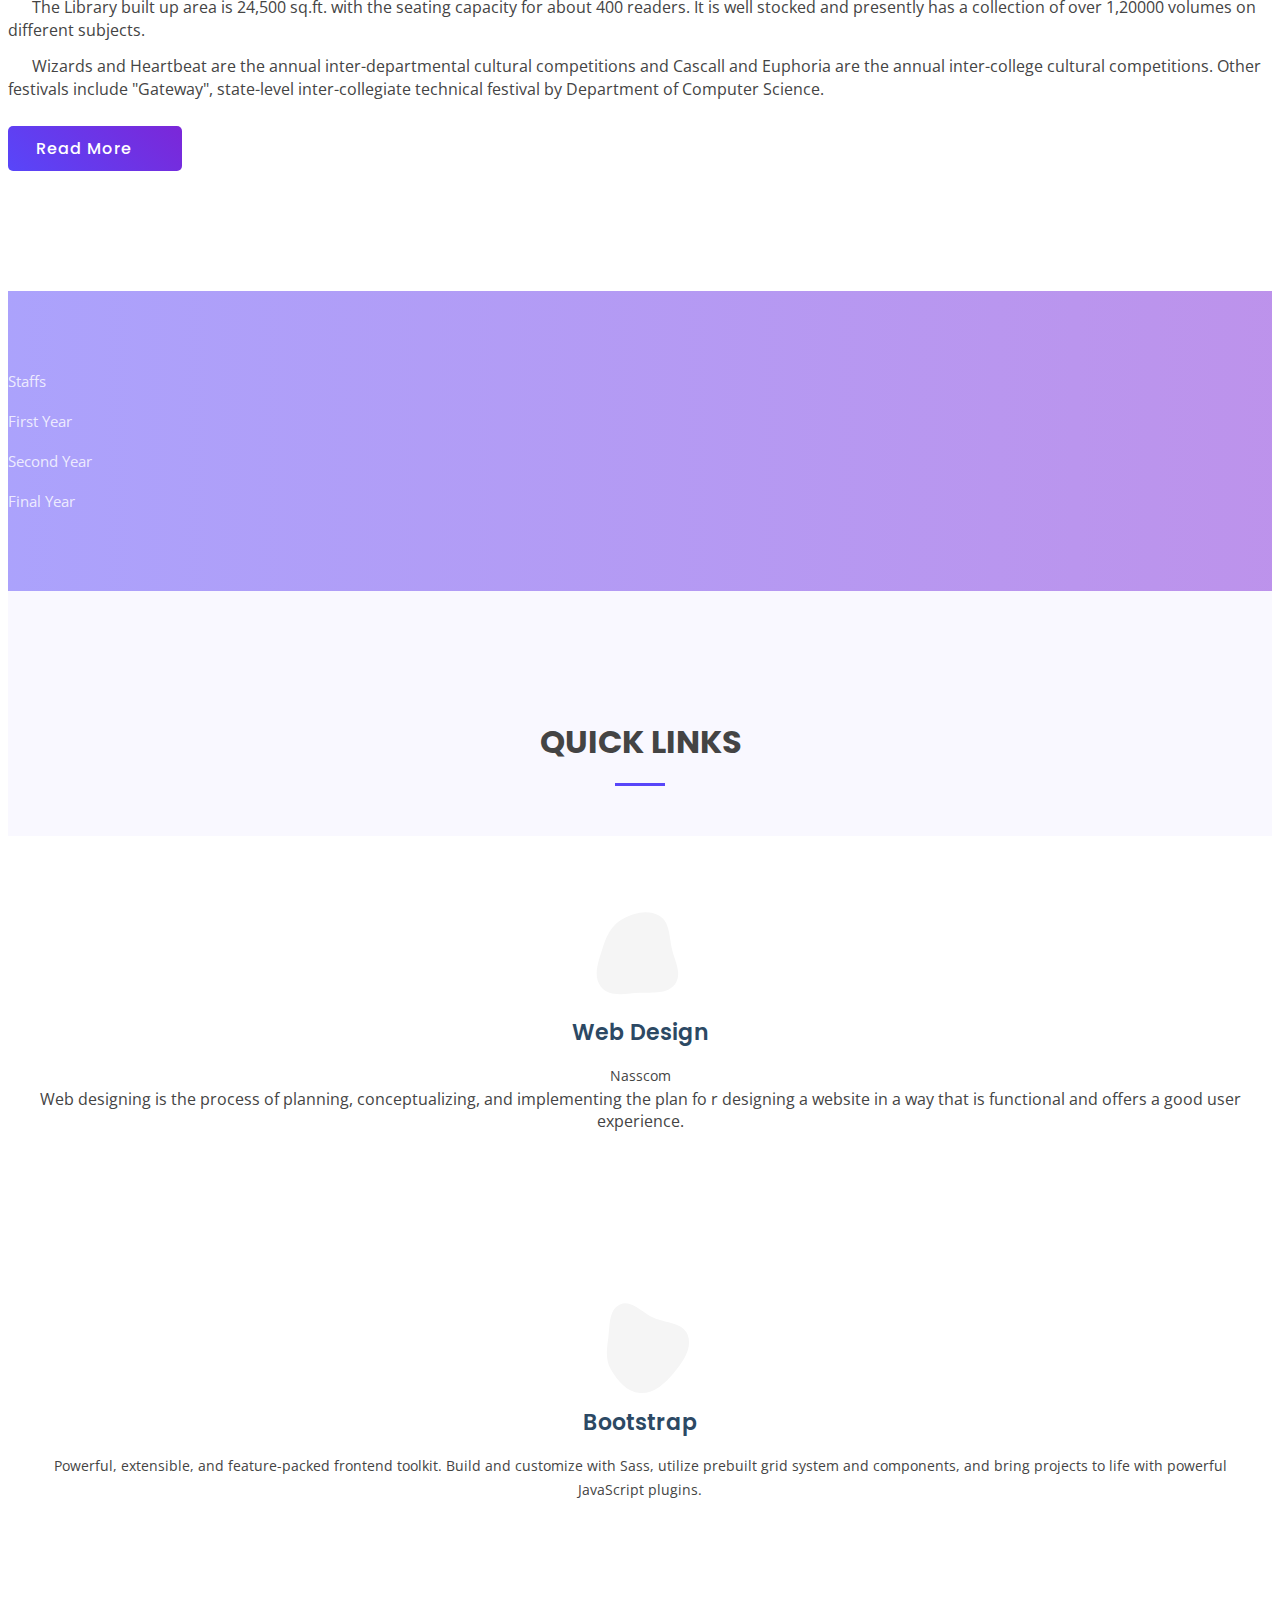
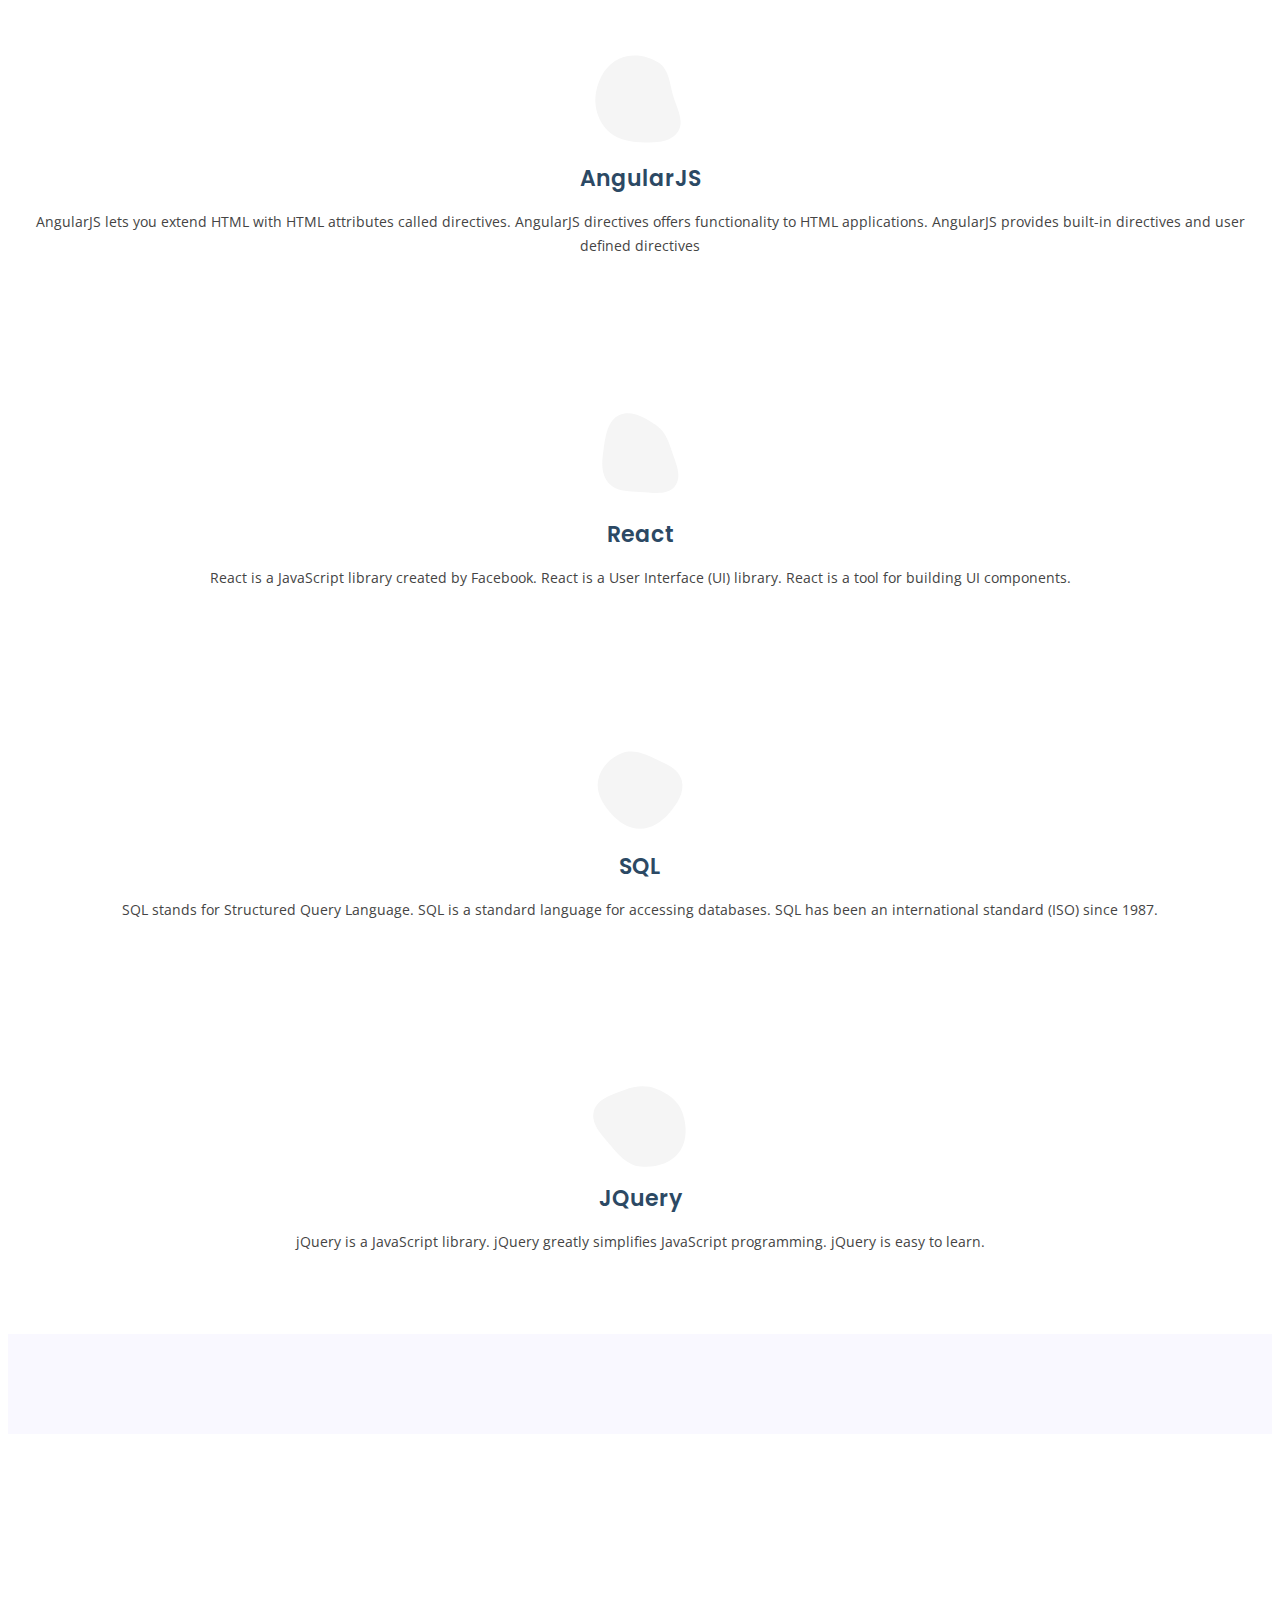
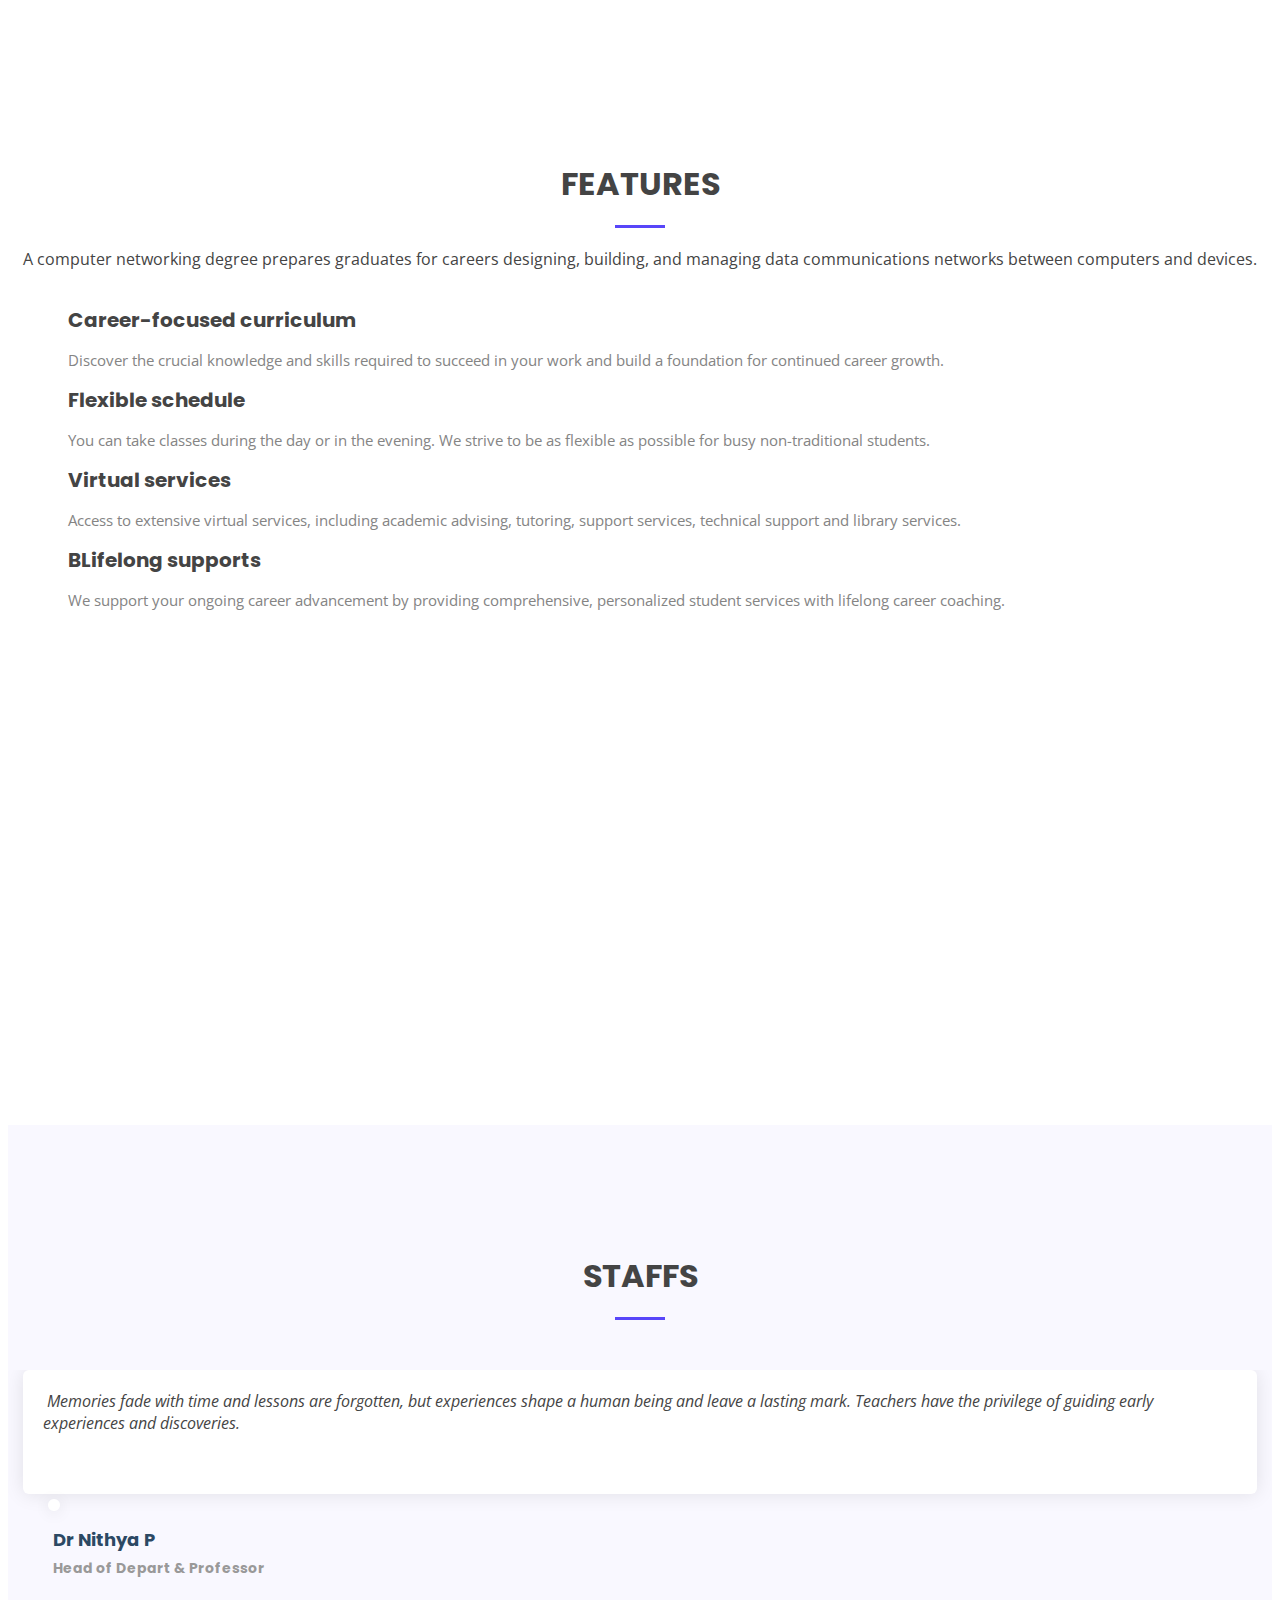
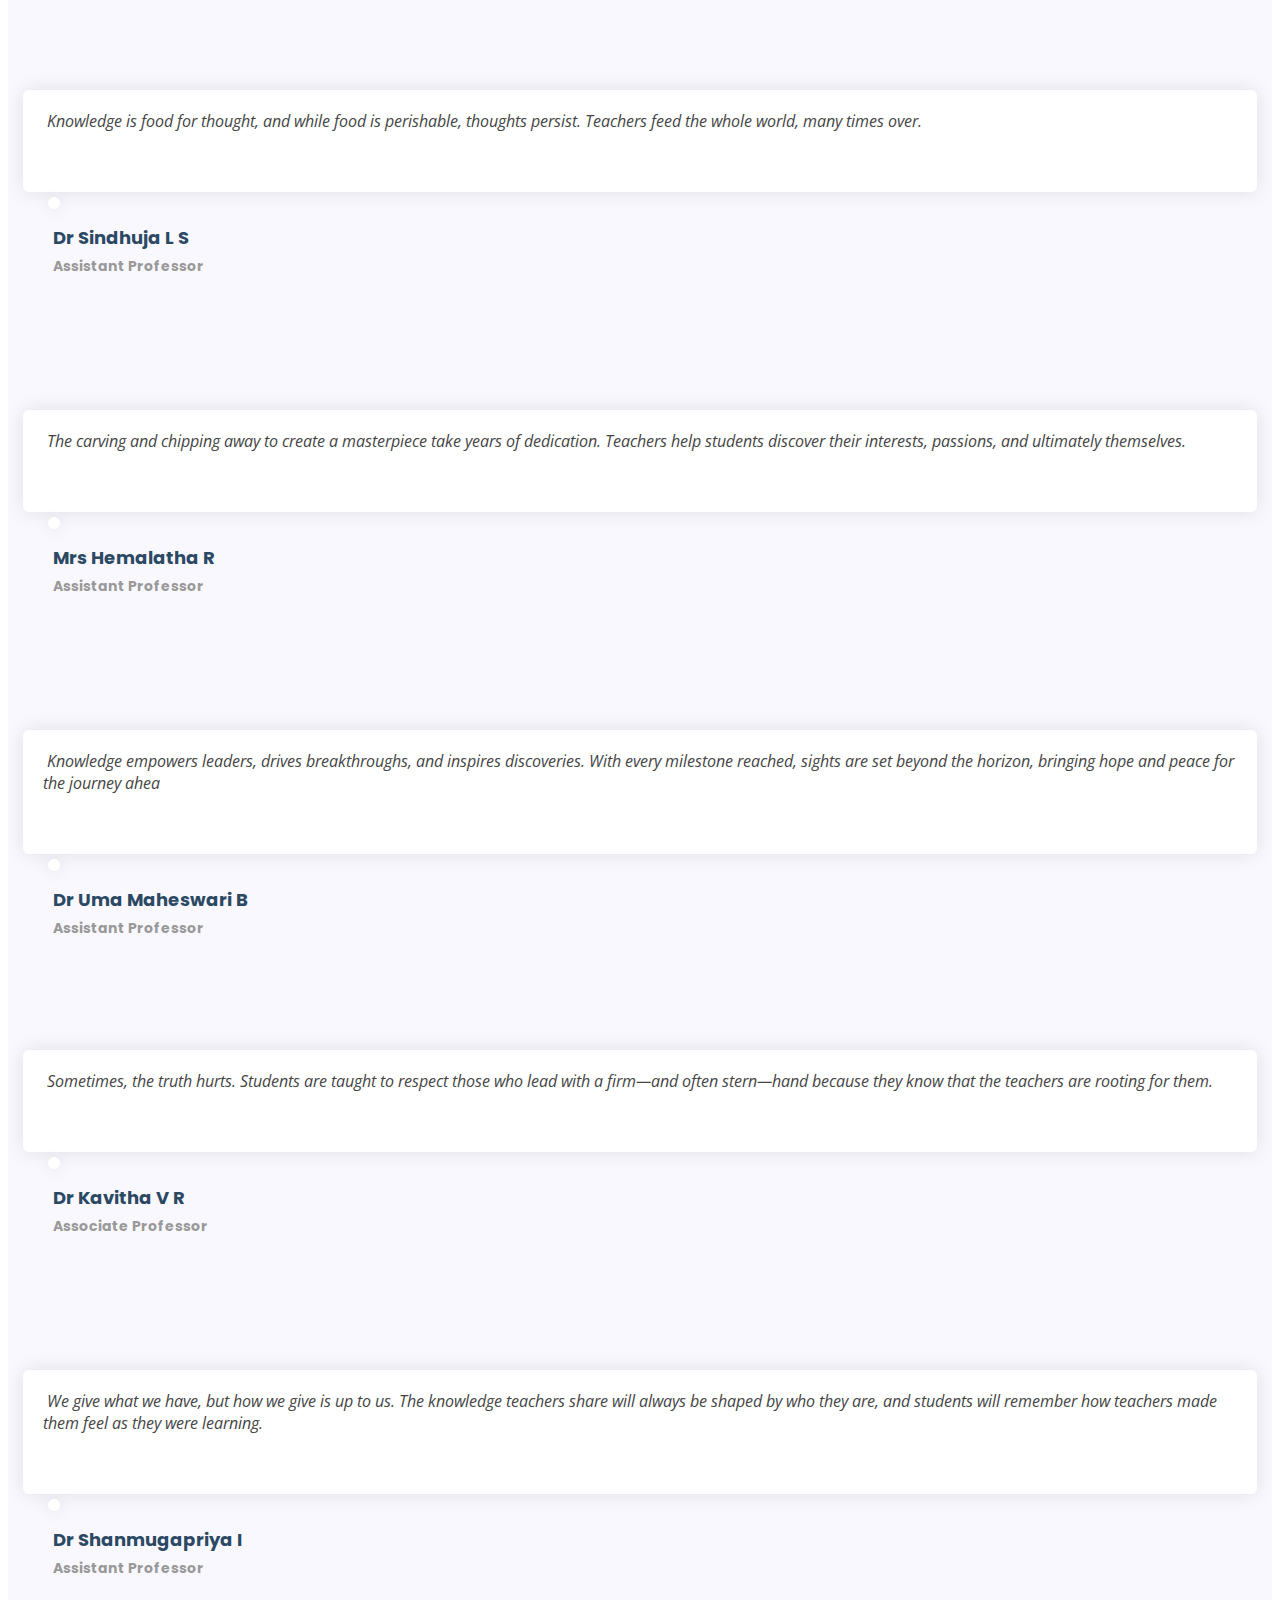
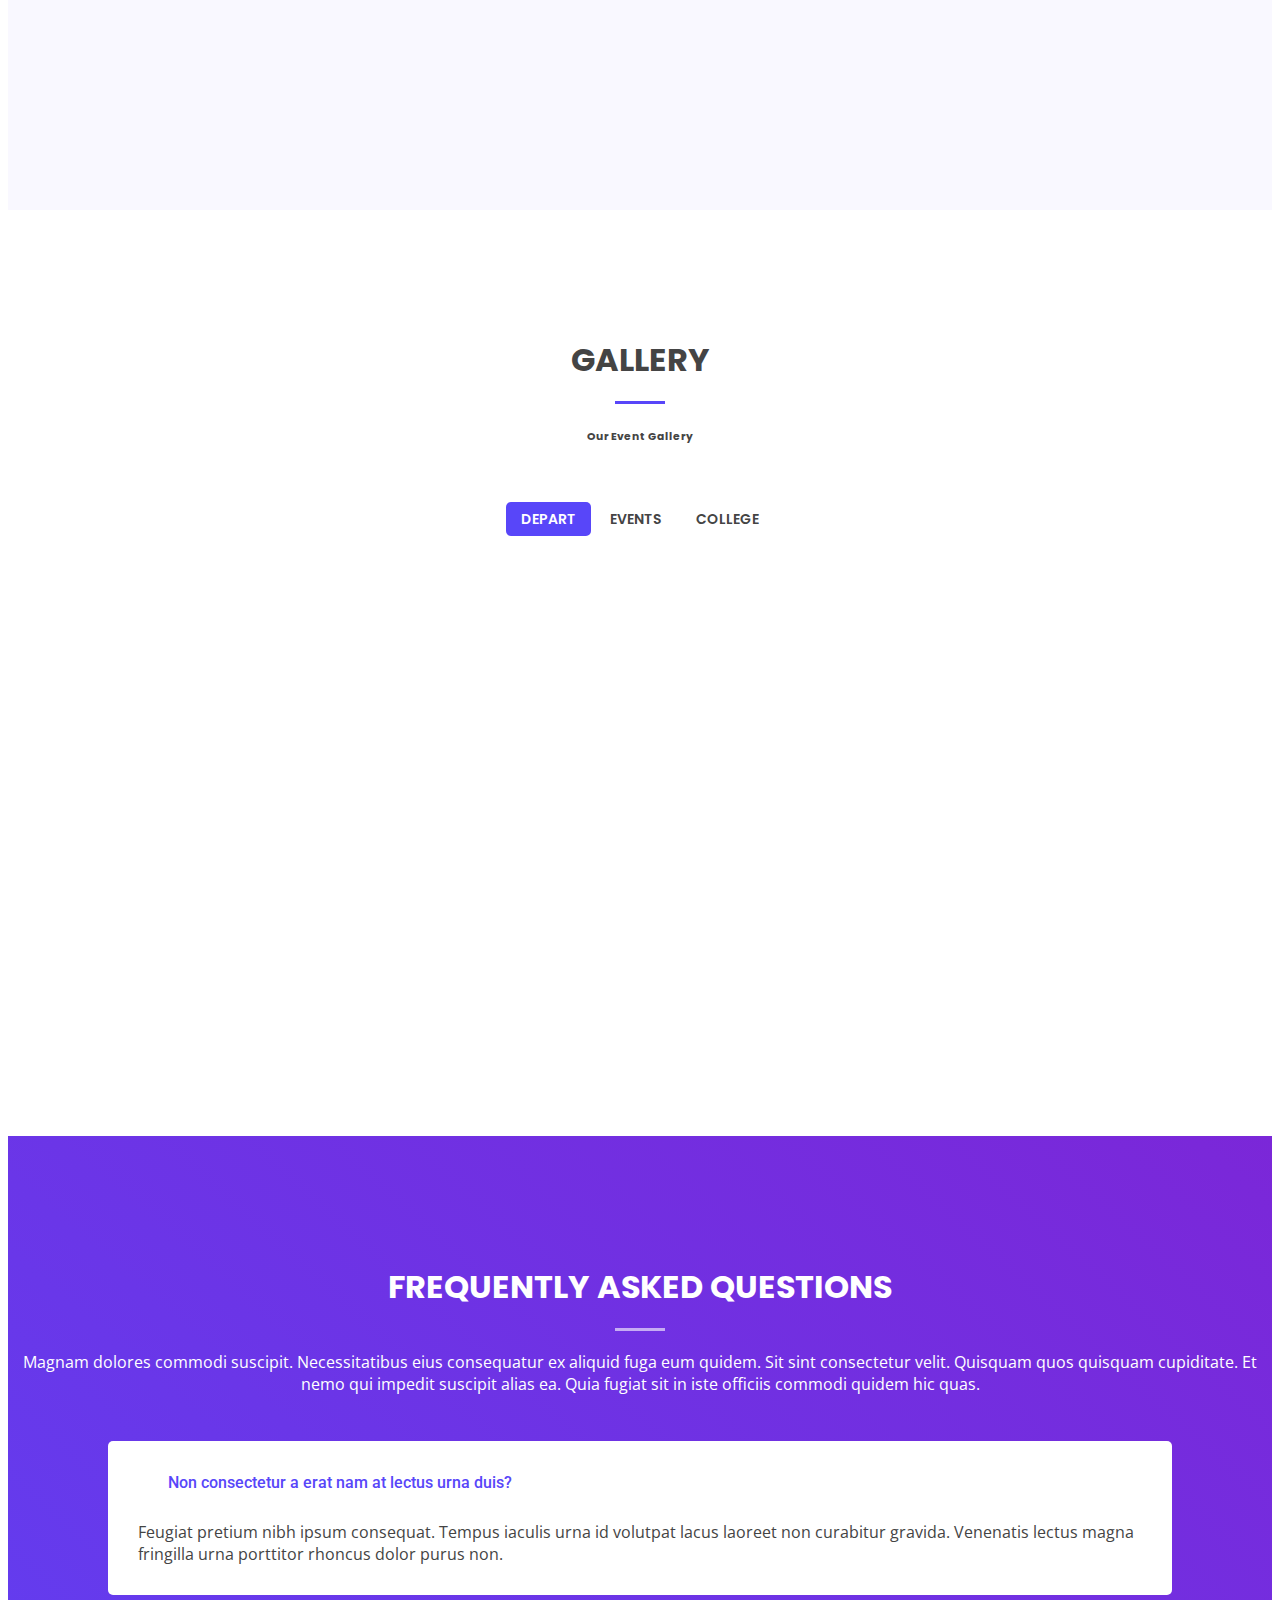
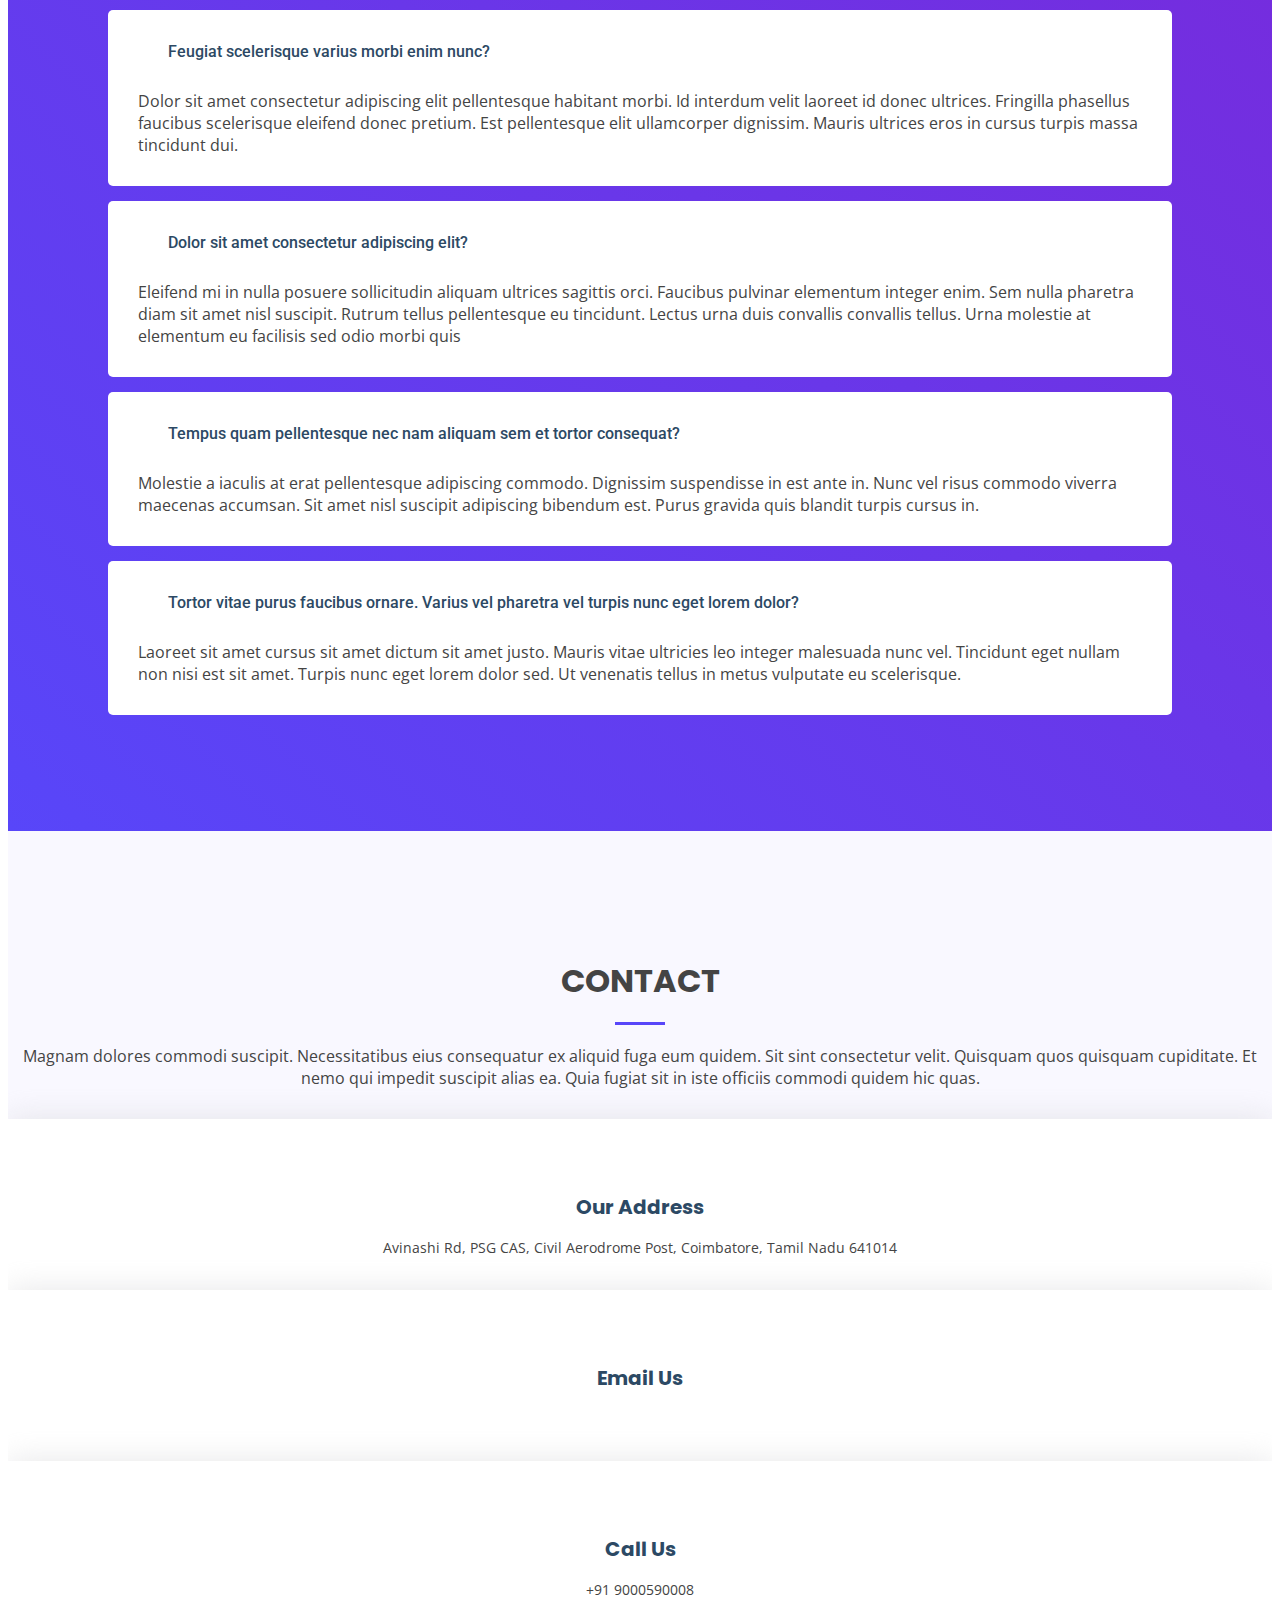
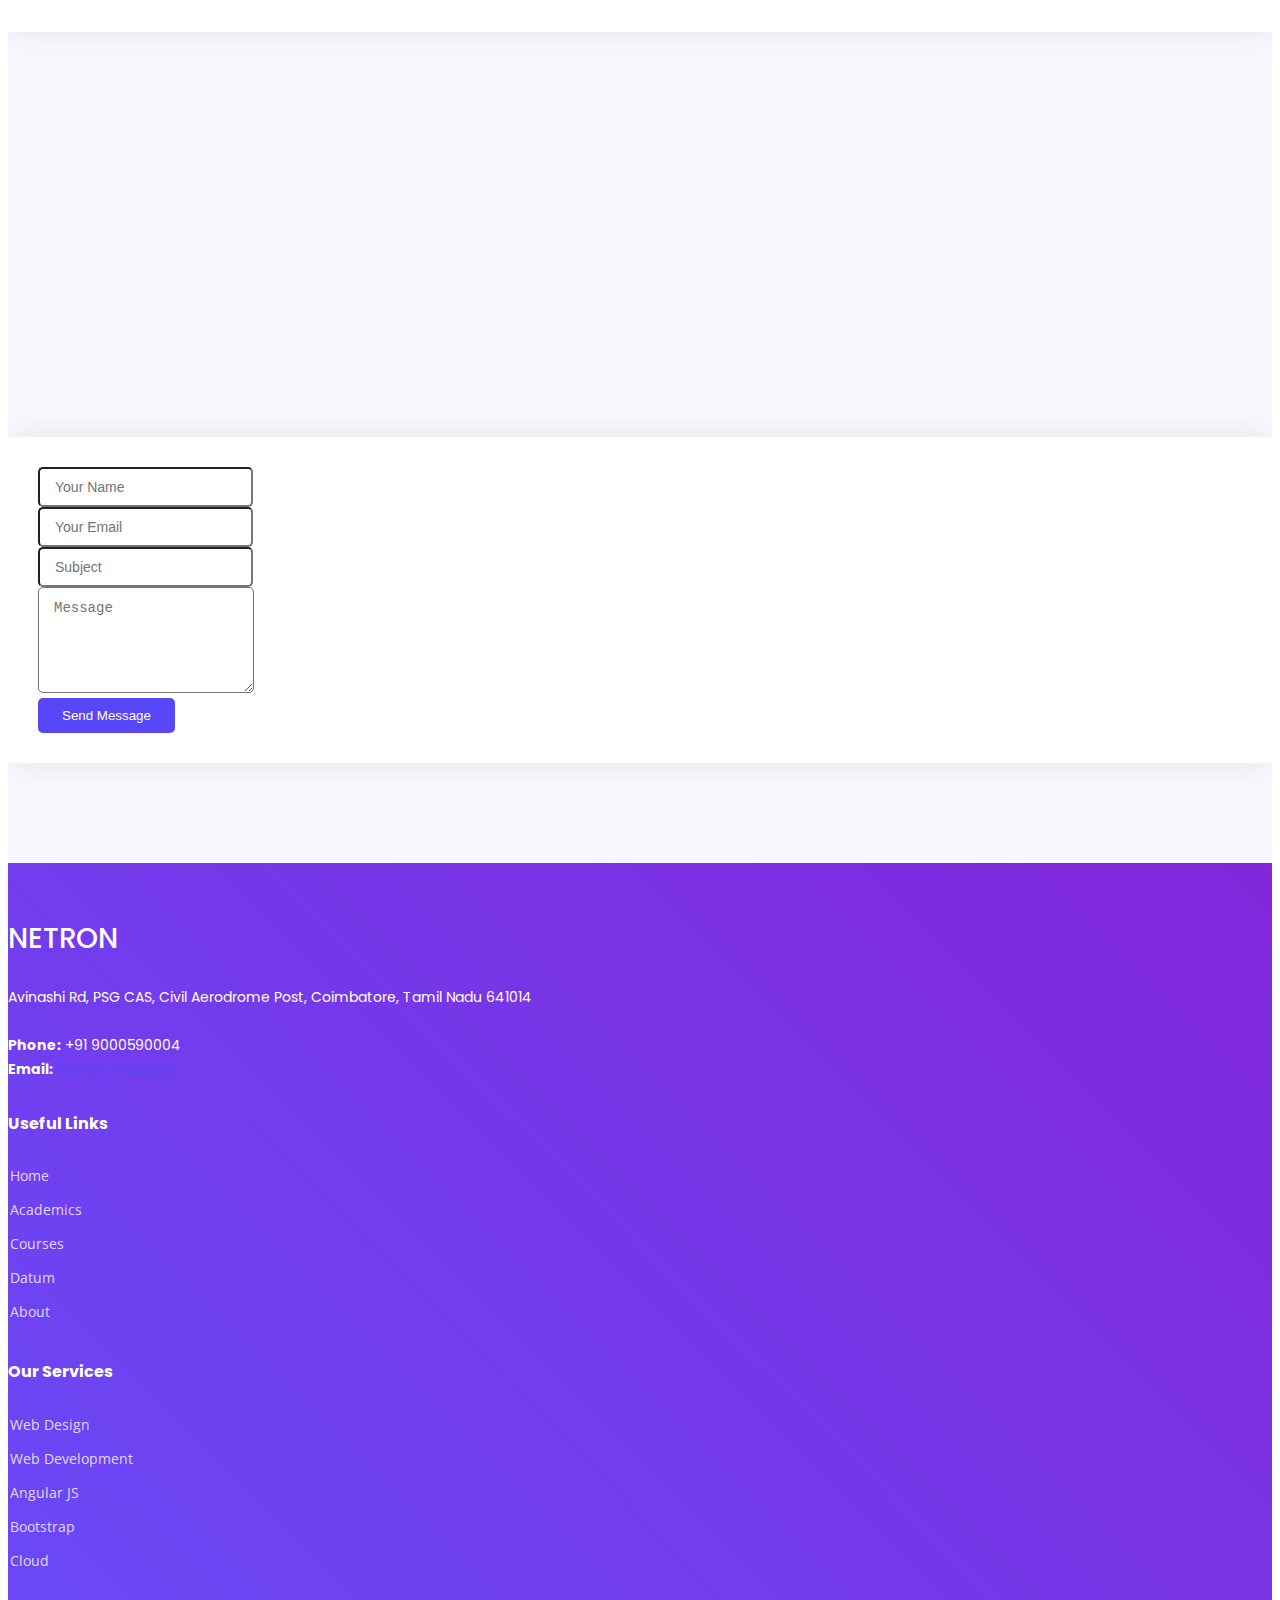
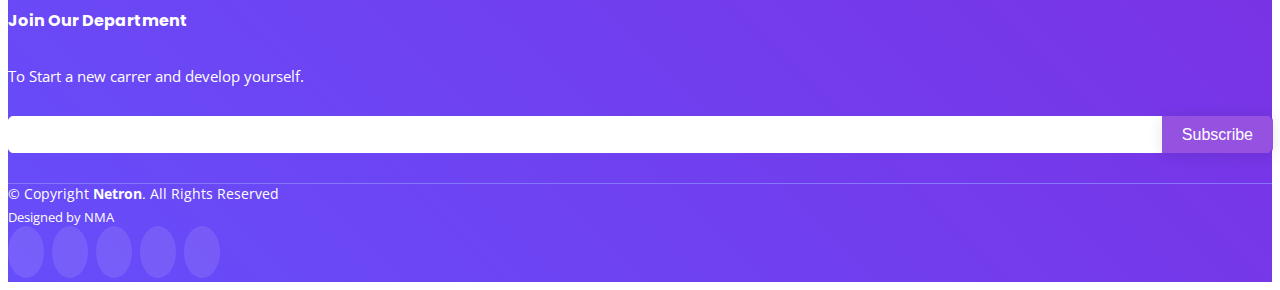
==== commit f95d678c: "update" ====
--- a/index.html
+++ b/index.html
@@ -45,7 +45,7 @@
           <li><a class="nav-link scrollto " href="#about" target="_blank" rel="noopener noreferrer">Academics</a></li>
           <li><a class="nav-link scrollto" href="#services" target="_blank" rel="noopener noreferrer">Courses</a></li>
           <li><a class="nav-link scrollto" href="#">Datum</a></li>
-          <li><a class="nav-link scrollto " href="#portfolio" target="_blank" rel="noopener noreferrer">Events</a></li>
+          <li><a class="nav-link scrollto " href="./event.html" target="_blank" rel="noopener noreferrer">Events</a></li>
           <li><a class="nav-link scrollto" href="./About.html " target="_blank" rel="noopener noreferrer">About</a></li>
           <!--
           <li class="dropdown"><a href="#"><span>Drop Down</span> <i class="bi bi-chevron-down"></i></a>
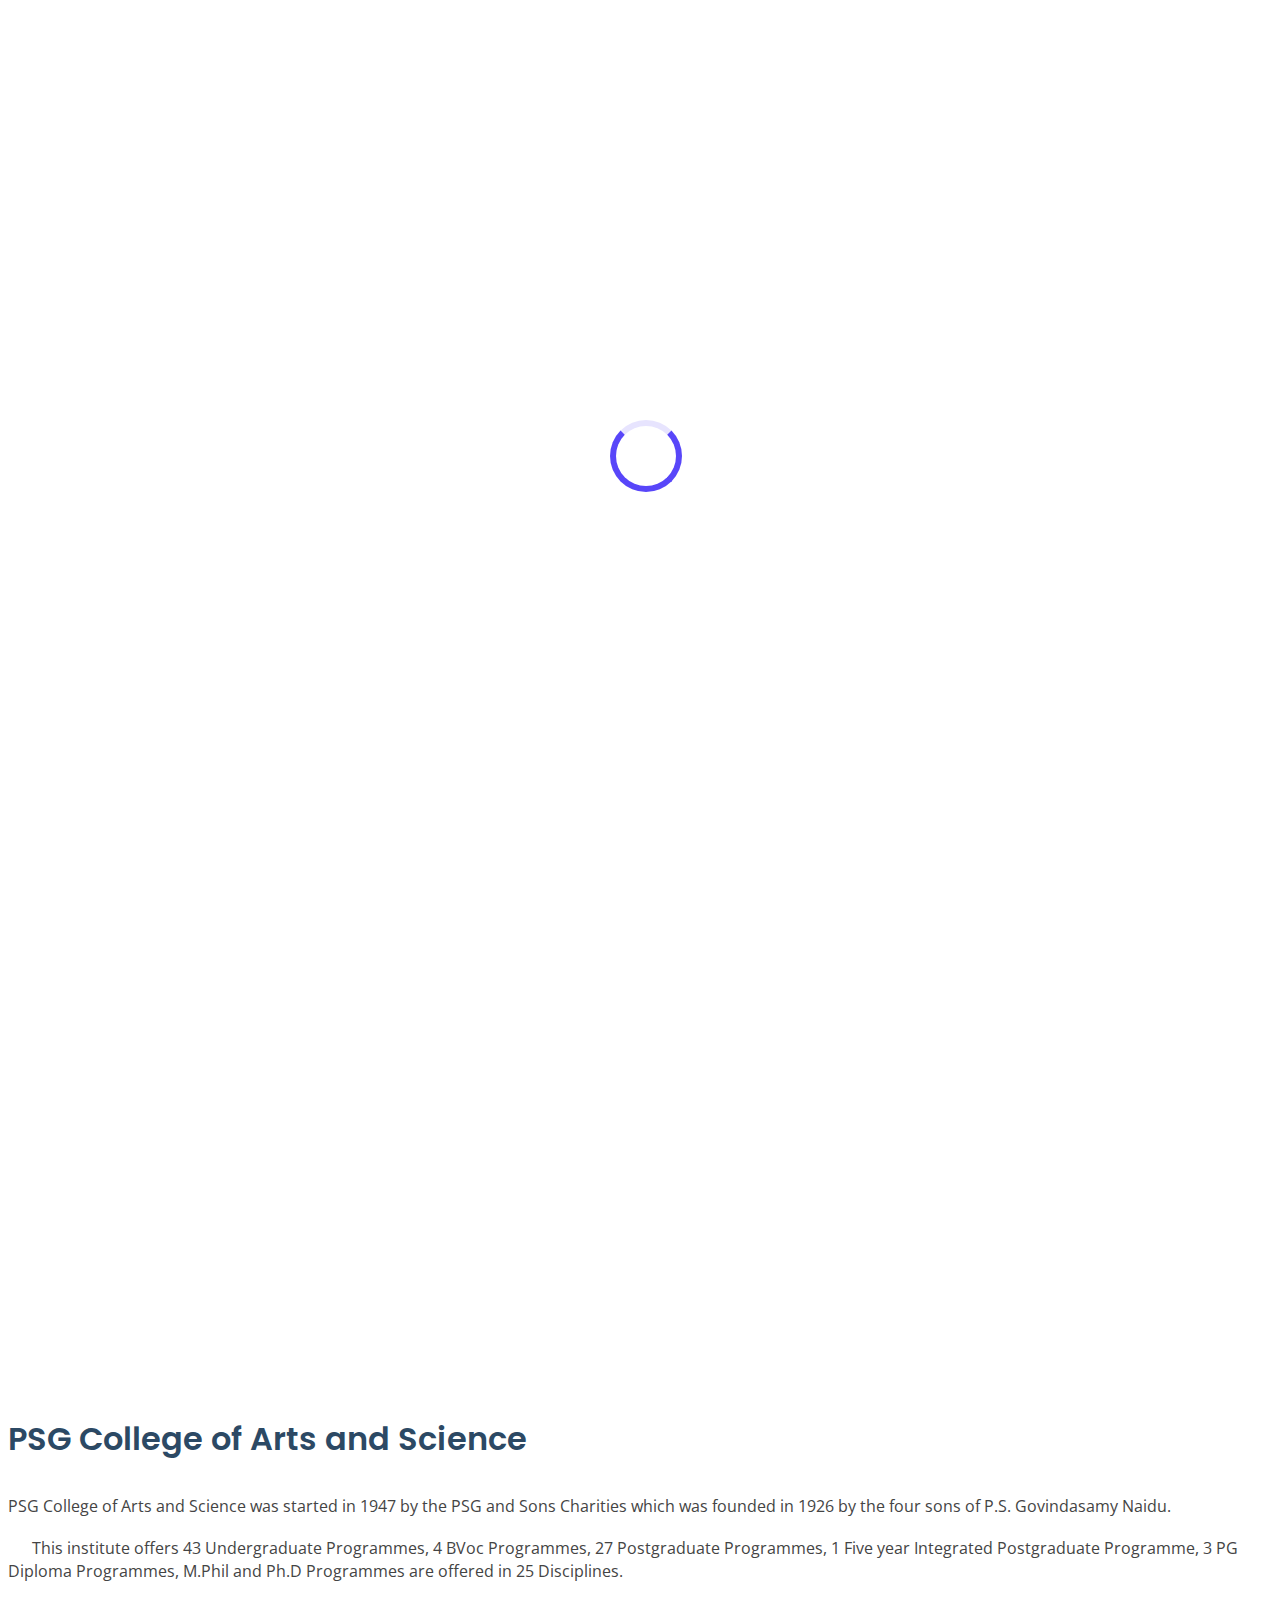
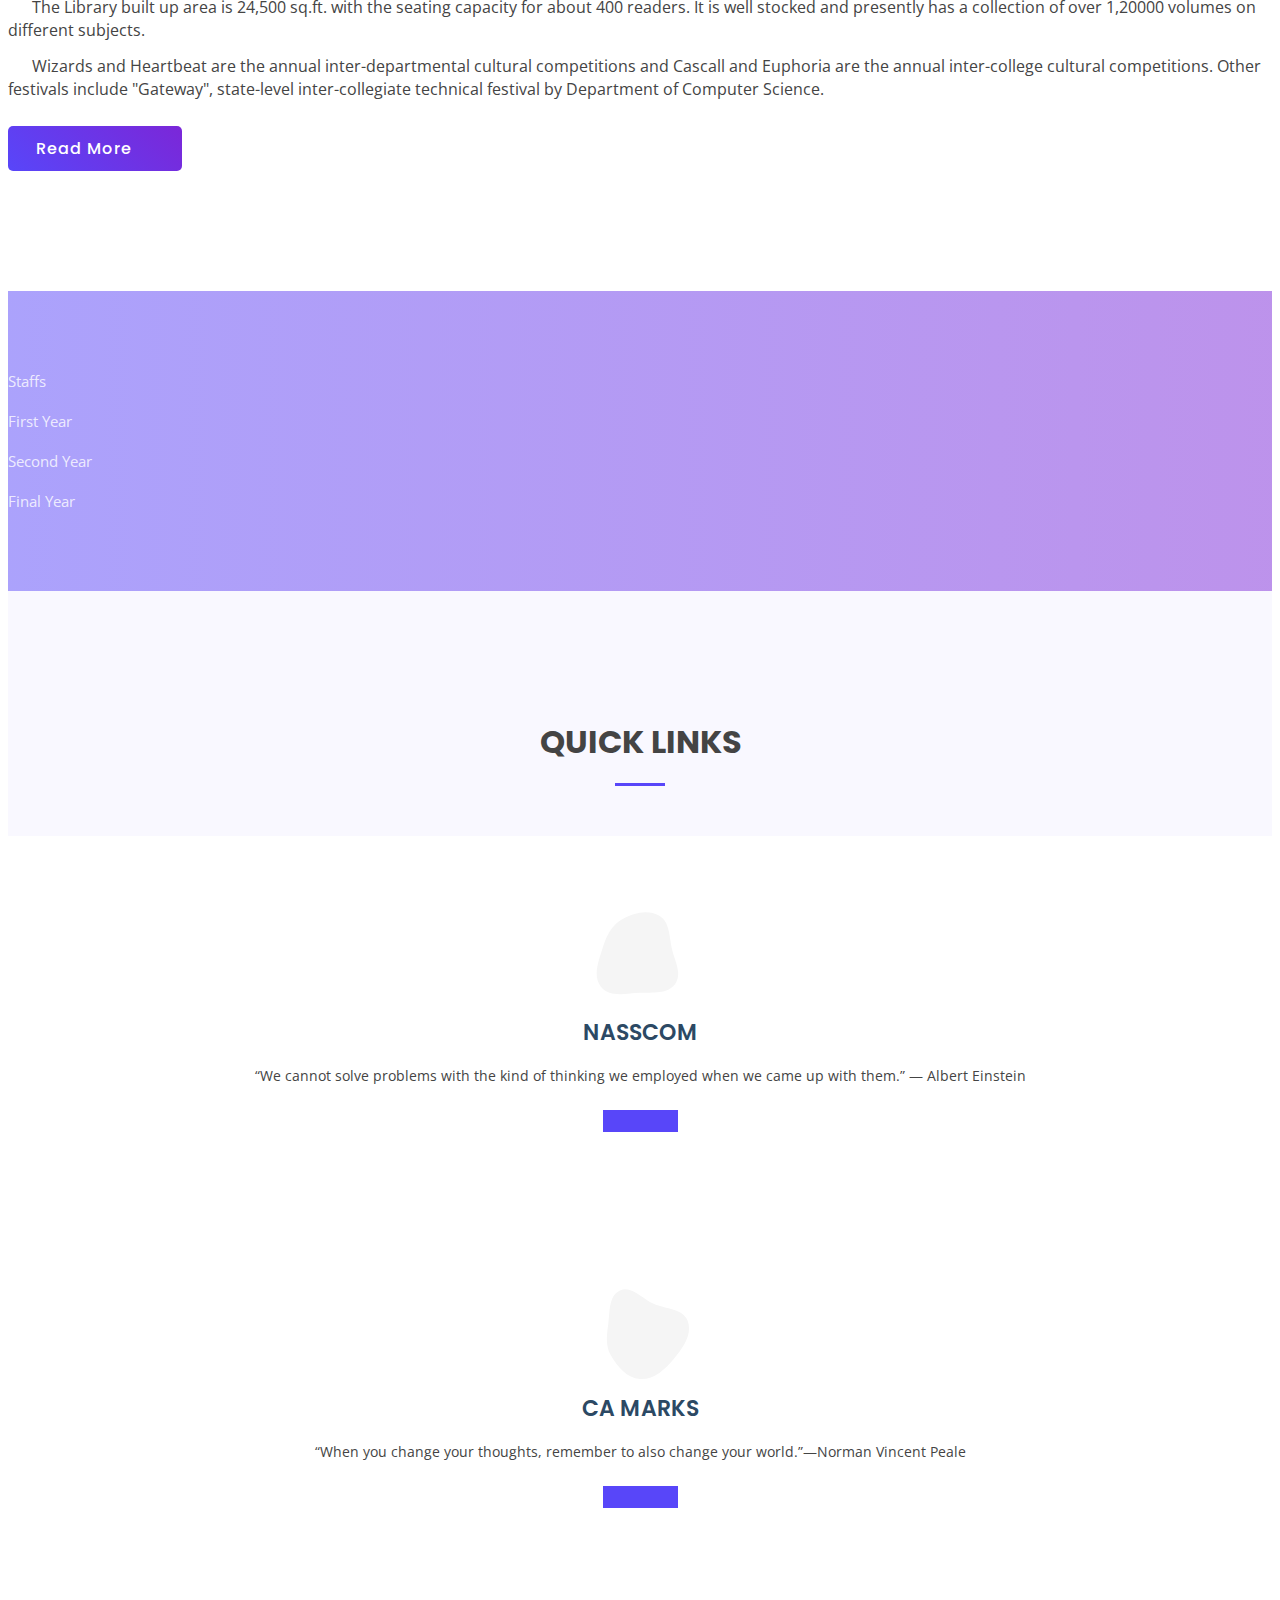
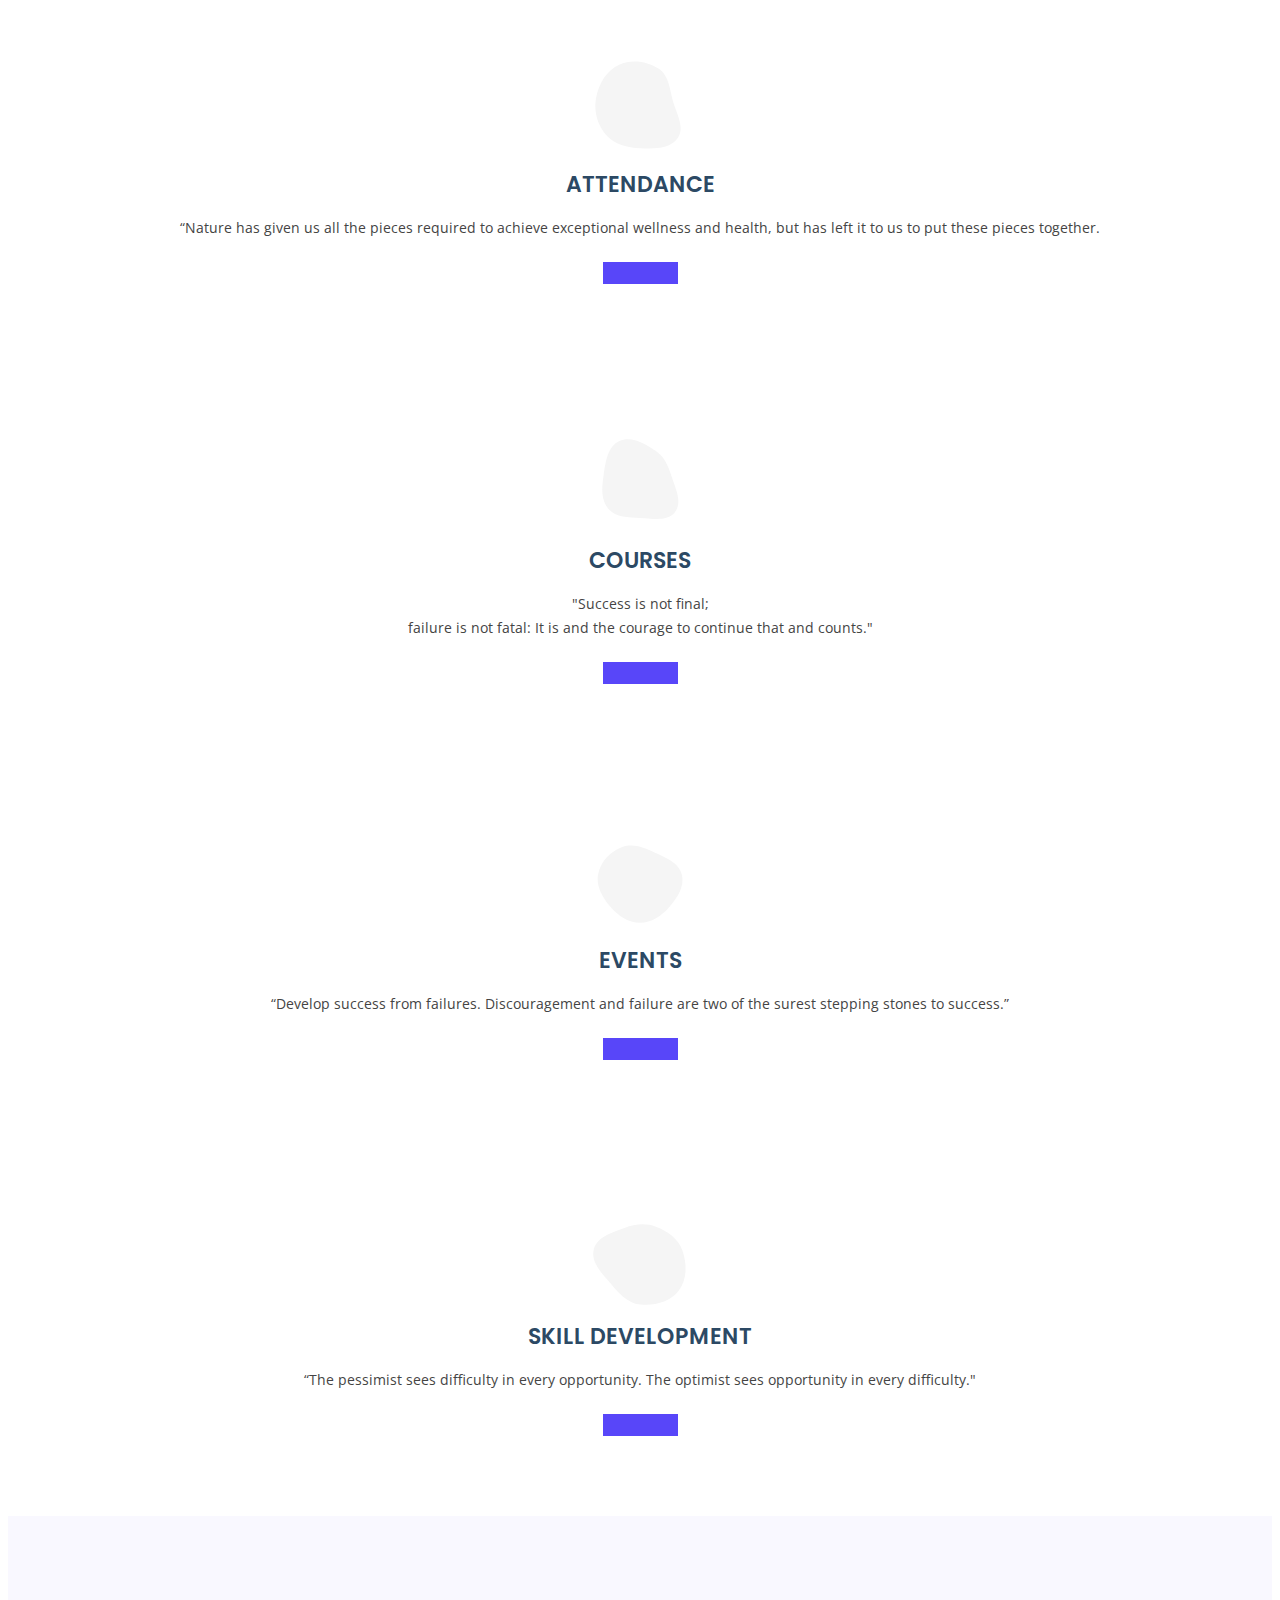
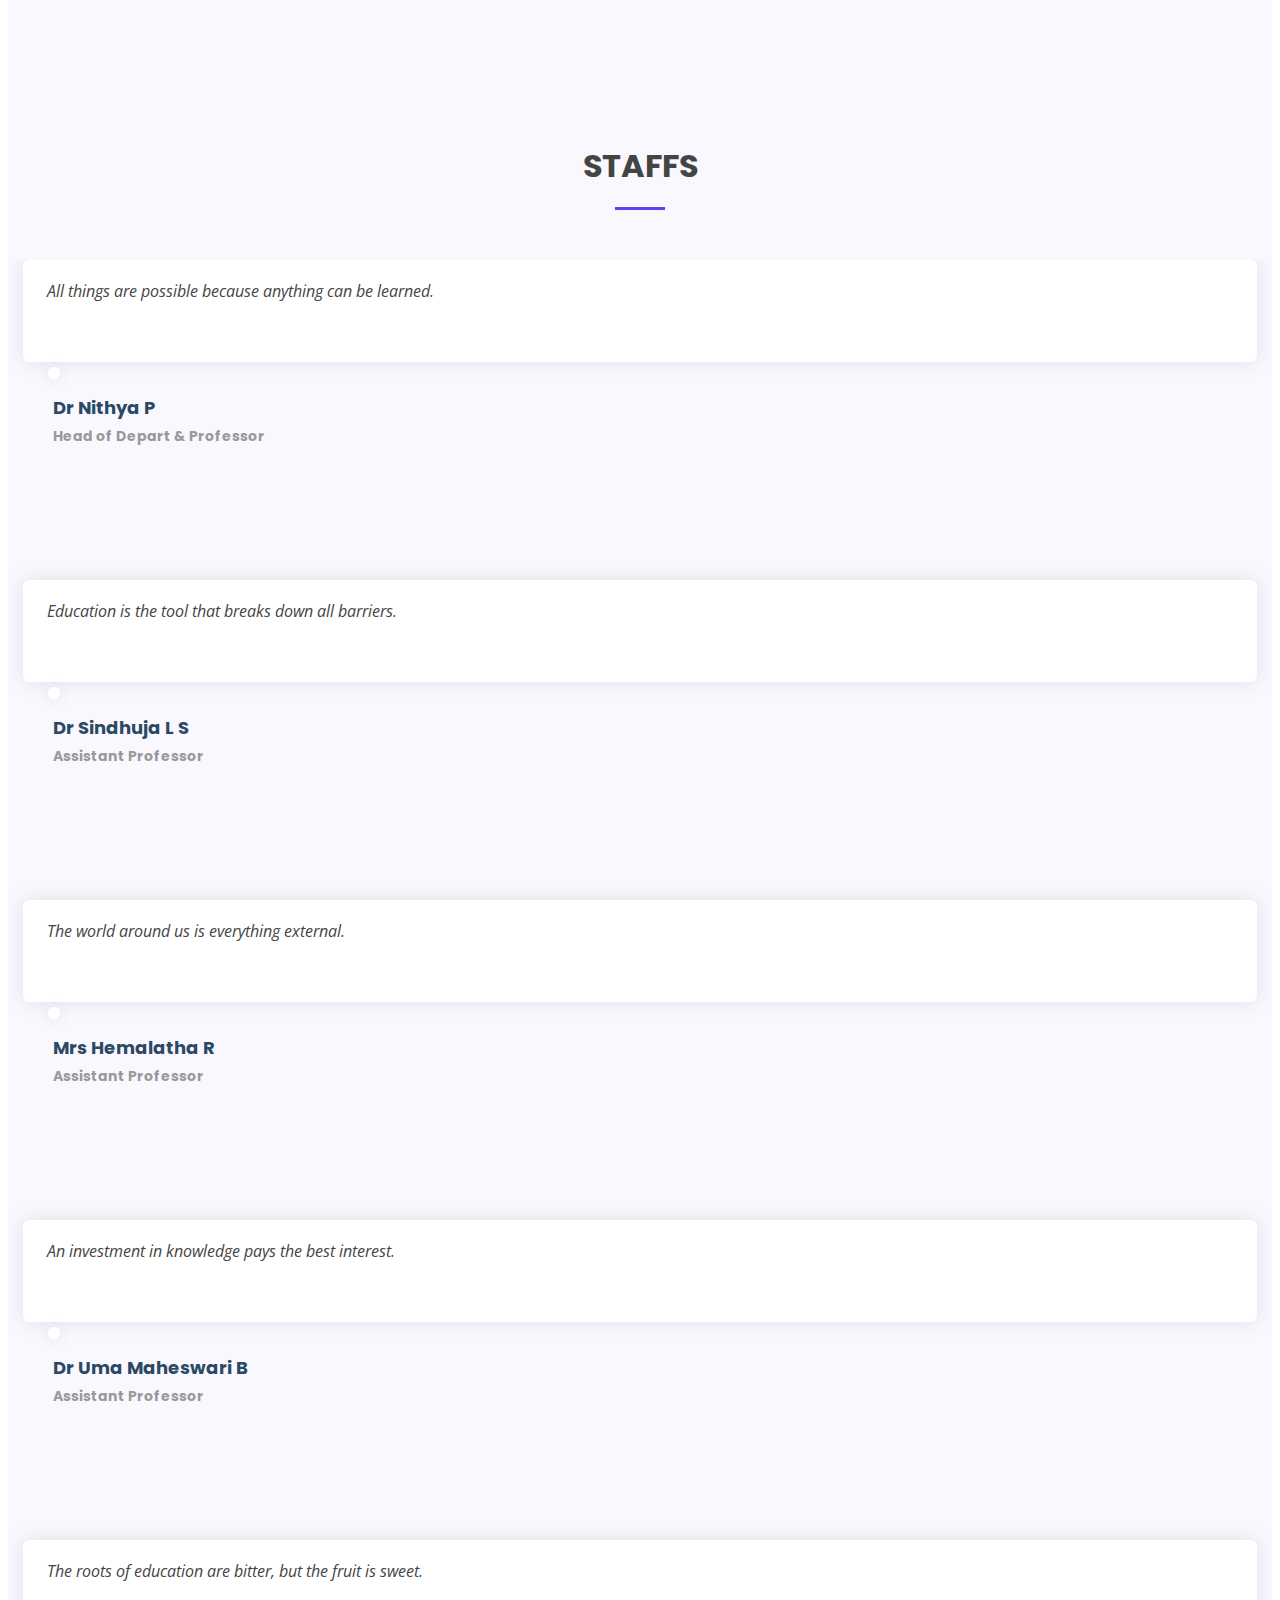
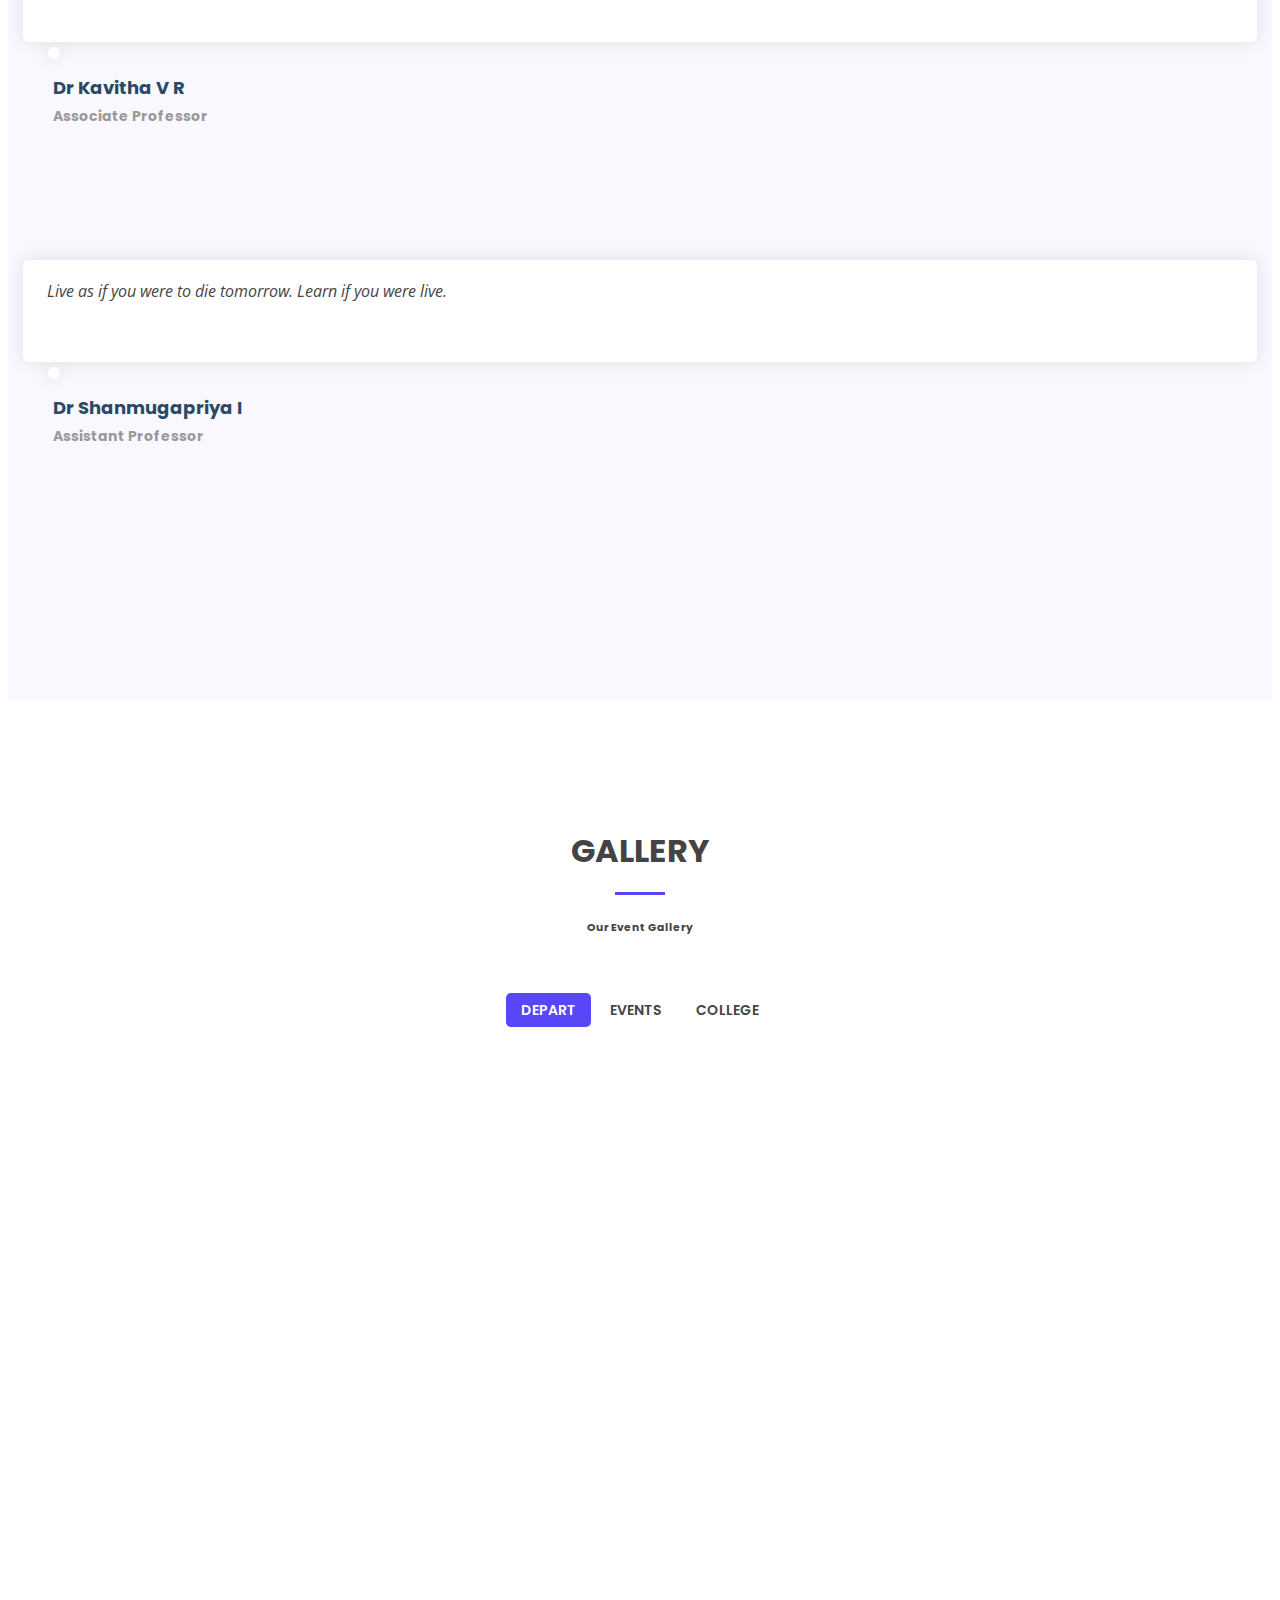
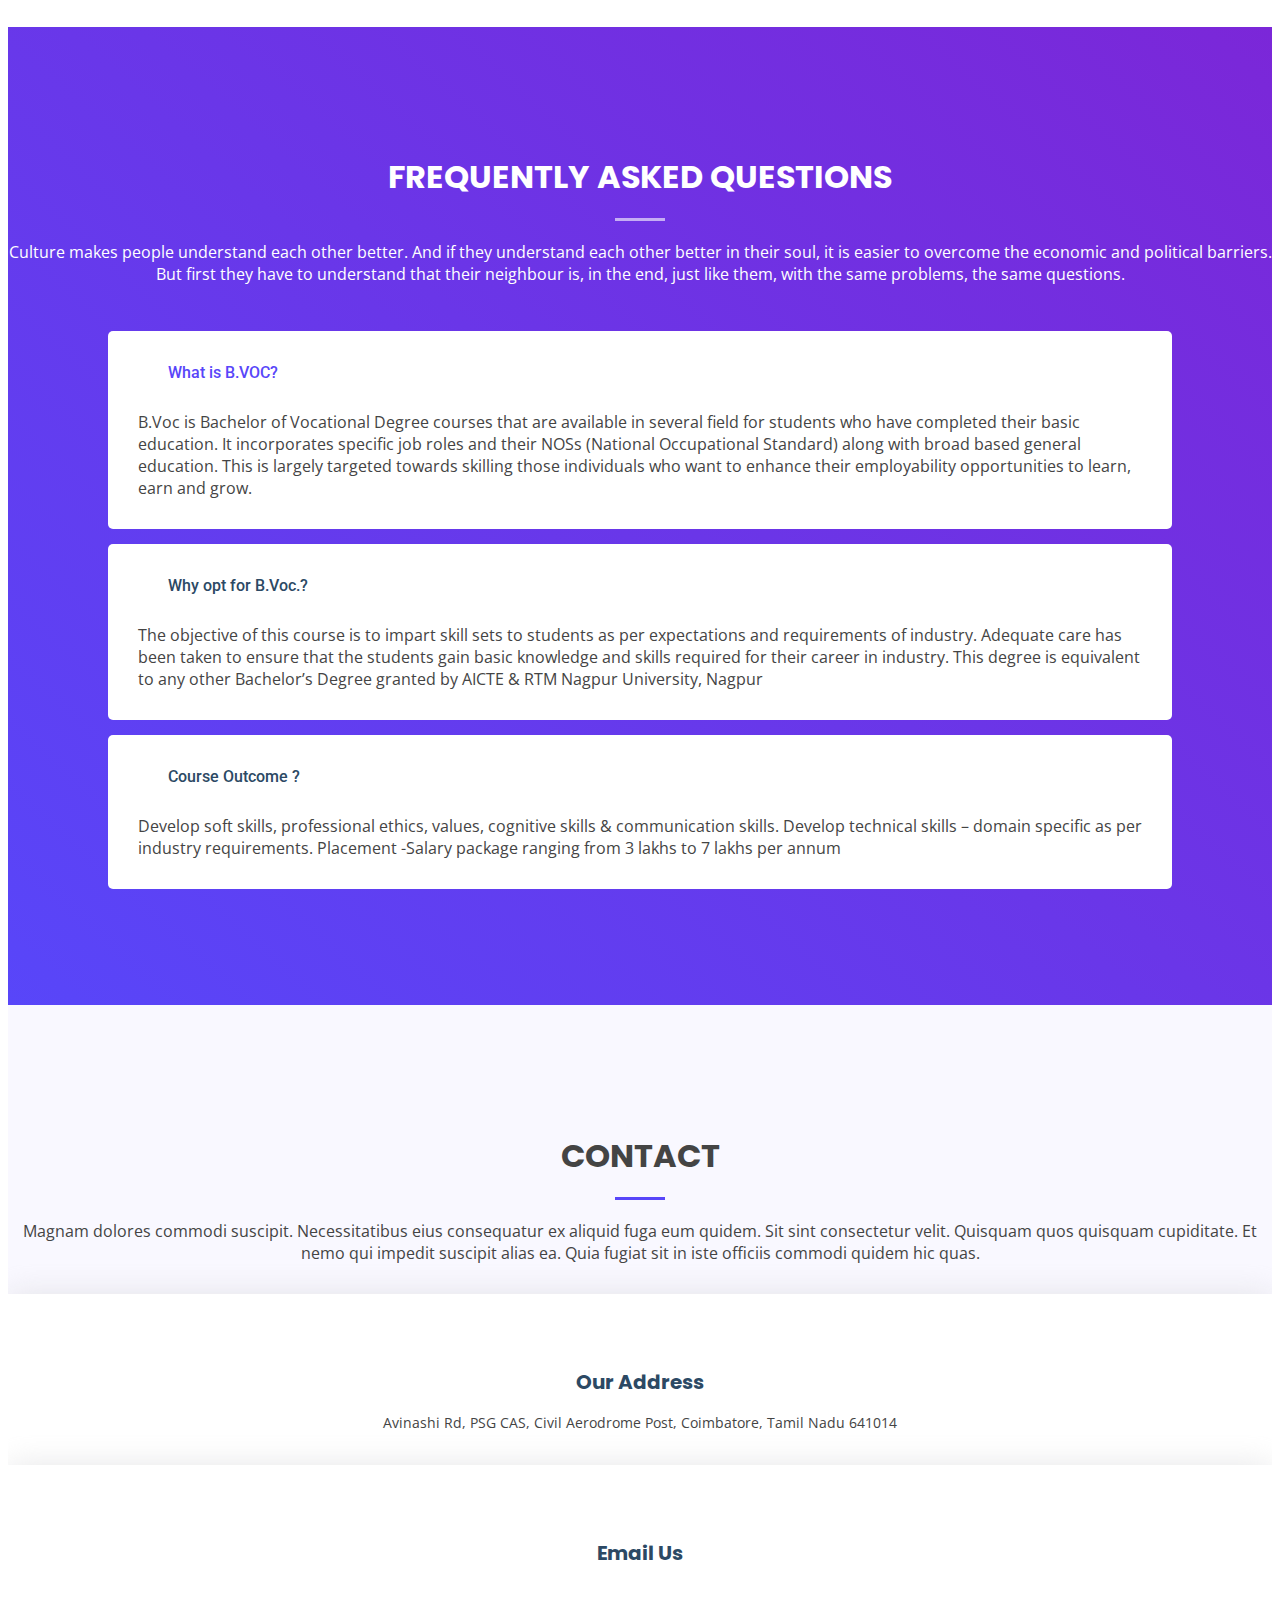
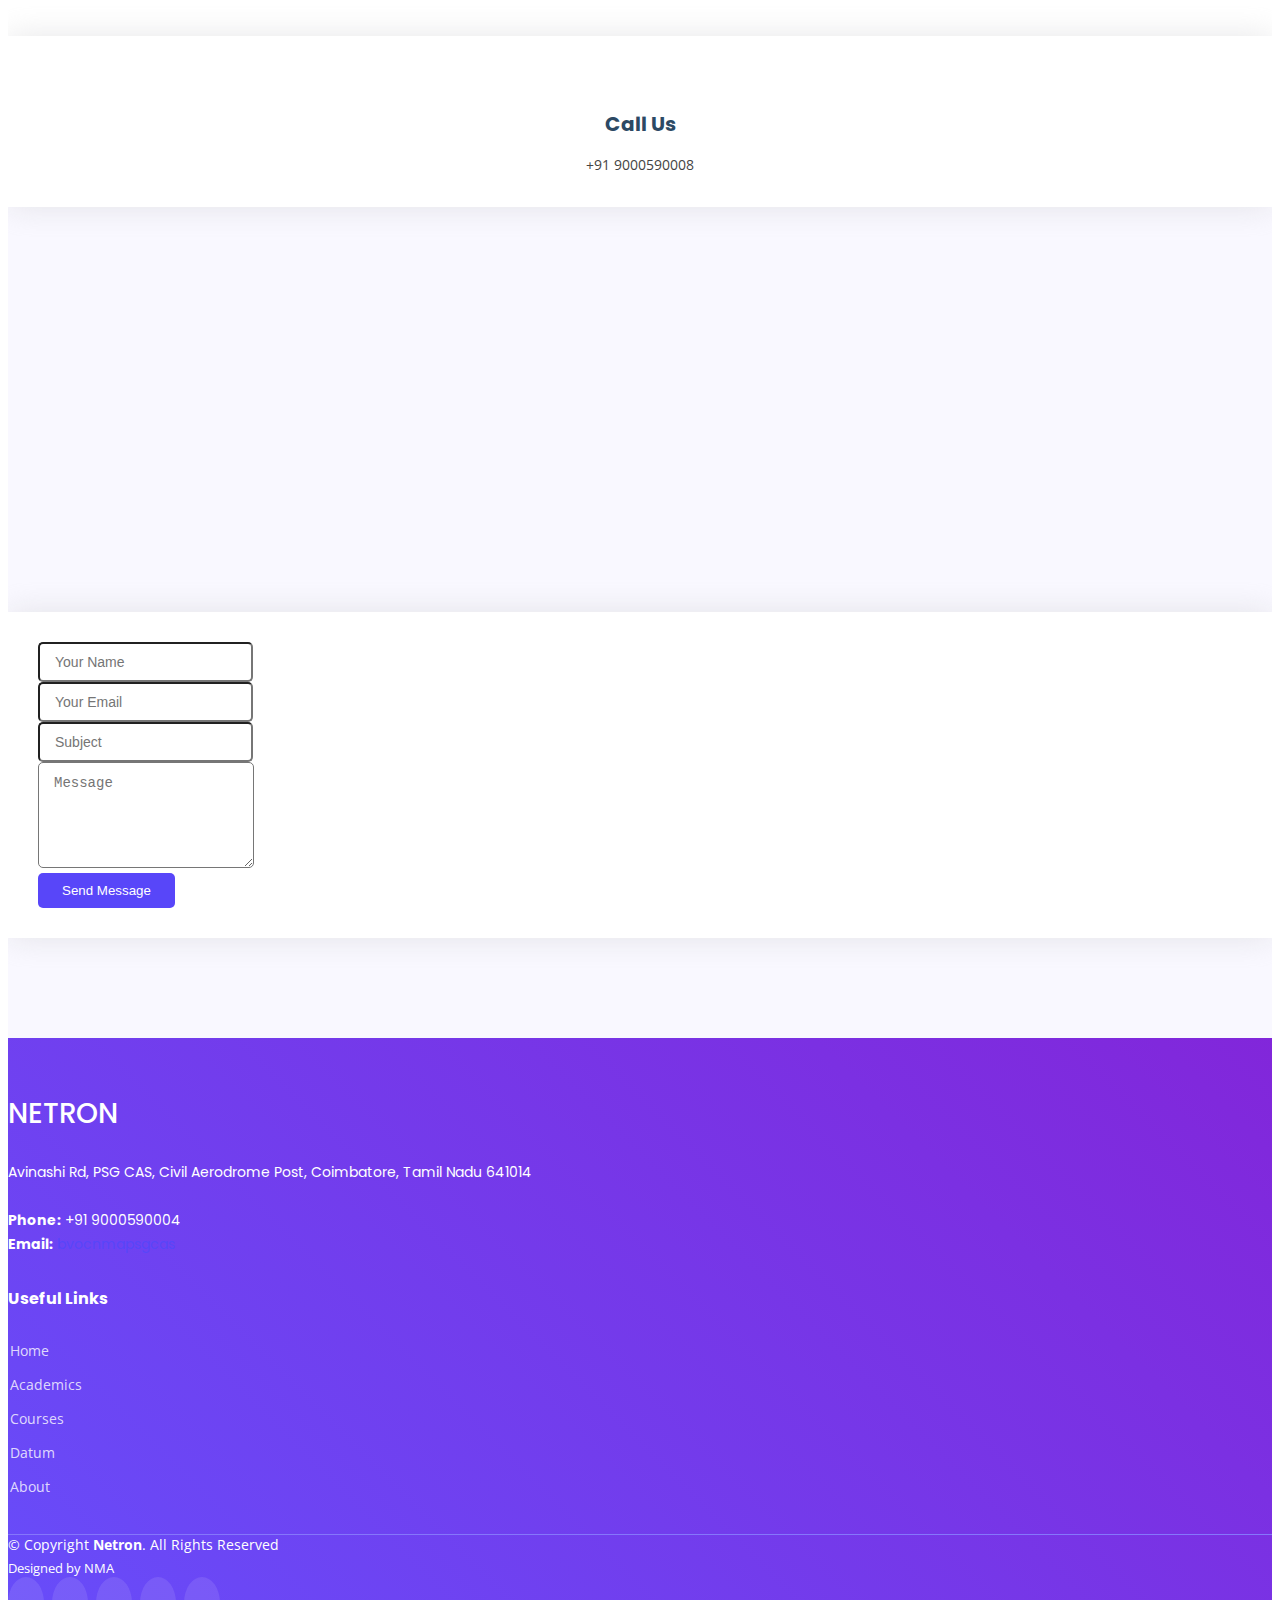
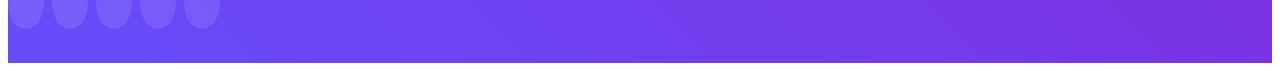
==== commit 8b8b20ac: "uuuuuu" ====
--- a/index.html
+++ b/index.html
@@ -42,16 +42,10 @@
       <nav id="navbar" class="navbar ">
         <ul class="">
         
-          <li><a class="nav-link scrollto " href="#about" target="_blank" rel="noopener noreferrer">Academics</a></li>
-          <li><a class="nav-link scrollto" href="#services" target="_blank" rel="noopener noreferrer">Courses</a></li>
-          <li><a class="nav-link scrollto" href="#">Datum</a></li>
-          <li><a class="nav-link scrollto " href="./event.html" target="_blank" rel="noopener noreferrer">Events</a></li>
-          <li><a class="nav-link scrollto" href="./About.html " target="_blank" rel="noopener noreferrer">About</a></li>
-          <!--
-          <li class="dropdown"><a href="#"><span>Drop Down</span> <i class="bi bi-chevron-down"></i></a>
+          <li class="dropdown"><a href="#"><span>Acadamics</span> <i class="bi bi-chevron-down"></i></a>
             <ul>
-              <li><a href="#">Drop Down 1</a></li>
-              <li class="dropdown"><a href="#"><span>Deep Drop Down</span> <i class="bi bi-chevron-right"></i></a>
+              <li><a href="#">Syllabus</a></li>
+             <!-- <li class="dropdown"><a href="#"><span>Deep Drop Down</span> <i class="bi bi-chevron-right"></i></a>
                 <ul>
                   <li><a href="#">Deep Drop Down 1</a></li>
                   <li><a href="#">Deep Drop Down 2</a></li>
@@ -59,15 +53,21 @@
                   <li><a href="#">Deep Drop Down 4</a></li>
                   <li><a href="#">Deep Drop Down 5</a></li>
                 </ul>
-              </li>
-              <li><a href="#">Drop Down 2</a></li>
-              <li><a href="#">Drop Down 3</a></li>
-              <li><a href="#">Drop Down 4</a></li>
+              </li>-->
+              <li><a href="#">Time Table</a></li>
+              <li><a href="#">CA Marks</a></li>
+              <li><a href="#">Attendance</a></li>
             </ul>
           </li>
-          -->
+          <li><a class="nav-link scrollto" href="#services" target="_blank" rel="noopener noreferrer">Courses</a></li>
+          <li><a class="nav-link scrollto" href="#">Datum</a></li>
+          <li><a class="nav-link scrollto " href="./event.html" target="_blank" rel="noopener noreferrer">Events</a></li>
+          <li><a class="nav-link scrollto" href="./About.html " target="_blank" rel="noopener noreferrer">About</a></li>
+          
+       
+          
           <li><a class="nav-link scrollto" href="#contact">Contact</a></li>
-          <li><a class="getstarted scrollto" href="#about">Get Started</a></li>
+          <li><a class="getstarted scrollto" href="#">Sign-In</a></li>
         </ul>
         <i class="bi bi-list mobile-nav-toggle"></i>
       </nav><!-- .navbar -->
@@ -83,7 +83,7 @@
         <div class="col-xl-5 col-lg-6 pt-3 pt-lg-0 order-2 order-lg-1 d-flex flex-column justify-content-center">
           <h1>Networking And Mobile Application</h1>
           <h2>To provide adequate Networking and Mobile Application Development skills requiredthat would incorporate specific job roles along with broad based general education.</h2>
-          <div><a href="#about" class="btn-get-started scrollto">Get Started</a></div>
+          <!--<div><a href="#about" class="btn-get-started scrollto">Get Started</a></div>-->
         </div>
         <div class="col-xl-4 col-lg-6 order-1 order-lg-2 hero-img" data-aos="zoom-in" data-aos-delay="150">
           <img src="assets/img/hero-img.png" class="img-fluid animated" alt="">
@@ -149,7 +149,8 @@
         </div>
 
       </div>
-    </section><!-- End Counts Section -->
+    </section>
+    <!-- End Counts Section -->
 
     <!-- ======= Services Section ======= -->
    
@@ -171,10 +172,10 @@
                 </svg>
                 <i class="bx bxl-dribbble"></i>
               </div>
-              <h4><a href="https://www.w3schools.com/whatis/ " target="_blank" rel="noopener noreferrer">Web Design</a></h4>
-              <p> Nasscom</p>
-                Web designing is the process of planning, conceptualizing, and implementing the plan fo
-                r designing a website in a way that is functional and offers a good user experience.</p>
+              <h4><a href="https://www.w3schools.com/whatis/ " target="_blank" rel="noopener noreferrer">NASSCOM</a></h4>
+             <p>
+              “We cannot solve problems with the kind of thinking we employed when we came up with them.” — Albert Einstein</p><br>
+              <a href="#" class="btn btn-primary " style="background-color: #5846F9;"><span class="glyphicon glyphicon-fire"></span> Click Here</a>
             </div>
           </div>
 
@@ -186,8 +187,9 @@
                 </svg>
                 <i class="bx bx-file"></i>
               </div>
-              <h4><a href="https://getbootstrap.com/">Bootstrap</a></h4>
-              <p>Powerful, extensible, and feature-packed frontend toolkit. Build and customize with Sass, utilize prebuilt grid system and components, and bring projects to life with powerful JavaScript plugins. </p>
+              <h4><a href="https://getbootstrap.com/">CA MARKS</a></h4>
+              <p>“When you change your thoughts, remember to also change your world.”—Norman Vincent Peale</p><br>
+              <a href="#" class="btn btn-primary " style="background-color: #5846F9;"><span class="glyphicon glyphicon-fire"></span> Click Here</a>
             </div>
           </div>
 
@@ -199,15 +201,11 @@
                 </svg>
                 <i class="bx bx-tachometer"></i>
               </div>
-              <h4><a href="https://www.w3schools.com/whatis/whatis_angularjs.asp">AngularJS</a></h4>
+              <h4><a href="https://www.w3schools.com/whatis/whatis_angularjs.asp">ATTENDANCE</a></h4>
               <p>
 
-                AngularJS lets you extend HTML with HTML attributes called directives. 
-                
-                AngularJS directives offers functionality to HTML applications. 
-                
-                AngularJS provides built-in directives and user defined directives
-                </p>
+                “Nature has given us all the pieces required to achieve exceptional wellness and health, but has left it to us to put these pieces together.</p><br>
+                <a href="#" class="btn btn-primary " style="background-color: #5846F9;"><span class="glyphicon glyphicon-fire"></span> Click Here</a>
             </div>
           </div>
 
@@ -219,15 +217,10 @@
                 </svg>
                 <i class="bx bx-layer"></i>
               </div>
-              <h4><a href="https://www.w3schools.com/whatis/whatis_react.asp">React </a></h4>
-              <p>
-
-                React is a JavaScript library created by Facebook. 
-                
-                React is a User Interface (UI) library. 
-                
-                React is a tool for building UI components.
-                </p>
+              <h4><a href="https://www.w3schools.com/whatis/whatis_react.asp">COURSES</a></h4>
+              <p>"Success is not final;<br>failure is not fatal: It is and the courage to continue that and counts." 
+                </p><br>
+                <a href="#" class="btn btn-primary " style="background-color: #5846F9;"><span class="glyphicon glyphicon-fire"></span> Click Here</a>
             </div>
           </div>
 
@@ -239,15 +232,9 @@
                 </svg>
                 <i class="bx bx-slideshow"></i>
               </div>
-              <h4><a href="https://www.w3schools.com/whatis/whatis_sql.asp">SQL</a></h4>
-              <p>
-
-                SQL stands for Structured Query Language.
-                
-                SQL is a standard language for accessing databases.
-                
-                SQL has been an international standard (ISO) since 1987.
-                </p>
+              <h4><a href="https://www.w3schools.com/whatis/whatis_sql.asp">EVENTS</a></h4>
+              <p>“Develop success from failures. Discouragement and failure are two of the surest stepping stones to success.”</p><br>
+              <a href="#" class="btn btn-primary " style="background-color: #5846F9;"><span class="glyphicon glyphicon-fire"></span> Click Here</a>
             </div>
           </div>
 
@@ -259,15 +246,10 @@
                 </svg>
                 <i class="bx bx-arch"></i>
               </div>
-              <h4><a href="https://www.w3schools.com/whatis/whatis_jquery.asp">JQuery</a></h4>
-              <p>
-
-                jQuery is a JavaScript library.
-                
-                jQuery greatly simplifies JavaScript programming.
-                
-                jQuery is easy to learn.
-                </p>
+              <h4><a href="https://www.w3schools.com/whatis/whatis_jquery.asp">SKILL DEVELOPMENT</a></h4>
+              <p>“The pessimist sees difficulty in every opportunity. The optimist sees opportunity in every difficulty."
+                </p><br>
+                <a href="#" class="btn btn-primary " style="background-color: #5846F9;"><span class="glyphicon glyphicon-fire"></span> Click Here</a>
             </div>
           </div>
 
@@ -275,10 +257,7 @@
 
       </div>
     </section><!-- End Services Section -->
-  <section>
-    
-  </section>
-    <!-- ======= Features Section ======= -->
+   <!-- ======= Features Section ======= 
     <section id="features" class="features">
       <div class="container" data-aos="fade-up">
 
@@ -316,7 +295,7 @@
         </div>
 
       </div>
-    </section><!-- End Features Section -->
+    </section>End Features Section -->
 
     <!-- ======= Testimonials Section ======= -->
     <section id="testimonials" class="testimonials section-bg">
@@ -337,7 +316,7 @@
               <div class="testimonial-item">
                 <p>
                   <i class="bx bxs-quote-alt-left quote-icon-left"></i>
-                  Memories fade with time and lessons are forgotten, but experiences shape a human being and leave a lasting mark. Teachers have the privilege of guiding early experiences and discoveries.
+                  All things are possible because anything can be learned.
                   <i class="bx bxs-quote-alt-right quote-icon-right"></i>
                 </p>
                 <a href="https://psgcas.irins.org/profile/98364" class="active" target="_blank" rel="noopener noreferrer">
@@ -355,8 +334,8 @@
               <div class="testimonial-item">
                 <p>
                   <i class="bx bxs-quote-alt-left quote-icon-left"></i>
-                  Knowledge is food for thought, and while food is perishable, thoughts persist. Teachers feed the whole world, many times over.
-                  <i class="bx bxs-quote-alt-right quote-icon-right"></i>
+                  Education is the tool that breaks down all barriers.
+                   <i class="bx bxs-quote-alt-right quote-icon-right"></i>
                 </p>
                 <a href="https://psgcas.irins.org/profile/111905" target="_blank" rel="noopener noreferrer"> 
                   <img src="https://psgcas.irins.org/assets/profile_images/111905.jpg" class="testimonial-img" alt="">
@@ -371,7 +350,7 @@
               <div class="testimonial-item">
                 <p>
                   <i class="bx bxs-quote-alt-left quote-icon-left"></i>
-                  The carving and chipping away to create a masterpiece take years of dedication. Teachers help students discover their interests, passions, and ultimately themselves.
+                  The world around us is everything external.
                   <i class="bx bxs-quote-alt-right quote-icon-right"></i>
                 </p>
                 <a href="https://psgcas.irins.org/profile/96855"target="_blank" rel="noopener noreferrer">
@@ -388,8 +367,8 @@
               <div class="testimonial-item">
                 <p>
                   <i class="bx bxs-quote-alt-left quote-icon-left"></i>
-                  Knowledge empowers leaders, drives breakthroughs, and inspires discoveries. With every milestone reached, sights are set beyond the horizon, bringing hope and peace for the journey ahea
-                  <i class="bx bxs-quote-alt-right quote-icon-right"></i>
+                  An investment in knowledge pays the best interest.
+                   <i class="bx bxs-quote-alt-right quote-icon-right"></i>
                 </p>
                 <a href="https://psgcas.irins.org/profile/98459"target="_blank" rel="noopener noreferrer">
                   <img src="https://psgcas.irins.org/assets/profile_images/98459.jpg" class="testimonial-img" alt="">
@@ -404,8 +383,8 @@
               <div class="testimonial-item">
                 <p>
                   <i class="bx bxs-quote-alt-left quote-icon-left"></i>
-                  Sometimes, the truth hurts. Students are taught to respect those who lead with a firm—and often stern—hand because they know that the teachers are rooting for them.
-                  <i class="bx bxs-quote-alt-right quote-icon-right"></i>
+                  The roots of education are bitter, but the fruit is sweet.
+                   <i class="bx bxs-quote-alt-right quote-icon-right"></i>
                 </p>
                 <a href="https://psgcas.irins.org/profile/97848"target="_blank" rel="noopener noreferrer">
                   <img src="https://psgcas.irins.org/assets/profile_images/97848.jpg" class="testimonial-img" alt="">
@@ -420,8 +399,8 @@
               <div class="testimonial-item">
                 <p>
                   <i class="bx bxs-quote-alt-left quote-icon-left"></i>
-                  We give what we have, but how we give is up to us. The knowledge teachers share will always be shaped by who they are, and students will remember how teachers made them feel as they were learning.
-                  <i class="bx bxs-quote-alt-right quote-icon-right"></i>
+                  Live as if you were to die tomorrow. Learn if you were live.
+                   <i class="bx bxs-quote-alt-right quote-icon-right"></i>
                 </p>
                 <a href="https://psgcas.irins.org/profile/255193"target="_blank" rel="noopener noreferrer">
                   <img src="https://psgcas.irins.org/assets/profile_images/255193.jpg" class="testimonial-img" alt="">
@@ -688,39 +667,43 @@
 
         <div class="section-title">
           <h2>Frequently Asked Questions</h2>
-          <p>Magnam dolores commodi suscipit. Necessitatibus eius consequatur ex aliquid fuga eum quidem. Sit sint consectetur velit. Quisquam quos quisquam cupiditate. Et nemo qui impedit suscipit alias ea. Quia fugiat sit in iste officiis commodi quidem hic quas.</p>
+          <p>Culture makes people understand each other better. And if they understand each other better in their soul, it is easier to overcome the economic and political barriers. But first they have to understand that their neighbour is, in the end, just like them, with the same problems, the same questions.</p>
         </div>
 
         <div class="faq-list">
           <ul>
             <li data-aos="fade-up" data-aos="fade-up" data-aos-delay="100">
-              <i class="bx bx-help-circle icon-help"></i> <a data-bs-toggle="collapse" class="collapse" data-bs-target="#faq-list-1">Non consectetur a erat nam at lectus urna duis? <i class="bx bx-chevron-down icon-show"></i><i class="bx bx-chevron-up icon-close"></i></a>
+              <i class="bx bx-help-circle icon-help"></i> <a data-bs-toggle="collapse" class="collapse" data-bs-target="#faq-list-1">What is B.VOC? <i class="bx bx-chevron-down icon-show"></i><i class="bx bx-chevron-up icon-close"></i></a>
               <div id="faq-list-1" class="collapse show" data-bs-parent=".faq-list">
                 <p>
-                  Feugiat pretium nibh ipsum consequat. Tempus iaculis urna id volutpat lacus laoreet non curabitur gravida. Venenatis lectus magna fringilla urna porttitor rhoncus dolor purus non.
+                  B.Voc is Bachelor of Vocational Degree courses that are available in several field for students who have completed their basic education.
+                  It incorporates specific job roles and their NOSs (National Occupational Standard) along with broad based general education. This is largely targeted towards skilling those individuals who want to enhance their employability opportunities to learn, earn and grow.
                 </p>
               </div>
             </li>
 
             <li data-aos="fade-up" data-aos-delay="200">
-              <i class="bx bx-help-circle icon-help"></i> <a data-bs-toggle="collapse" data-bs-target="#faq-list-2" class="collapsed">Feugiat scelerisque varius morbi enim nunc? <i class="bx bx-chevron-down icon-show"></i><i class="bx bx-chevron-up icon-close"></i></a>
+              <i class="bx bx-help-circle icon-help"></i> <a data-bs-toggle="collapse" data-bs-target="#faq-list-2" class="collapsed">Why opt for B.Voc.?<i class="bx bx-chevron-down icon-show"></i><i class="bx bx-chevron-up icon-close"></i></a>
               <div id="faq-list-2" class="collapse" data-bs-parent=".faq-list">
                 <p>
-                  Dolor sit amet consectetur adipiscing elit pellentesque habitant morbi. Id interdum velit laoreet id donec ultrices. Fringilla phasellus faucibus scelerisque eleifend donec pretium. Est pellentesque elit ullamcorper dignissim. Mauris ultrices eros in cursus turpis massa tincidunt dui.
+                  The objective of this course is to impart skill sets to students as per expectations and requirements of industry. Adequate care has been taken to ensure that the students gain basic knowledge and skills required for their career in industry.
+                  This degree is equivalent to any other Bachelor’s Degree granted by AICTE & RTM Nagpur University, Nagpur
                 </p>
               </div>
             </li>
 
             <li data-aos="fade-up" data-aos-delay="300">
-              <i class="bx bx-help-circle icon-help"></i> <a data-bs-toggle="collapse" data-bs-target="#faq-list-3" class="collapsed">Dolor sit amet consectetur adipiscing elit? <i class="bx bx-chevron-down icon-show"></i><i class="bx bx-chevron-up icon-close"></i></a>
+              <i class="bx bx-help-circle icon-help"></i> <a data-bs-toggle="collapse" data-bs-target="#faq-list-3" class="collapsed">Course Outcome ? <i class="bx bx-chevron-down icon-show"></i><i class="bx bx-chevron-up icon-close"></i></a>
               <div id="faq-list-3" class="collapse" data-bs-parent=".faq-list">
                 <p>
-                  Eleifend mi in nulla posuere sollicitudin aliquam ultrices sagittis orci. Faucibus pulvinar elementum integer enim. Sem nulla pharetra diam sit amet nisl suscipit. Rutrum tellus pellentesque eu tincidunt. Lectus urna duis convallis convallis tellus. Urna molestie at elementum eu facilisis sed odio morbi quis
-                </p>
+                  Develop soft skills, professional ethics, values, cognitive skills & communication skills.
+                  Develop technical skills – domain specific as per industry requirements.
+                  Placement -Salary package ranging from 3 lakhs to 7 lakhs per annum
+                  </p>
               </div>
             </li>
 
-            <li data-aos="fade-up" data-aos-delay="400">
+            <!--<li data-aos="fade-up" data-aos-delay="400">
               <i class="bx bx-help-circle icon-help"></i> <a data-bs-toggle="collapse" data-bs-target="#faq-list-4" class="collapsed">Tempus quam pellentesque nec nam aliquam sem et tortor consequat? <i class="bx bx-chevron-down icon-show"></i><i class="bx bx-chevron-up icon-close"></i></a>
               <div id="faq-list-4" class="collapse" data-bs-parent=".faq-list">
                 <p>
@@ -736,7 +719,7 @@
                   Laoreet sit amet cursus sit amet dictum sit amet justo. Mauris vitae ultricies leo integer malesuada nunc vel. Tincidunt eget nullam non nisi est sit amet. Turpis nunc eget lorem dolor sed. Ut venenatis tellus in metus vulputate eu scelerisque.
                 </p>
               </div>
-            </li>
+            </li>-->
 
           </ul>
         </div>
@@ -849,13 +832,13 @@
             </ul>
           </div>
 
-          <div class="col-lg-3 col-md-6 footer-links">
+          <!--<div class="col-lg-3 col-md-6 footer-links">
             <h4>Our Services</h4>
             <ul>
-              <li><i class="bx bx-chevron-right"></i> <a href="#">Web Design</a></li>
-              <li><i class="bx bx-chevron-right"></i> <a href="#">Web Development</a></li>
-              <li><i class="bx bx-chevron-right"></i> <a href="#">Angular JS</a></li>
-              <li><i class="bx bx-chevron-right"></i> <a href="#">Bootstrap</a></li>
+              <li><i class="bx bx-chevron-right"></i> <a href="#">0</a></li>
+              <li><i class="bx bx-chevron-right"></i> <a href="#">0</a></li>
+              <li><i class="bx bx-chevron-right"></i> <a href="#">0</a></li>
+              <li><i class="bx bx-chevron-right"></i> <a href="#">0</a></li>
               <li><i class="bx bx-chevron-right"></i> <a href="#">Cloud</a></li>
             </ul>
           </div>
@@ -870,7 +853,7 @@
 
         </div>
       </div>
-    </div>
+    </div>-->
 
     <div class="container">
 
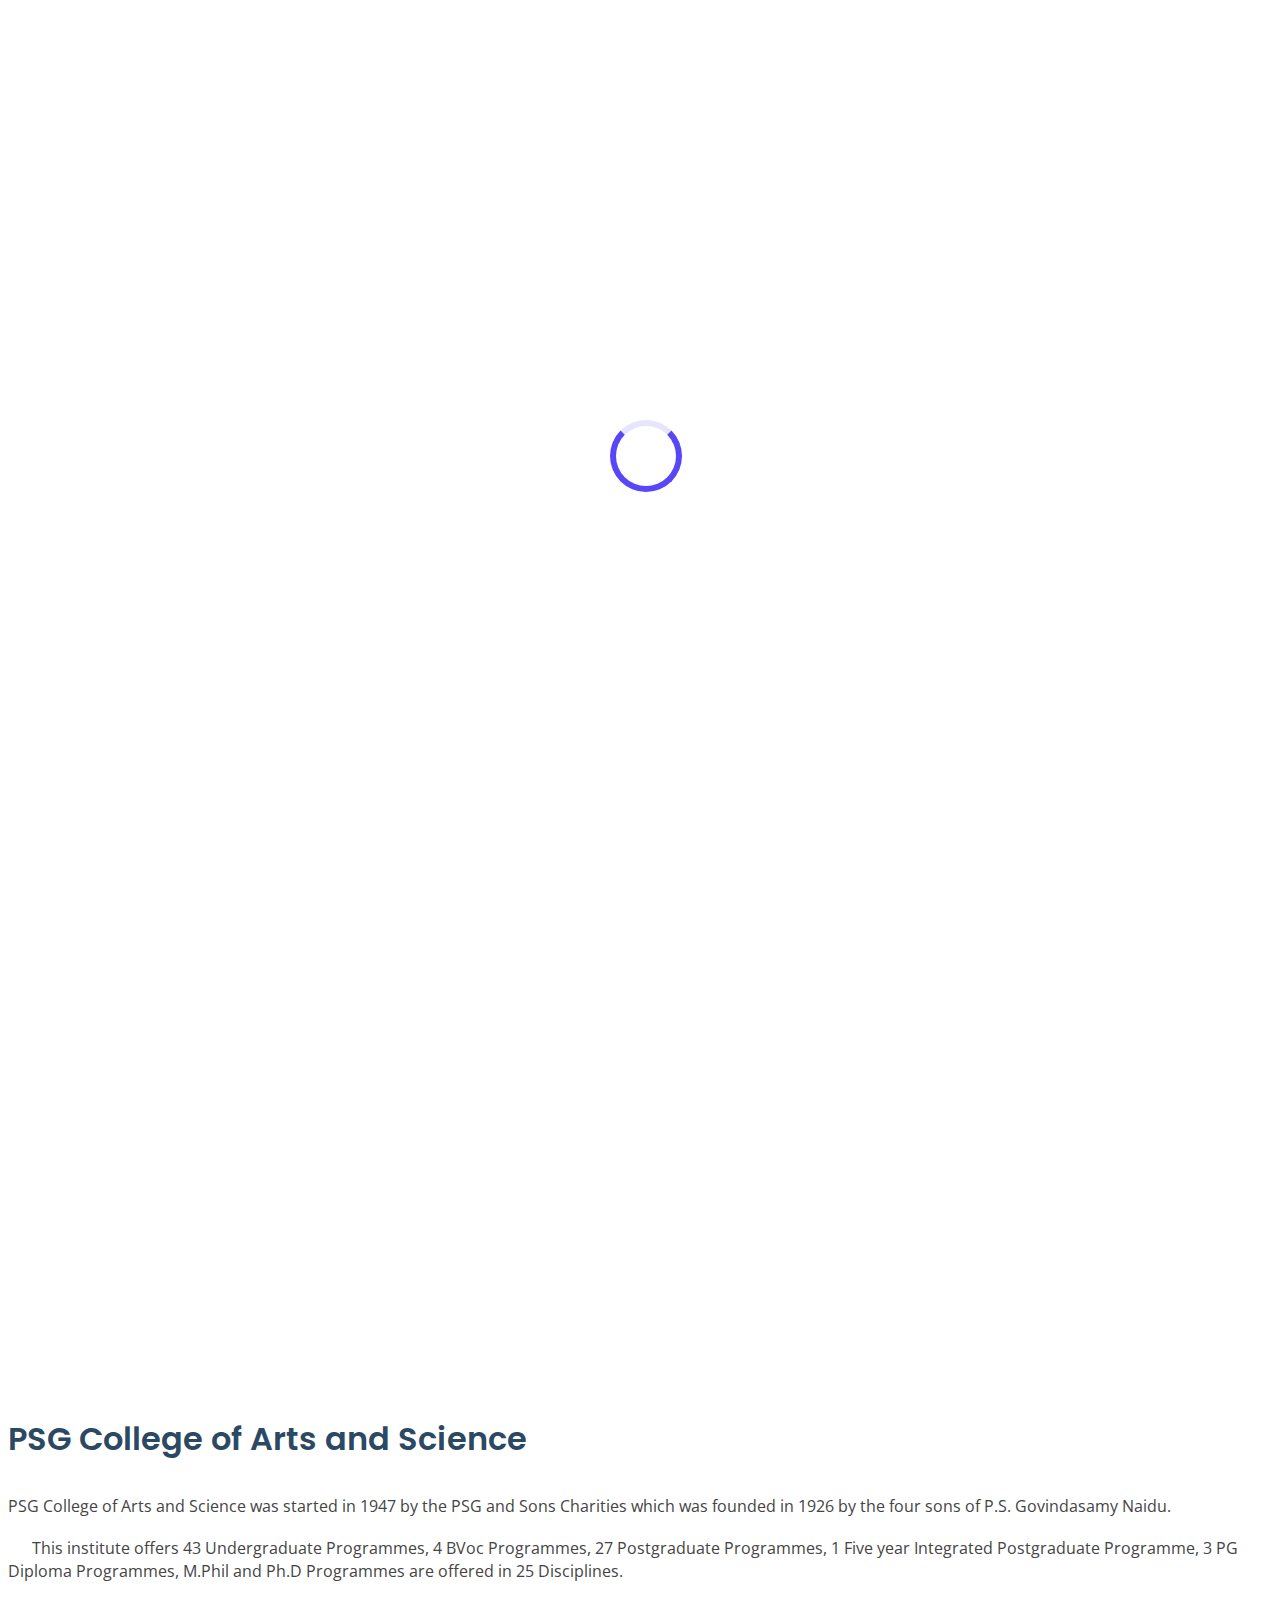
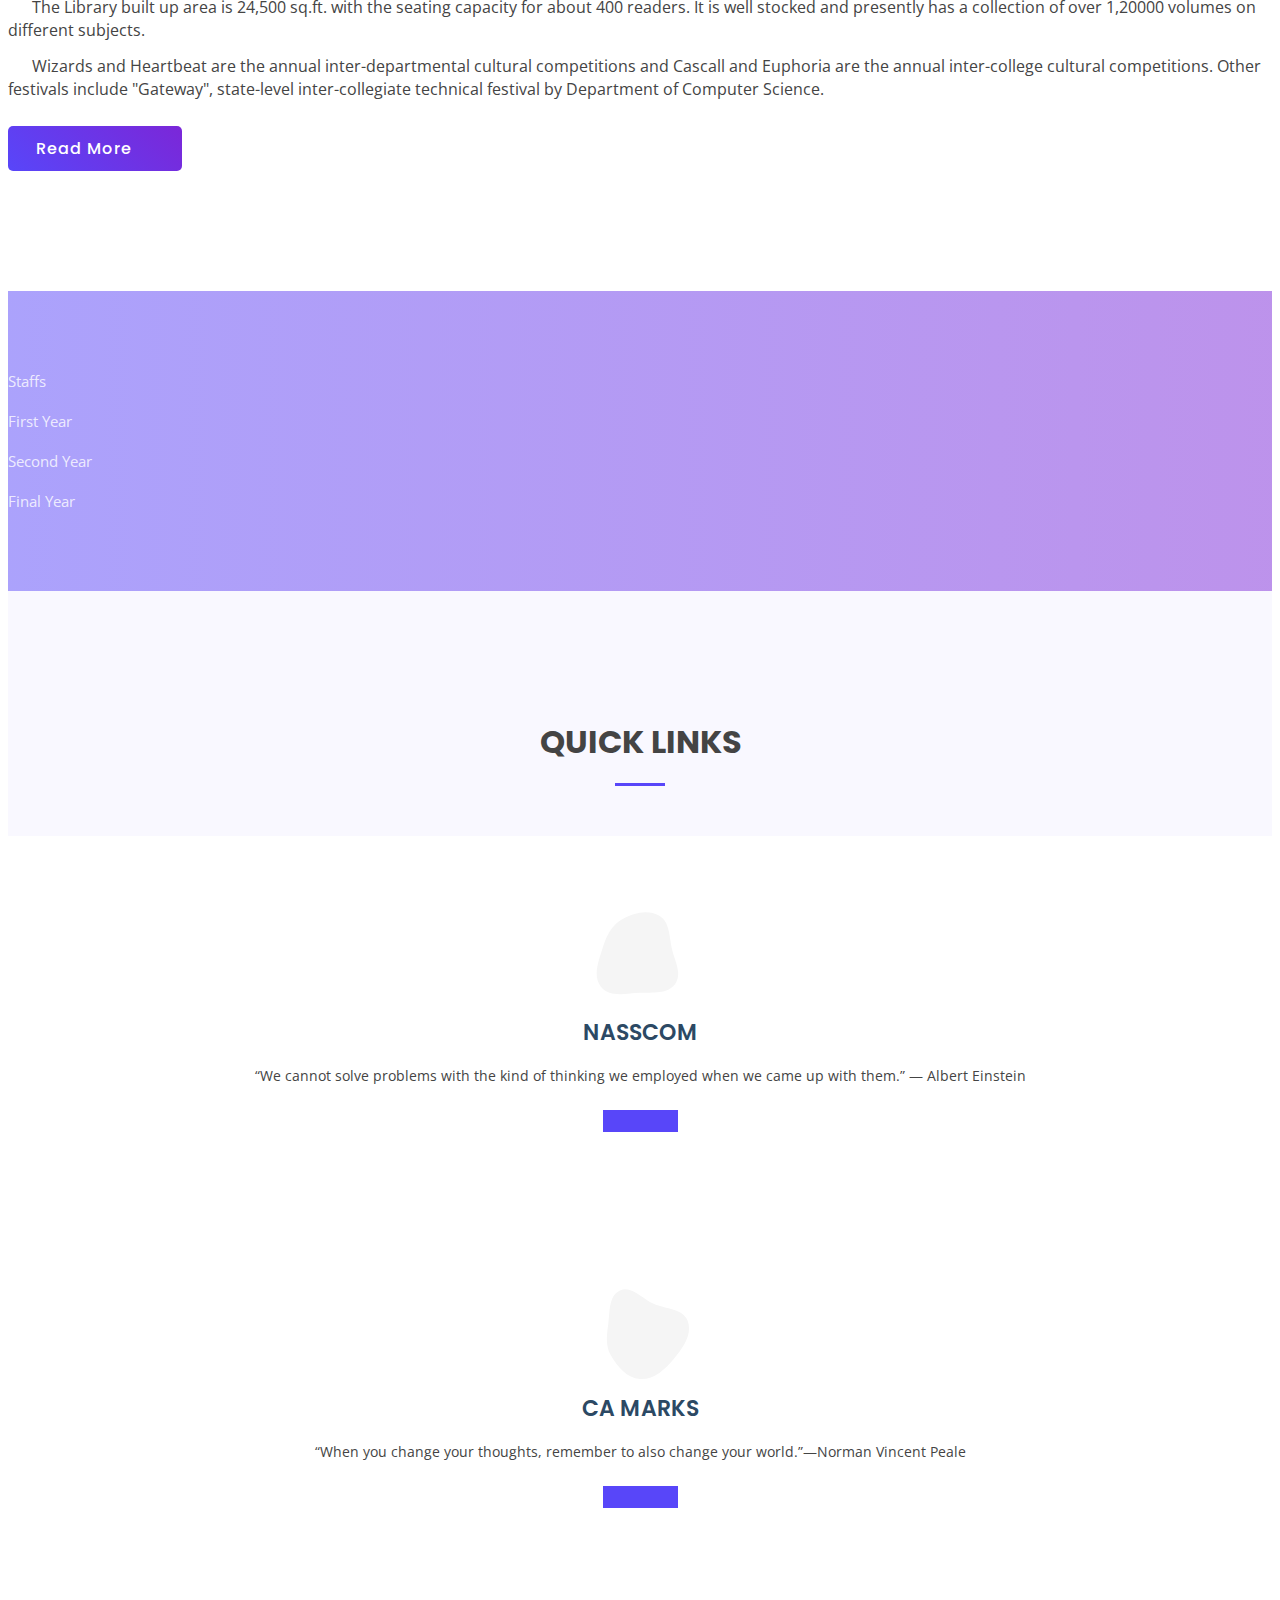
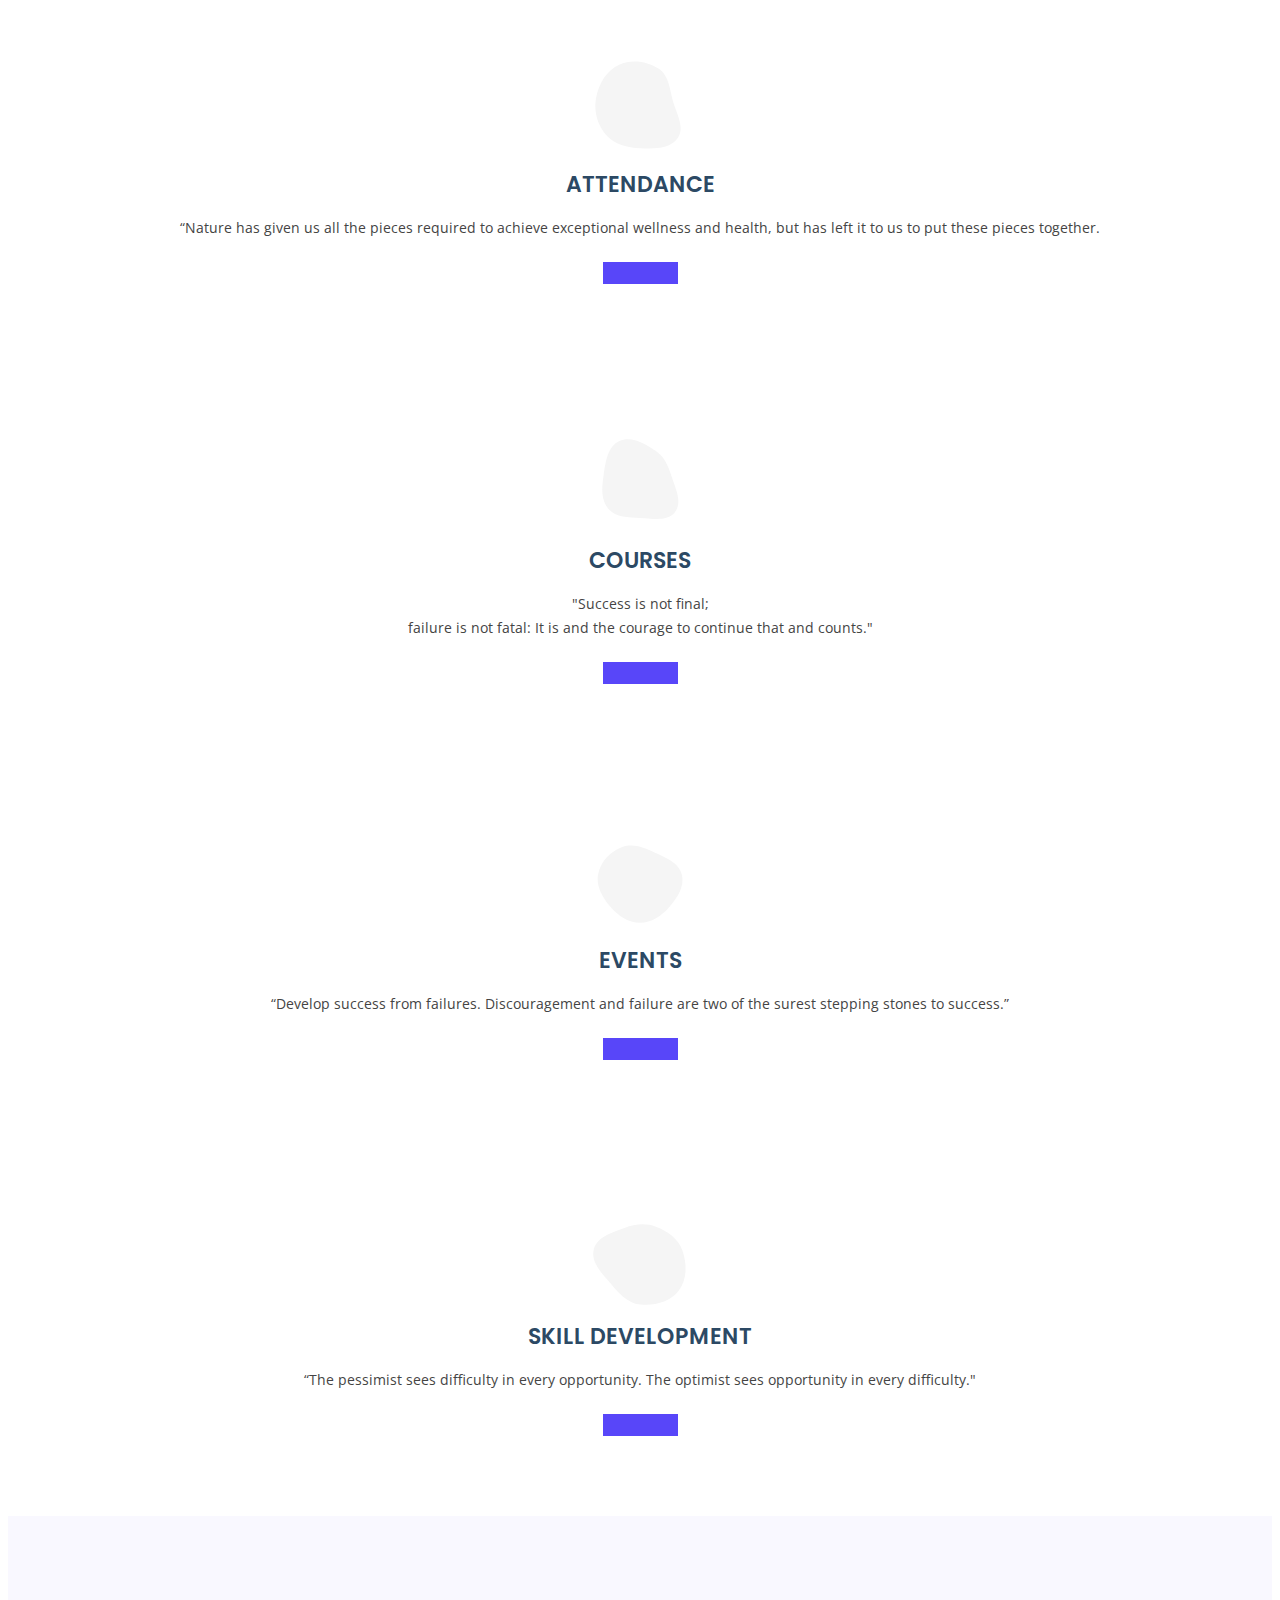
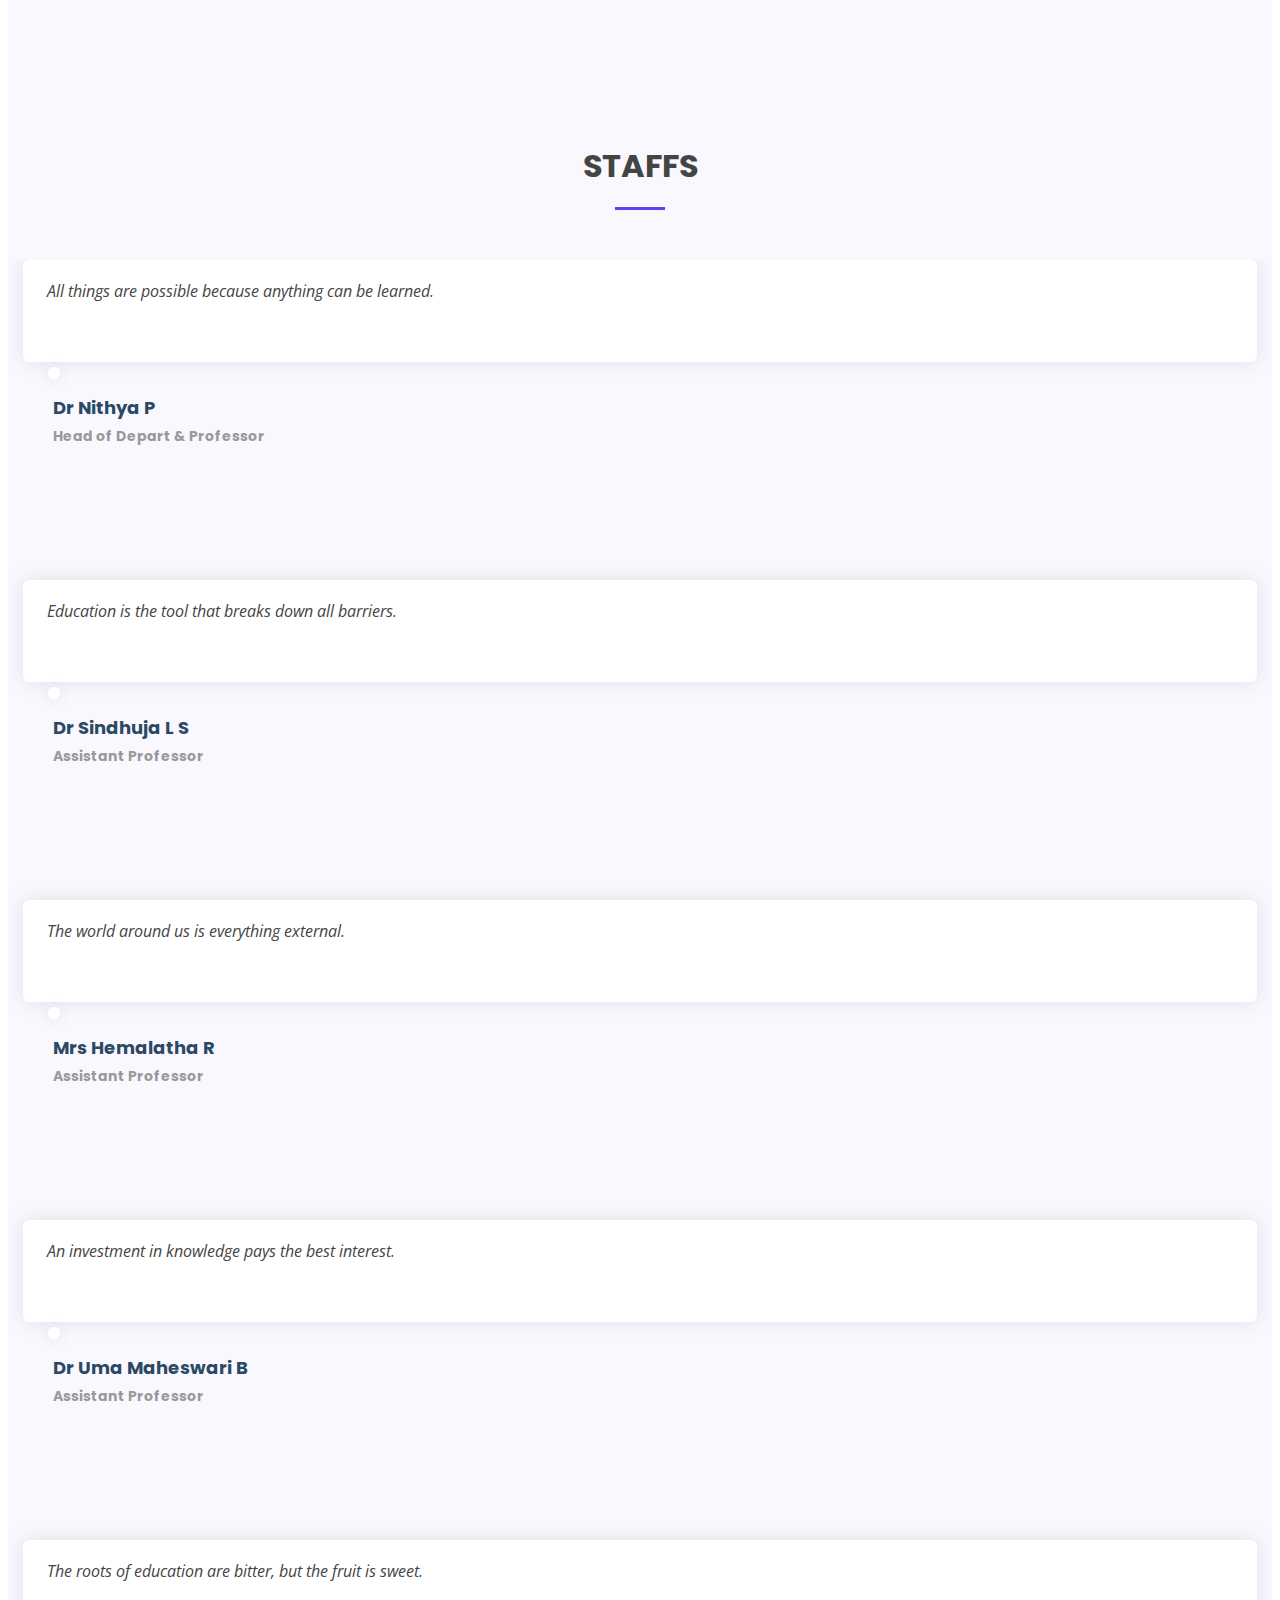
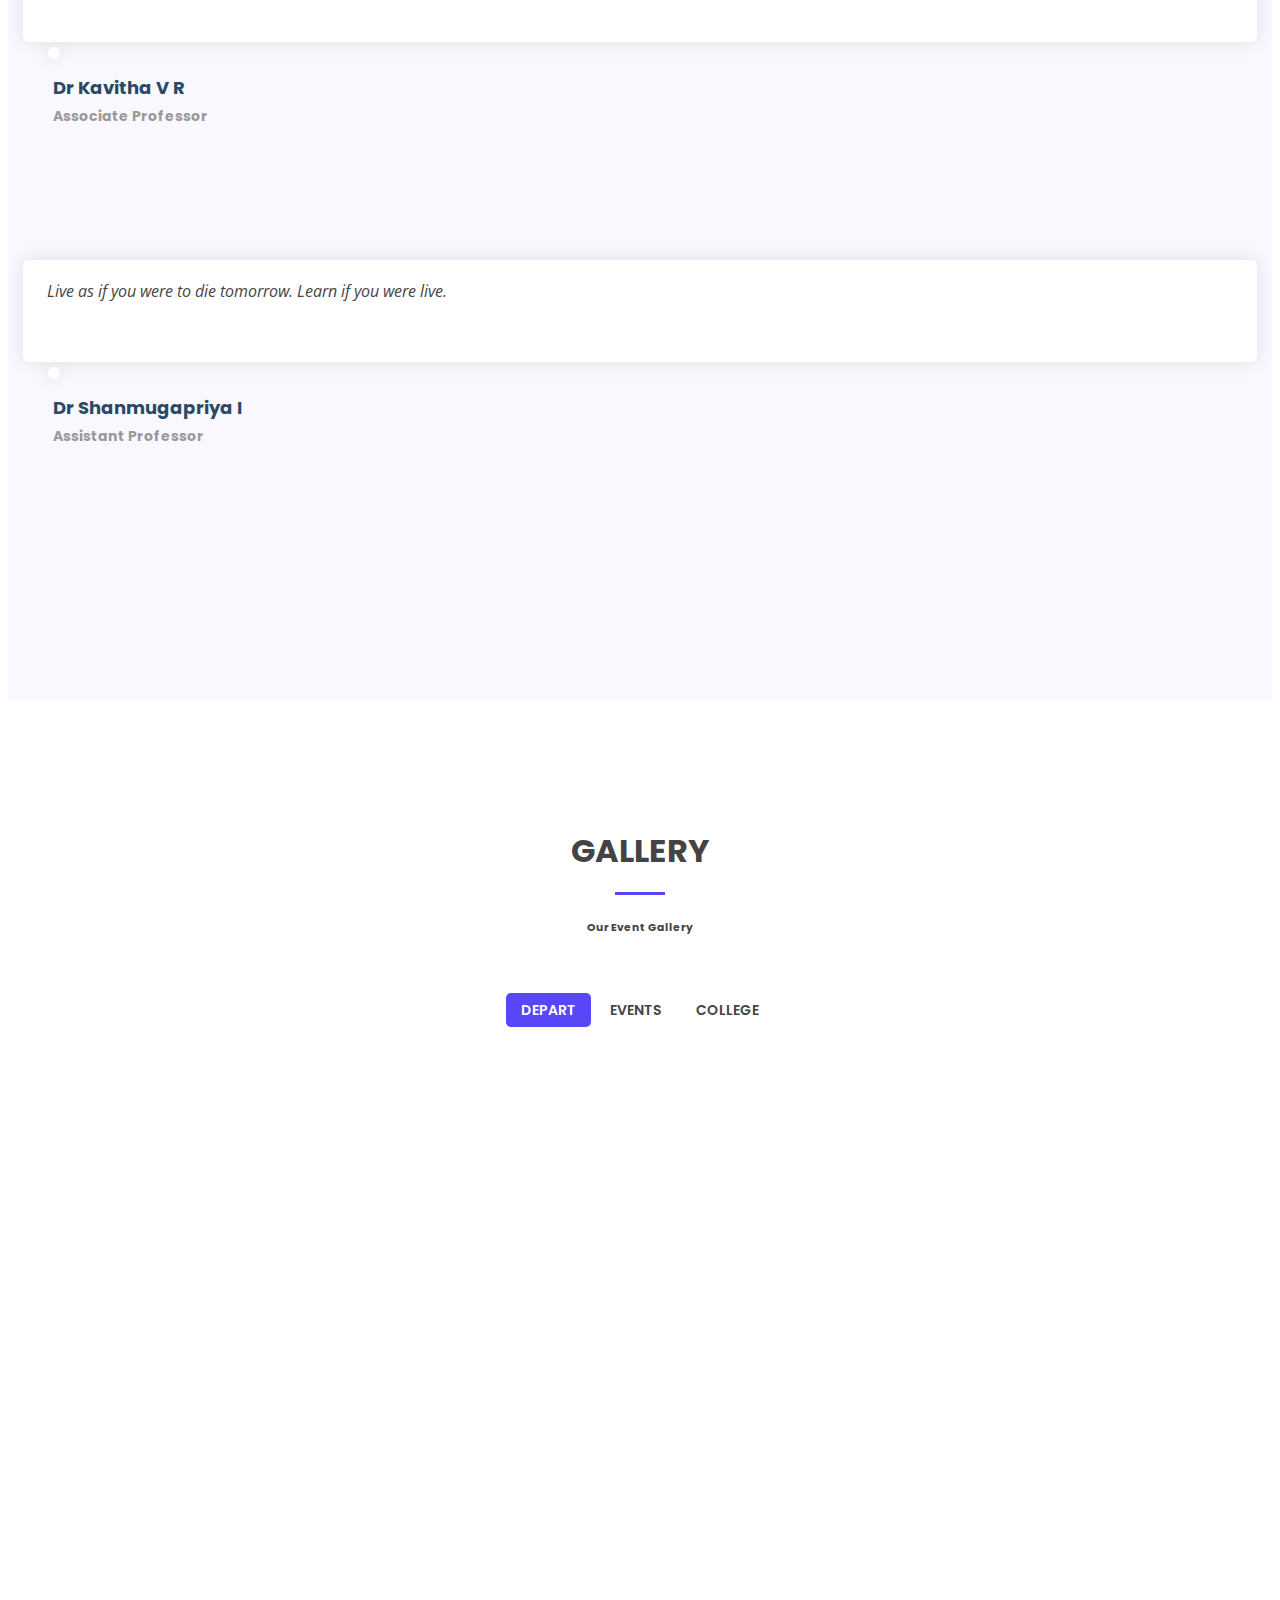
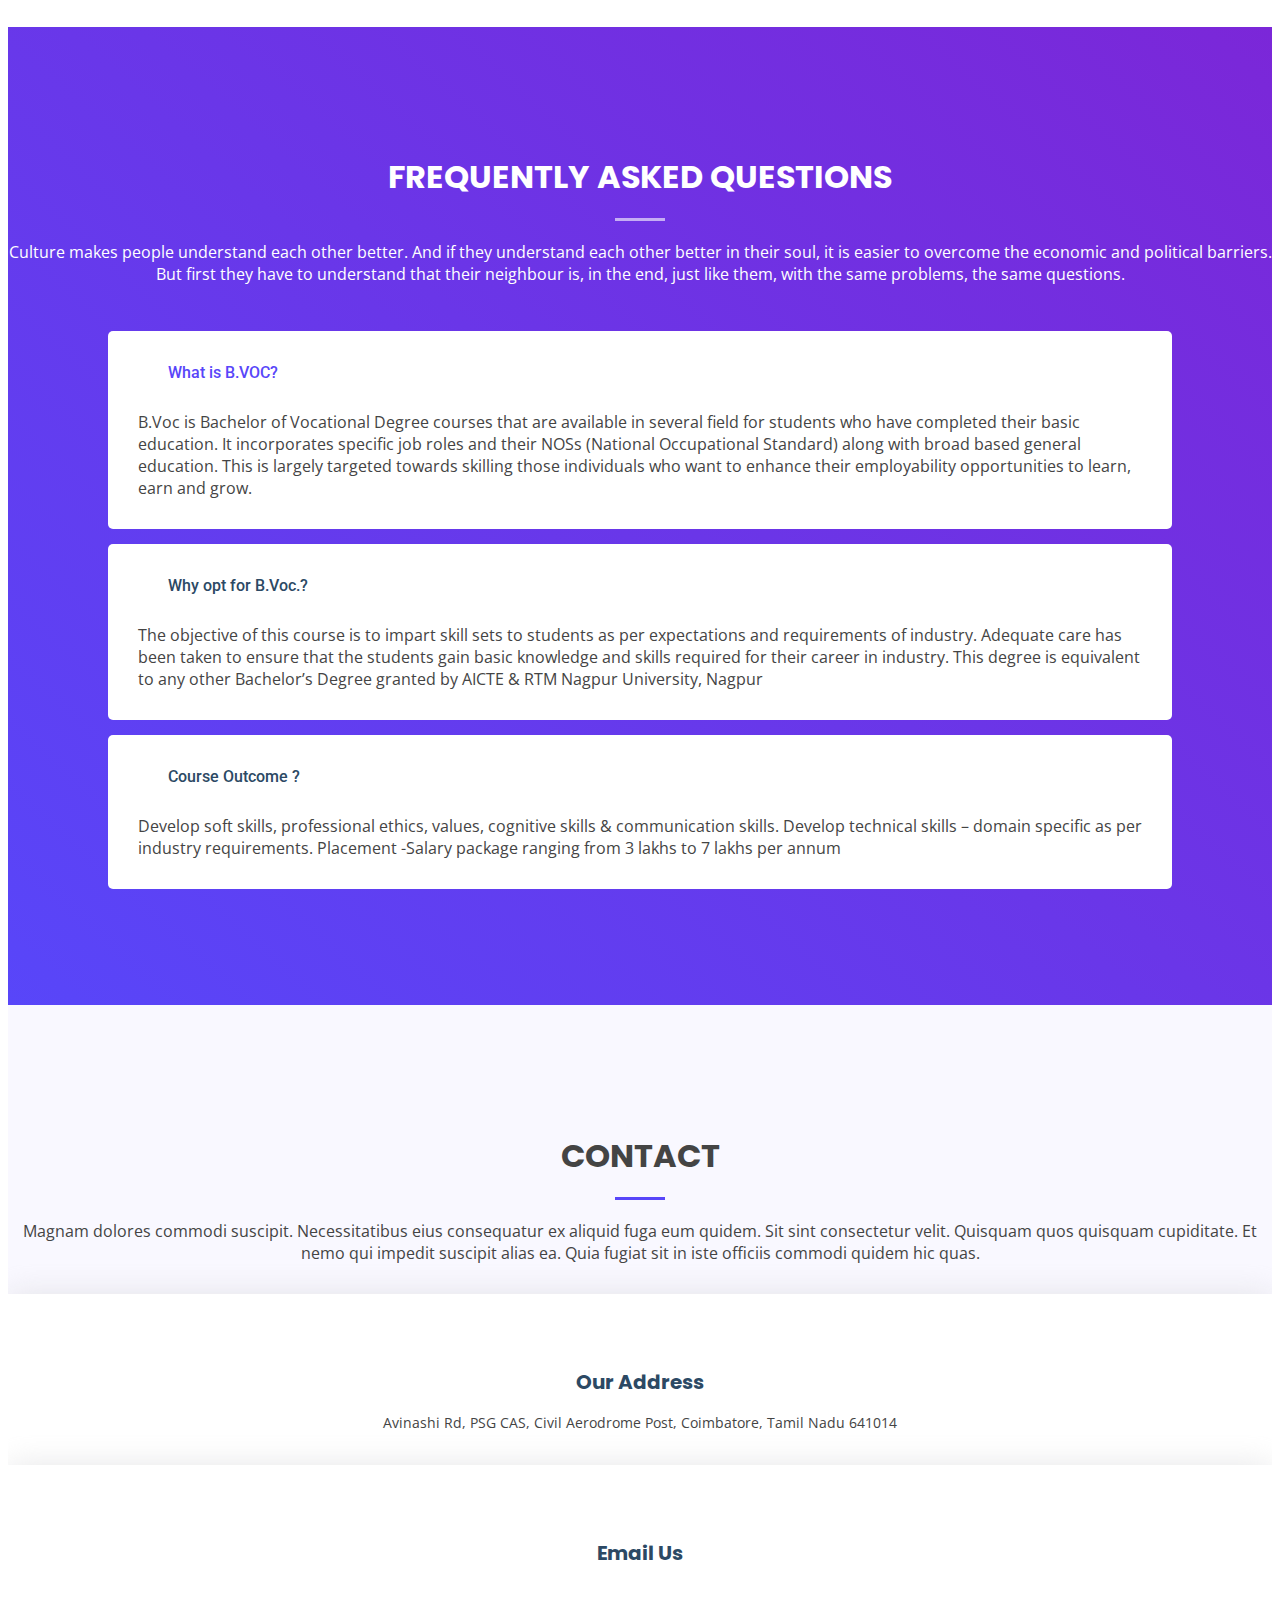
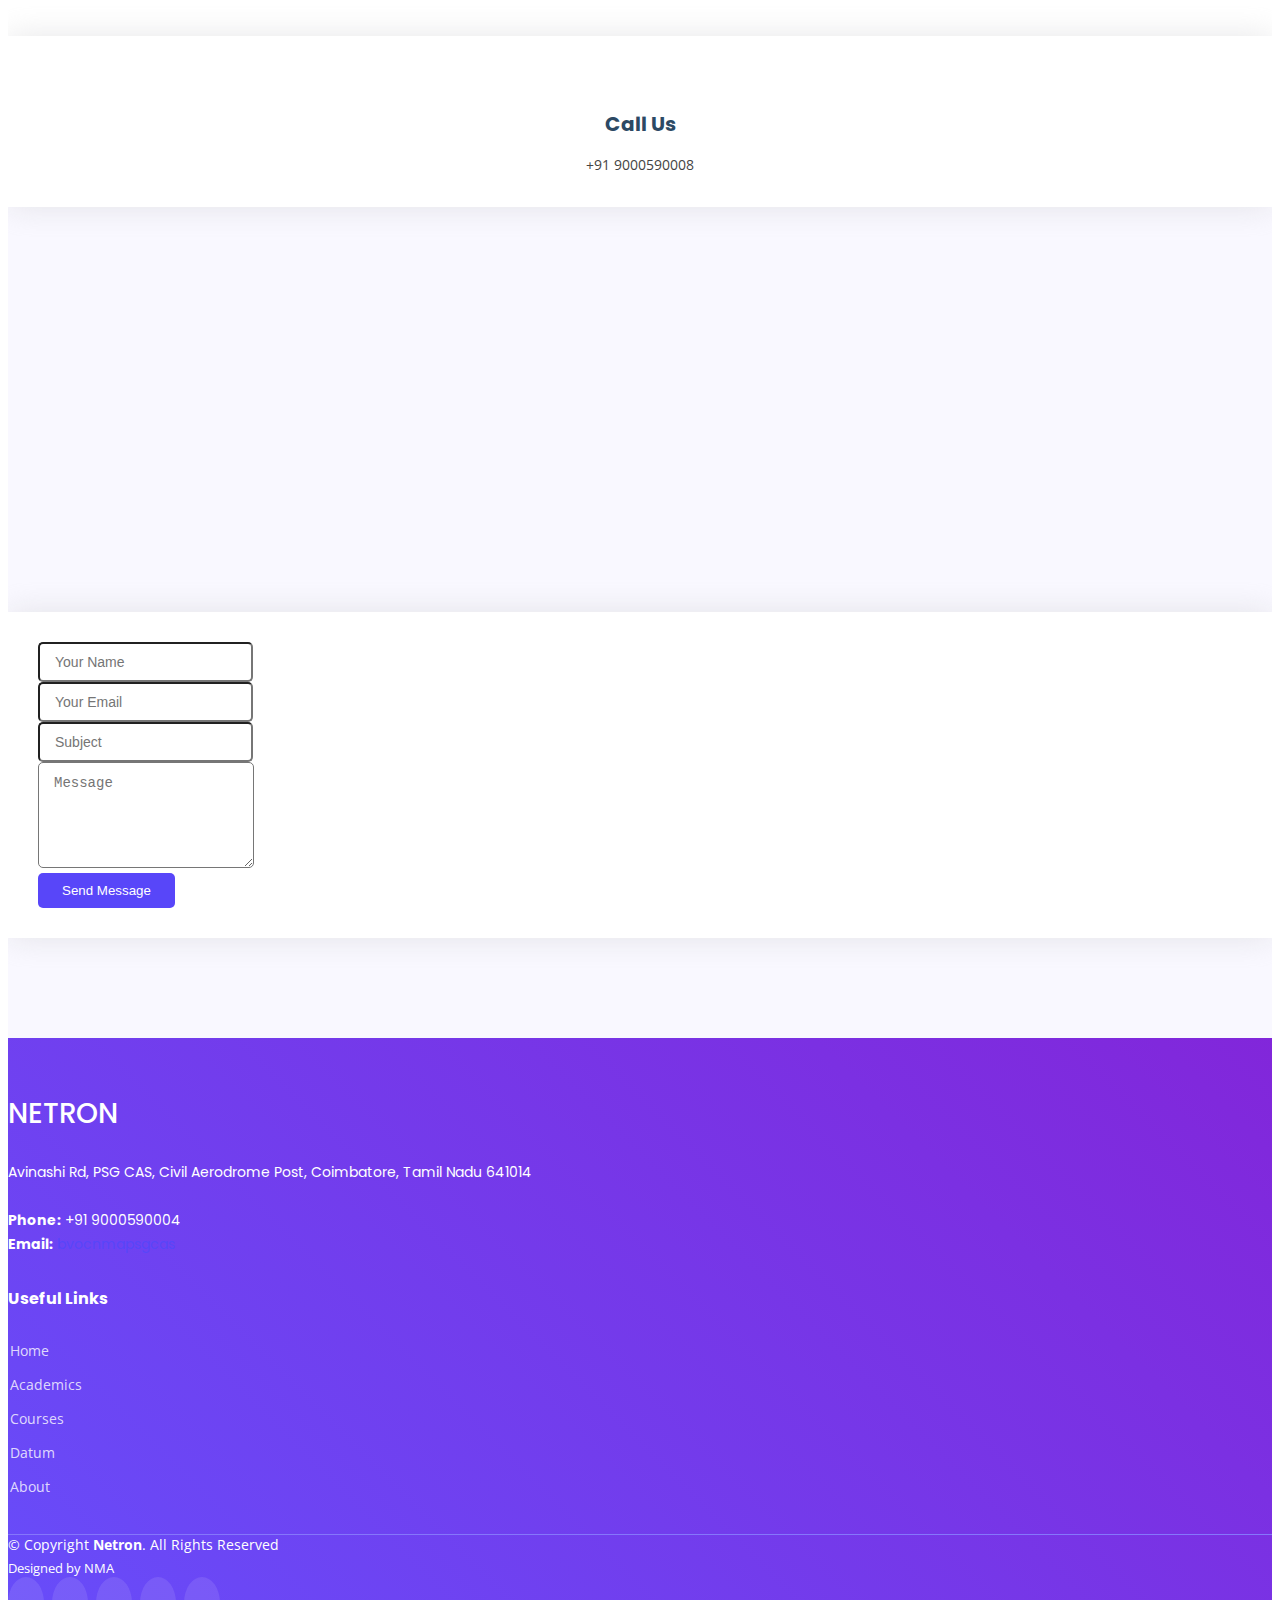
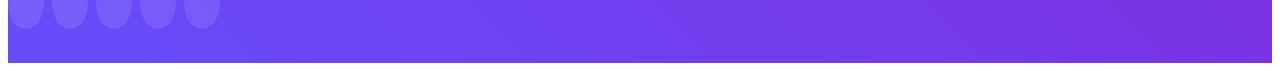
==== commit 02e640ea: "update" ====
--- a/index.html
+++ b/index.html
@@ -34,7 +34,7 @@
 
   <!-- ======= Header ======= -->
   <header id="header" class="fixed-top ">
-    <div class="container-fluid  d-flex align-items-center justify-content-between">
+    <div class="container  d-flex align-items-center justify-content-between">
       <h1 class="logo navbar-brand fw-bold ms-lg-5"><a href="index.html">NMA</a></h1>
       <!-- Uncomment below if you prefer to use an image logo -->
       <!-- <a href="index.html" class="logo"><img src="assets/img/logo.png" alt="" class="img-fluid"></a>-->
@@ -42,26 +42,23 @@
       <nav id="navbar" class="navbar ">
         <ul class="">
         
-          <li class="dropdown"><a href="#"><span>Acadamics</span> <i class="bi bi-chevron-down"></i></a>
+          <li class="dropdown"><a href="https://bvocnmapsgcas.github.io/Netron/event.html"><span>Academics</span> <i class="bi bi-chevron-down"></i></a>
             <ul>
-              <li><a href="#">Syllabus</a></li>
-             <!-- <li class="dropdown"><a href="#"><span>Deep Drop Down</span> <i class="bi bi-chevron-right"></i></a>
-                <ul>
-                  <li><a href="#">Deep Drop Down 1</a></li>
-                  <li><a href="#">Deep Drop Down 2</a></li>
-                  <li><a href="#">Deep Drop Down 3</a></li>
-                  <li><a href="#">Deep Drop Down 4</a></li>
-                  <li><a href="#">Deep Drop Down 5</a></li>
-                </ul>
-              </li>-->
-              <li><a href="#">Time Table</a></li>
-              <li><a href="#">CA Marks</a></li>
-              <li><a href="#">Attendance</a></li>
+              
+              <li><a href="#" target="_blank" rel="noopener noreferrer">Syllabus</a></li>
+              <li><a href="#" target="_blank" rel="noopener noreferrer">Time Table</a></li>
+              
+              <li><a href="#" target="_blank" rel="noopener noreferrer">Courses</a></li>
             </ul>
           </li>
-          <li><a class="nav-link scrollto" href="#services" target="_blank" rel="noopener noreferrer">Courses</a></li>
-          <li><a class="nav-link scrollto" href="#">Datum</a></li>
-          <li><a class="nav-link scrollto " href="./event.html" target="_blank" rel="noopener noreferrer">Events</a></li>
+          <li class="dropdown"><a href="https://bvocnmapsgcas.github.io/Netron/event.html"><span>Event</span> <i class="bi bi-chevron-down"></i></a>
+            <ul>
+              <li><a href="./event.html" target="_blank" rel="noopener noreferrer">Event</a></li>
+              <li><a href="./regForm/eve_reg.html" target="_blank" rel="noopener noreferrer">Event Registration</a></li>
+              <li><a href="#" target="_blank" rel="noopener noreferrer">Event Gallery</a></li>
+            
+            </ul>
+          </li>
           <li><a class="nav-link scrollto" href="./About.html " target="_blank" rel="noopener noreferrer">About</a></li>
           
        
@@ -811,7 +808,7 @@
       <div class="container">
         <div class="row">
 
-          <div class="col-lg-4 col-md-6 footer-contact">
+          <div class="col-lg-3  col-md-4 footer-contact">
             <h3>NETRON</h3>
             <p>
               Avinashi Rd, PSG CAS, Civil Aerodrome Post, Coimbatore, Tamil Nadu 641014 <br><br>
@@ -821,7 +818,7 @@
             </p>
           </div>
 
-          <div class="col-lg-2 col-md-6 footer-links">
+          <div class="col-lg-6 col-md-4 footer-links ">
             <h4>Useful Links</h4>
             <ul>
               <li><i class="bx bx-chevron-right"></i> <a href="#">Home</a></li>
